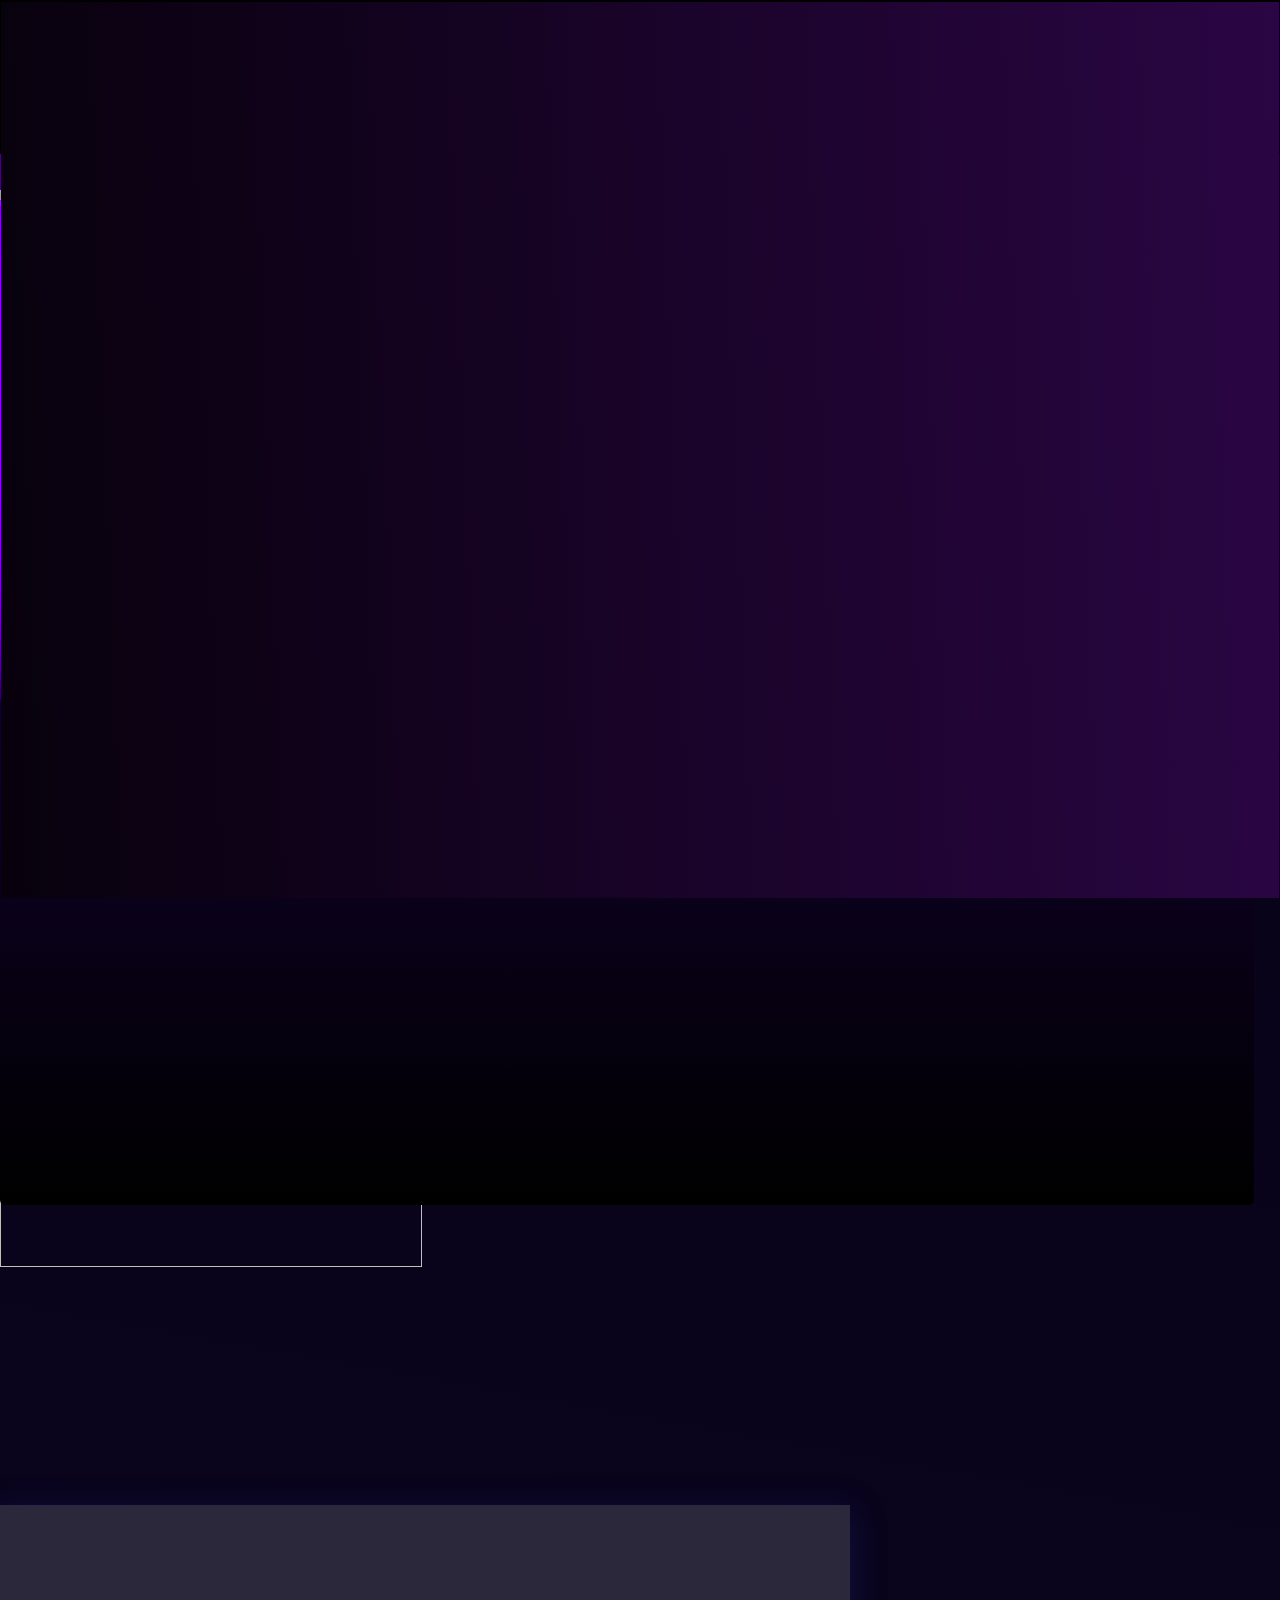
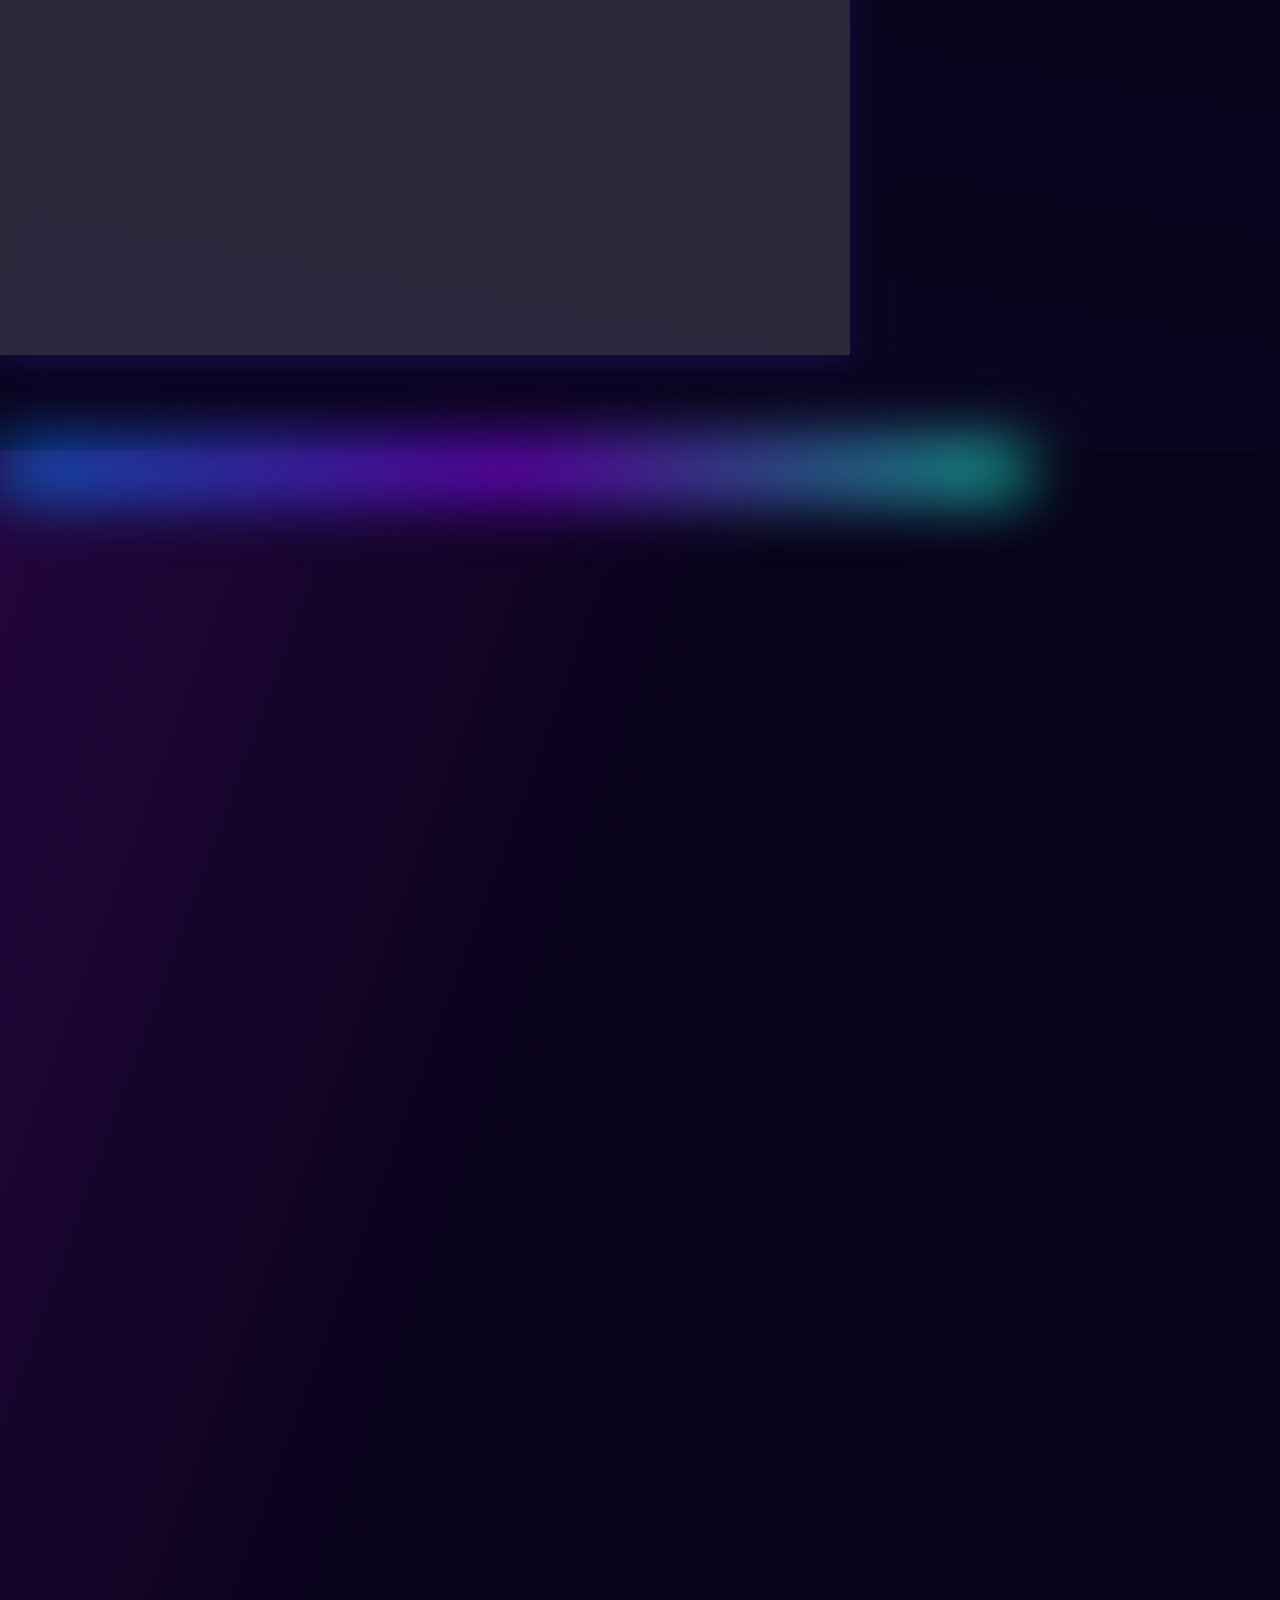
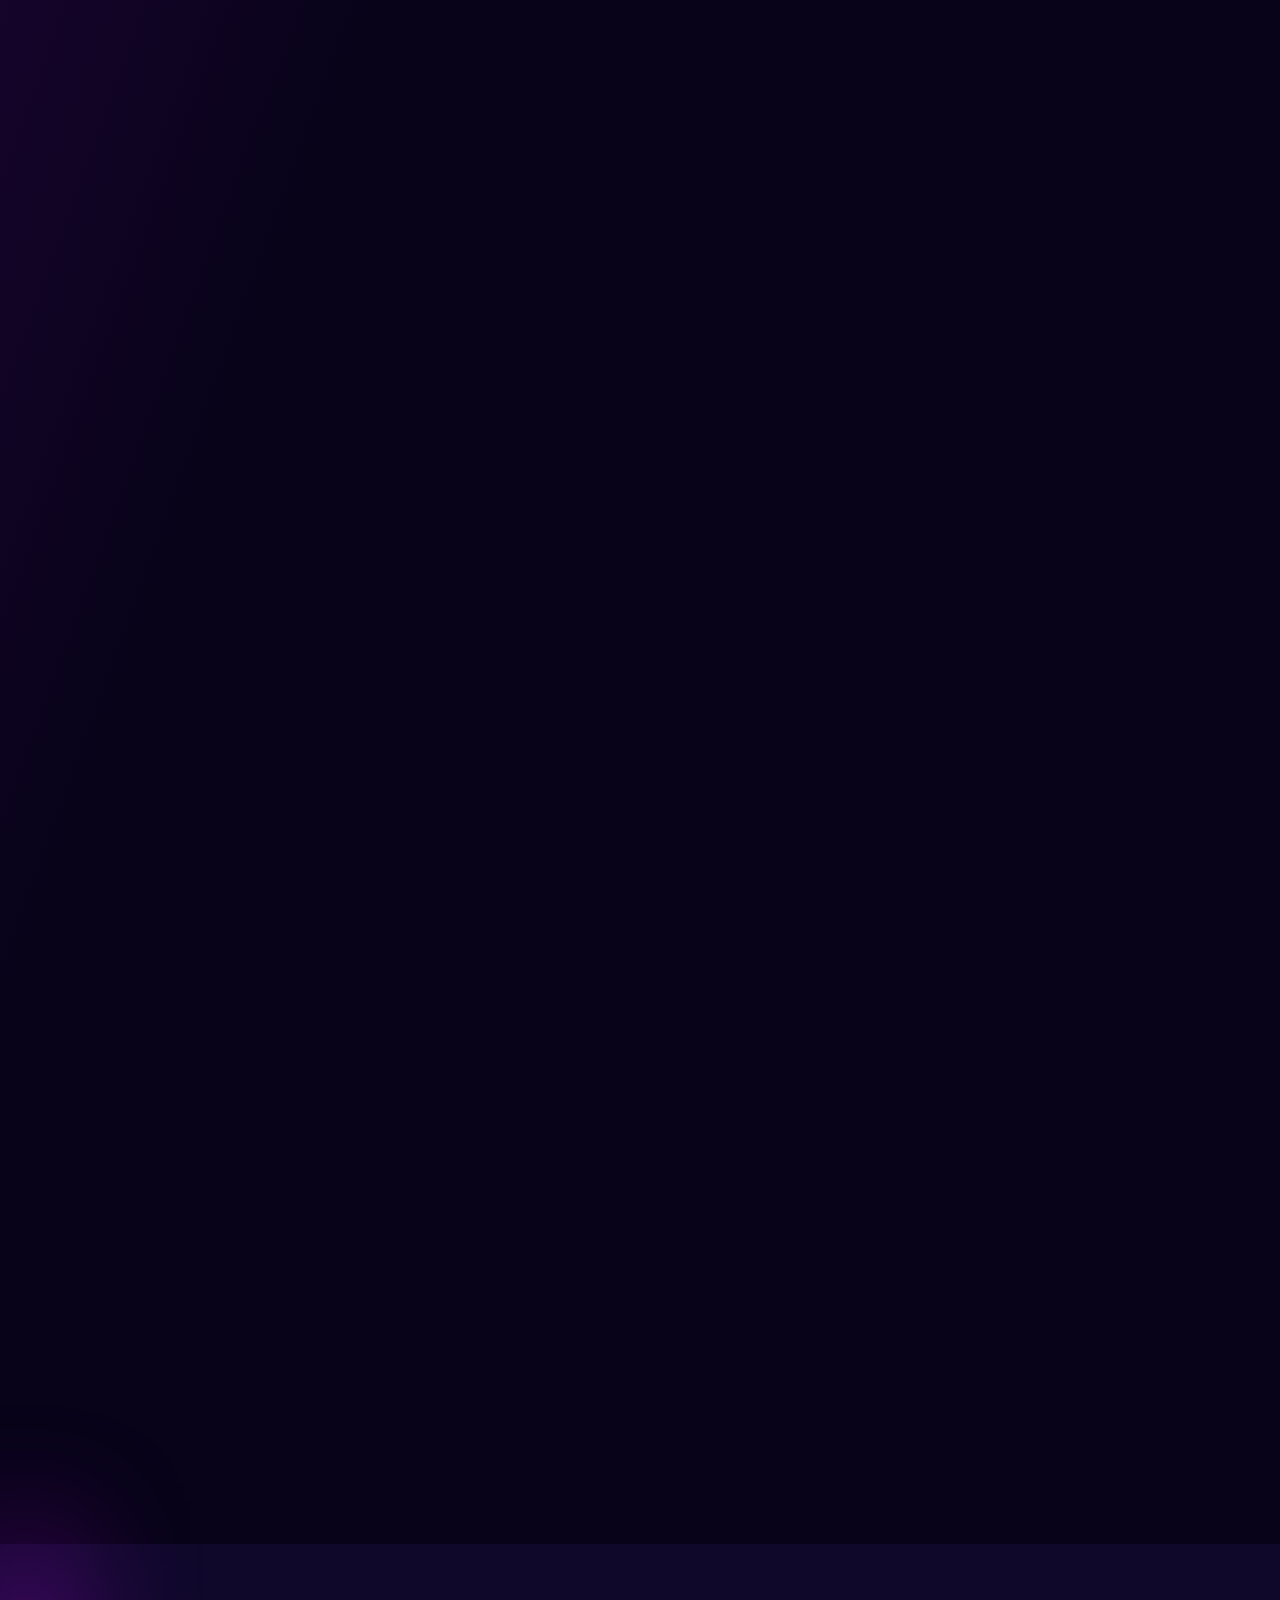
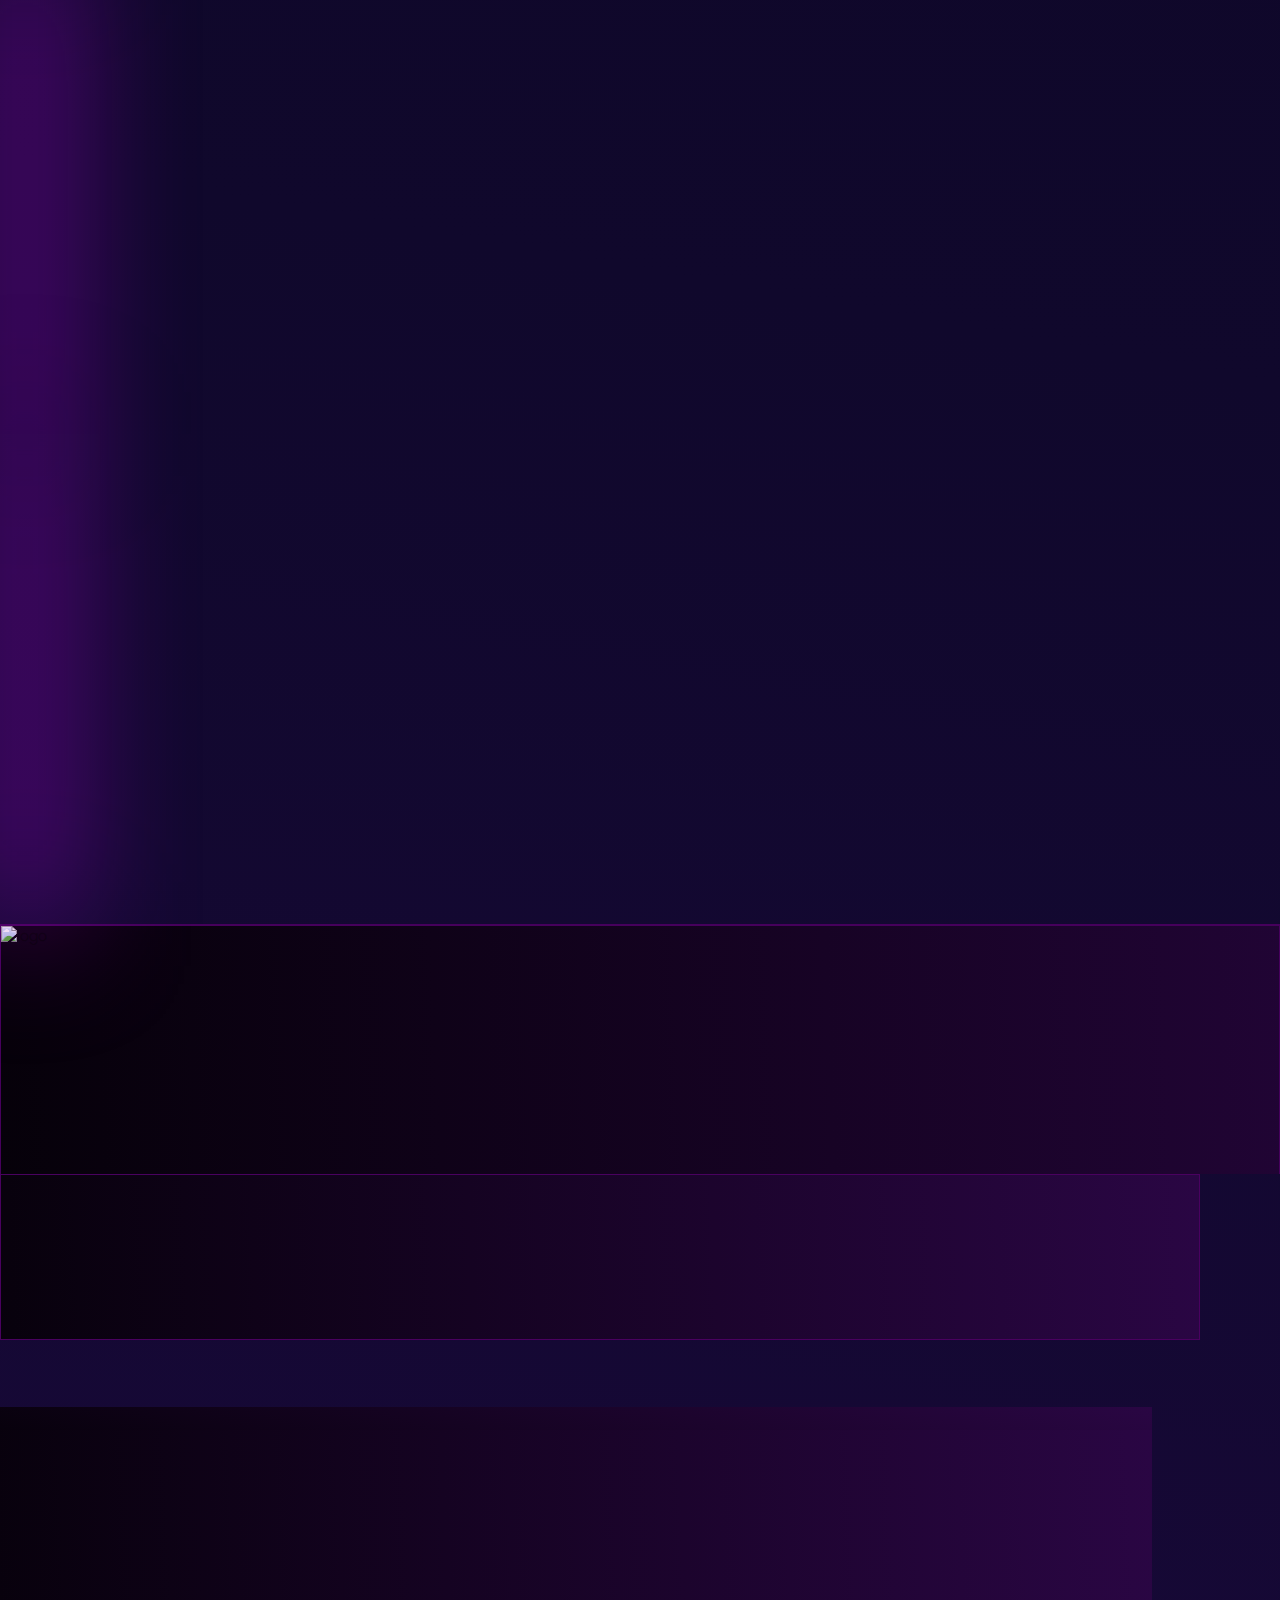
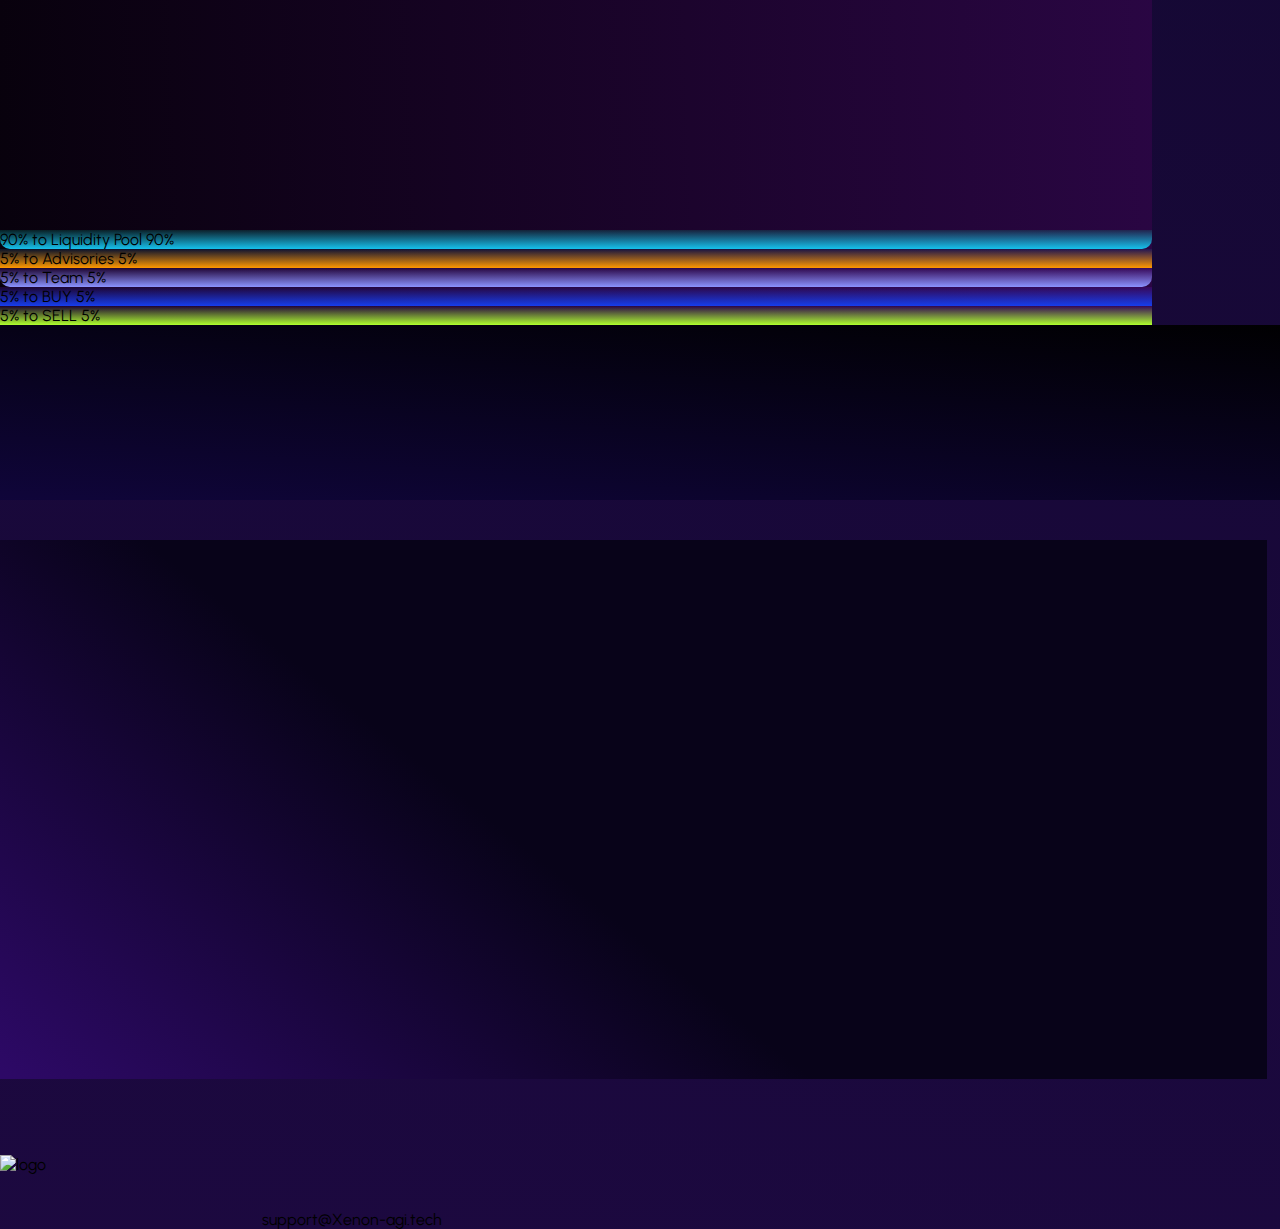
==== index.html @ 4095e254 "update" ====
<!DOCTYPE html>
<html lang="en">
<head>
    <meta charset="UTF-8">
    <meta name="viewport" content="width=device-width, initial-scale=1.0">
    <link rel="stylesheet" href="style.css">
    <link rel="icon" type="image/png" sizes="32x32" href="./images/logo.png"> 
    <link rel="preconnect" href="https://fonts.googleapis.com">


    <link rel="stylesheet" href="https://unpkg.com/aos@next/dist/aos.css" />
     <!-- <script src="https://cdnjs.cloudflare.com/ajax/libs/aos/2.3.4/aos.js" integrity="sha512-A7AYk1fGKX6S2SsHywmPkrnzTZHrgiVT7GcQkLGDe2ev0aWb8zejytzS8wjo7PGEXKqJOrjQ4oORtnimIRZBtw==" crossorigin="anonymous" referrerpolicy="no-referrer"></script> -->

    <!-- google fonts links -->
    <link rel="preconnect" href="https://fonts.gstatic.com" crossorigin> 
    <link href="https://fonts.googleapis.com/css2?family=Urbanist:ital,wght@0,100..900;1,100..900&display=swap" rel="stylesheet">
      <!-- chart js --> 
    <script src="https://cdn.jsdelivr.net/npm/chart.js"></script>  
    <script src="https://cdn.jsdelivr.net/npm/chartjs-plugin-datalabels"></script>

    <script src="https://cdn.tailwindcss.com"></script>
    <title> Xenon AGI</title>
</head>
<body>

    <div class="container_site w-full max-w-[100%] overflow-hidden relative h-auto">


    <!-- loading site -->
    <div class="loading fixed z-[9999] w-full h-full flex justify-center items-center">  

        <video autoplay loop muted playsinline >
            <source src="./videos/loader.mp4" type="video/mp4" class="object-cover w-full h-full absolute left-0 top-0 z-[9999]">
        </video>
        
    </div>

    <!-- navbar -->
    <nav class="px-6 relative flex items-center justify-between ">

        <div class="acceesibility h-full flex items-center gap-4">
            <div class="menu-btn flex lg:hidden ">
                <svg xmlns="http://www.w3.org/2000/svg" width="32" height="32" viewBox="0 0 15 15"><path fill="white" fill-rule="evenodd" d="M1.5 3a.5.5 0 0 0 0 1h12a.5.5 0 0 0 0-1zM1 7.5a.5.5 0 0 1 .5-.5h12a.5.5 0 0 1 0 1h-12a.5.5 0 0 1-.5-.5m0 4a.5.5 0 0 1 .5-.5h12a.5.5 0 0 1 0 1h-12a.5.5 0 0 1-.5-.5" clip-rule="evenodd"/></svg>
            </div>
            <div class="logo h-full lg:w-auto    flex justify-center items-center rounded-lg overflow-hidden gap-4">
                <img src="./images/logo.png" alt="logo" class="w-auto object-contain h-[30px] xl:h-[50px] ">
                <p class="logo-text text-[white] text-[1rem] xl:text-[1.5rem]">Xenon AGI</p>
            </div>
        </div>
     
        <ul class="flex flex-col justify-center gap-5 absolute px-4 py-6 duration-200 ease-in-out z-[999] lg:relative lg:bg-transparent lg:flex-row lg:top-0">
            <li><a href="#home">Home</a></li>
            <li><a href="#service">Service</a></li>
            <li><a href="#feature">Feature</a></li>
            <li><a href="#tokenomics">Tokenomics</a></li>
            <li><a href="#roadmap">Roadmap</a></li>
        </ul> 

        <a href="dapps.html" class="relative">
            <button class="app-btn relative flex items-center justify-center">
                <span class="z-10 font-bold">DApp</span>  
            </button>
        </a>
        
    </nav>

    <!-- home section -->
    <section id="home" class="home h-auto relative text-center classad pt-8 max-w-full"> 
        <div class="gradients absolute">
            <div id="gradients_home" class="  rotate-[10deg] lg:rotate-[20deg] w-[70%] lg:w-[50%] absolute left-[-40%] lg:left-[-20%] top-0 h-full "></div>
        </div>
        <div class="content relative w-full h-auto z-20">
    
            <div class="flex flex-col items-center gap-10 xl:gap-5 mb-10">
                <div class="title">
                    <h4 class="text-xl md:text-5xl font-normal animated1slow" data-aos="fade-up"
                    data-aos-duration="1000"
                    data-aos-delay="6500">Unlocking Seamless GPU-Power</h4>
                    <h2 class="font-bold tracking-wide text-4xl md:text-7xl xl:text-[6rem] animated1slow"
                    data-aos="fade-up"
                    data-aos-duration="1000"
                    data-aos-delay="200"
                    data-aos-delay="6500">Xenon AGI</h2>
                </div>
              
            </div>

            <div class="about relative w-full flex justify-center items-center xl:mt-32 lg:h-[60vw] xl:h-[50vw] 2xl:max-h-[1000px]"> 
                <div class="bg_video w-full max-w-[1900px] absolute l-[0] top-0 z-0">
                    <video class="video_service w-[100%] h-[600px] object-cover lg:h-auto xl:h-auto xl:w-full opacity-[25%]"   autoplay loop muted playsinline>
                        <source src="./videos/CSP(3).mp4" type="video/mp4" > 
                    </video>
                </div>
                
                <div class="bg_animation absolute w-full h-full max-w-[99%] left-[50%] top-[50%] translate-x-[-50%] translate-y-[-50%] flex justify-center items-center overflow-hidden"> 
                    <img src="./images/rotate_hero.png" alt="" class="absolute select-none greenRing h-full w-full object-contain opacity-[80%]"> 
                </div>

                <div class="content_about  overflow-hidden relative max-w-[90%] glass-effect rounded-lg flex items-center flex-col px-4 py-5 gap-5 lg:px-6 lg:mt-10 last:py-10 h-auto lg:h-[450px] lg:rounded-2xl ">
                    <p class="text-sm md:text-xl  font-semibold animated1"
                    data-aos="fade-down"
                    data-aos-duration="1000"
                    >
                     Welcome to XAGI Project, where innovation meets reliability in Artificial General Intelligence. Experience a seamless journey through our cutting-edge protocols, designed to elevate your GPU-digital experience to unprecedented heights.
                    </p>
                    <div class="relative flex max-w-full gap-5 flex-wrap items-center justify-center w-full">

                        <div class="glass-effect2 animated1  relative rounded-xl flex flex-col  items-center gap-3 py-4"
                        data-aos="fade-right"
                        data-aos-duration="1000" data-aos-delay="400">
                            <div class="bg w-full rounded-xl absolute z-10 h-full "></div>
                            <div class="borders absolute w-full h-full">
                                <span class="w-10 h-10 z-[1] absolute rounded-xl"></span>
                                <span class="w-10 h-10 z-[1] absolute rounded-xl"></span>
                                <span class="w-10 h-10 z-[1] absolute rounded-xl"></span>
                                <span class="w-10 h-10 z-[1] absolute rounded-xl"></span>
                               
                            </div> 
                            <div class="icon flex justify-center z-10">
                               <div class="w-[90%]">
                                <img src="./videos/ServerRentals.gif">
                               </div>
                             </div>
                             <p class="text-xs md:text-sm z-20">AI Server Rentals</p>
                        </div>

                        <div class="glass-effect2 animated1  relative rounded-xl flex flex-col items-center gap-3 py-4"
                        data-aos="fade-right"
                        data-aos-duration="1000"
                        data-aos-delay="300">
                            <div class="bg w-full rounded-xl absolute z-10 h-full "></div>
                            <div class="borders absolute w-full h-full">
                                <span class="w-10 h-10 z-[1] absolute rounded-xl"></span>
                                <span class="w-10 h-10 z-[1] absolute rounded-xl"></span>
                                <span class="w-10 h-10 z-[1] absolute rounded-xl"></span>
                                <span class="w-10 h-10 z-[1] absolute rounded-xl"></span>
                               
                            </div>
                            <div class="icon flex justify-center z-10">
                                <div class="w-[90%]">
                                    <img src="./videos/CloudComputing.gif"   >
                                </div>
                              </div>
                             <p class="text-xs md:text-sm z-20">AI Cloud Computing</p>
                        </div>

                        <div class="glass-effect2 animated1  relative rounded-xl flex flex-col items-center gap-3 py-4"
                        data-aos="fade-right"
                        data-aos-duration="1000"
                        data-aos-delay="200">
                            <div class="bg w-full rounded-xl absolute z-10 h-full "></div>
                            <div class="borders absolute w-full h-full">
                                <span class="w-10 h-10 z-[1] absolute rounded-xl"></span>
                                <span class="w-10 h-10 z-[1] absolute rounded-xl"></span>
                                <span class="w-10 h-10 z-[1] absolute rounded-xl"></span>
                                <span class="w-10 h-10 z-[1] absolute rounded-xl"></span>
                               
                            </div>
                            <div class="icon flex justify-center z-10">
                                <div class="w-[90%]">
                                    <img src="./videos/NetworkResources.gif" >
                                </div>
                              </div>
                             <p class="text-xs md:text-sm z-20">AI Network
                                Resources</p>
                        </div>

                        <div class="glass-effect2 animated1  relative rounded-xl flex flex-col items-center gap-3 py-4"
                        data-aos="fade-right"
                        data-aos-duration="1000"
                        data-aos-delay="100"
                       >
                            <div class="bg w-full rounded-xl absolute z-10 h-full "></div>
                            <div class="borders absolute w-full h-full">
                                <span class="w-10 h-10 z-[1] absolute rounded-xl"></span>
                                <span class="w-10 h-10 z-[1] absolute rounded-xl"></span>
                                <span class="w-10 h-10 z-[1] absolute rounded-xl"></span>
                                <span class="w-10 h-10 z-[1] absolute rounded-xl"></span>
                               
                            </div>
                            <div class="icon flex justify-center z-10">
                                <div class="w-[90%]">
                                    <img src="./videos/GPUcomputingPower.gif">
                                </div>
                              </div>
                             <p class="text-xs md:text-sm z-20">GPU computing
                                Power</p>
                        </div>

                    </div>
                    <p class="text-xs md:text-base  animated1 "
                    data-aos="fade-up"
                    data-aos-duration="1000">
                    Our meticulously crafted protocol sets new benchmarks for reliability, scalability, and performance in GPU-Rendering, Mining & Deep Learning sphere. Say goodbye to complexity and hello to seamless connectivity as we empower businesses and individuals alike to harness the full potential of the GPU. Welcome to a world where innovation meets Artificial Intelligence, where every interaction is optimized for efficiency and security.
                    </p>
                 
                </div>

            </div>

            <div class="flex flex-col  justify-center items-center gap-4 h-[400px] xl:mt-11">
                <p class="text-sm lg:text-lg opacity-90 w-[390px] lg:w-[490px] max-w-[80%] md:my-5 animated2"
                data-aos="fade-up"
                data-aos-duration="1000">
                Efficiency Elevated, Connectivity Simplified. Advancing Your GPU Experience with Artificial General Intelligence, One Protocol at a Time.
                    </p>
                <div class="address z-20 relative flex flex-col justify-center lg:flex-row  items-center gap-2 mb-5">
                    <div class="address_form rounded-xl relative flex flex-col items-start px-5 py-2 text-left cursor-pointer max-w-full overflow-hidden lg:px-7 lg:rounded-2xl animated3"
                    data-aos="fade-right"
                    data-aos-duration="700">
                        <p class="text-[.7rem] md:text-sm">Contact Address</p>
                        <span class="text-[.7rem] md:text-sm xl:text-xl" >0x000000000000000000000000000000000000dEaD</span>
                    </div>
                    <button class="address-btn  rounded-md bg-white p-3 hover_btn duration-200 lg:rounded-2xl animated4"
                    data-aos="fade-left"
                    data-aos-duration="1200">
                        <img src="./images/button1.png" alt="" class="w-7">
                    </button>
                </div>
                <div class="community flex items-center gap-5">
                    <a href="https://telegram.org/" target="_blank" class="text-white duration-200 rounded-lg hover_btn ease-in-out px-6 py-2 uppercase font-bold animated3"
                    data-aos="fade-right"
                    data-aos-duration="1200">community</a>
                    <a href="./dapps.html" class="text-white duration-200 rounded-lg hover_btn ease-in-out px-6 py-2 uppercase font-bold animated3" data-aos="fade-left"
                    data-aos-duration="1200">platform</a>
                </div>
            </div>

        </div>
    </section>
    
    <!-- service section -->
    <section id="service" class="services relative   w-full flex items-center flex-col gap-12 px-6 mx-auto py-[5rem] ">

        <div class="bg-[#8c03b517] blur_effect absolute rounded-[100%] lg:w-[550px]"></div>

        <div class="blur_effect2 absolute opacity-90 "></div>

        <div class="service relative max-w-[1400px] flex flex-col items-center justify-center lg:justify-between gap-6 w-full  lg:flex-row-reverse">
            <div class="video w-full lg:w-[400px] flex justify-center animated4"> 
                <video class="video_service w-full object-contain rounded-lg "   autoplay loop muted playsinline
                data-aos="fade-left"
                data-aos-duration="1300">
                    <source src="./videos/service.mp4" type="video/mp4"> 
                  </video>
            </div>
            <div class="about_service relative flex flex-col justify-center items-center lg:items-start gap-4 w-full lg:w-[50%] animated3">
                <div class="title_service flex items-center relative h-12 ">
                    <span class="h-full w-full absolute z-0 opacity-60"></span>
                    <h2 class="z-10 text-white  text-2xl font-bold tracking-wide text-center"
                    data-aos="fade-right"
                    data-aos-duration="1300">XAGI  Efficiency Optimization</h2>
                </div>
                <p class="text-center lg:text-left"
                data-aos="fade-right"
                data-aos-duration="1300"
                data-aos-delay="200"> 
                The Efficiency implemented by Xenon maximizes resource utilization, minimizing latency and ensuring swift data transmission for unparalleled efficiency.
                </p>
                <div class="items w-full text-white text-xs flex justify-between">
                    <div class="flex items-center gap-2"              data-aos="fade-right"
                    data-aos-duration="1300"
                    data-aos-delay="500"> 
                       <div class="icon">
                          <svg width="43" height="43" viewBox="0 0 43 43" fill="none" xmlns="http://www.w3.org/2000/svg" class="w-[30px]"><rect x="32" y="30" width="11" height="3" rx="1" fill="#336593"></rect><rect y="30" width="11" height="3" rx="1" fill="#336593"></rect><rect x="32" y="23" width="11" height="3" rx="1" fill="#336593"></rect><rect y="23" width="11" height="3" rx="1" fill="#336593"></rect><rect x="32" y="17" width="11" height="3" rx="1" fill="#336593"></rect><rect y="17" width="11" height="3" rx="1" fill="#336593"></rect><rect x="32" y="10" width="11" height="3" rx="1" fill="#336593"></rect><rect y="10" width="11" height="3" rx="1" fill="#336593"></rect><rect x="13" y="32" width="11" height="3" rx="1" transform="rotate(90 13 32)" fill="#336593"></rect><rect x="13" width="11" height="3" rx="1" transform="rotate(90 13 0)" fill="#336593"></rect><rect x="20" y="32" width="11" height="3" rx="1" transform="rotate(90 20 32)" fill="#336593"></rect><rect x="20" width="11" height="3" rx="1" transform="rotate(90 20 0)" fill="#336593"></rect><rect x="27" y="32" width="11" height="3" rx="1" transform="rotate(90 27 32)" fill="#336593"></rect><rect x="27" width="11" height="3" rx="1" transform="rotate(90 27 0)" fill="#336593"></rect><rect x="34" y="32" width="11" height="3" rx="1" transform="rotate(90 34 32)" fill="#336593"></rect><rect x="34" width="11" height="3" rx="1" transform="rotate(90 34 0)" fill="#336593"></rect><rect x="5" y="5" width="33" height="33" rx="3" fill="url(#paint0_linear_233_320)"></rect><rect x="8" y="8" width="12" height="12" rx="2" fill="url(#paint1_linear_233_320)"></rect><rect x="23" y="8" width="12" height="12" rx="2" fill="url(#paint2_linear_233_320)"></rect><rect x="8" y="23" width="12" height="12" rx="2" fill="url(#paint3_linear_233_320)"></rect><rect x="23" y="23" width="12" height="12" rx="2" fill="url(#paint4_linear_233_320)"></rect><defs><linearGradient id="paint0_linear_233_320" x1="21.5" y1="5" x2="21.5" y2="38" gradientUnits="userSpaceOnUse"><stop stop-color="#5D9DD8"></stop><stop offset="1" stop-color="#367FC2"></stop></linearGradient><linearGradient id="paint1_linear_233_320" x1="8.92308" y1="8.85714" x2="17.7853" y2="20.2189" gradientUnits="userSpaceOnUse"><stop stop-color="#17FFD5"></stop><stop offset="0.5" stop-color="#7EF3DE"></stop><stop offset="1" stop-color="#17FFD5"></stop></linearGradient><linearGradient id="paint2_linear_233_320" x1="23.9231" y1="8.85714" x2="32.7853" y2="20.2189" gradientUnits="userSpaceOnUse"><stop stop-color="#17FFD5"></stop><stop offset="0.5" stop-color="#7EF3DE"></stop><stop offset="1" stop-color="#17FFD5"></stop></linearGradient><linearGradient id="paint3_linear_233_320" x1="8.92308" y1="23.8571" x2="17.7853" y2="35.2189" gradientUnits="userSpaceOnUse"><stop stop-color="#17FFD5"></stop><stop offset="0.5" stop-color="#7EF3DE"></stop><stop offset="1" stop-color="#17FFD5"></stop></linearGradient><linearGradient id="paint4_linear_233_320" x1="23.9231" y1="23.8571" x2="32.7853" y2="35.2189" gradientUnits="userSpaceOnUse"><stop stop-color="#17FFD5"></stop><stop offset="0.5" stop-color="#7EF3DE"></stop><stop offset="1" stop-color="#17FFD5"></stop></linearGradient></defs></svg>
                       </div>
                        <span>Shared CPU</span>
                    </div>
                    <div class="flex items-center gap-2 "              data-aos="fade-right"
                    data-aos-duration="1300"
                    data-aos-delay="400"> 
                        <div class="icon">
                            <svg width="43" height="43" viewBox="0 0 43 43" fill="none" xmlns="http://www.w3.org/2000/svg" class="w-[30px]"><rect x="32" y="30" width="11" height="3" rx="1" fill="#336593"></rect><rect y="30" width="11" height="3" rx="1" fill="#336593"></rect><rect x="32" y="23" width="11" height="3" rx="1" fill="#336593"></rect><rect y="23" width="11" height="3" rx="1" fill="#336593"></rect><rect x="32" y="17" width="11" height="3" rx="1" fill="#336593"></rect><rect y="17" width="11" height="3" rx="1" fill="#336593"></rect><rect x="32" y="10" width="11" height="3" rx="1" fill="#336593"></rect><rect y="10" width="11" height="3" rx="1" fill="#336593"></rect><rect x="13" y="32" width="11" height="3" rx="1" transform="rotate(90 13 32)" fill="#336593"></rect><rect x="13" width="11" height="3" rx="1" transform="rotate(90 13 0)" fill="#336593"></rect><rect x="20" y="32" width="11" height="3" rx="1" transform="rotate(90 20 32)" fill="#336593"></rect><rect x="20" width="11" height="3" rx="1" transform="rotate(90 20 0)" fill="#336593"></rect><rect x="27" y="32" width="11" height="3" rx="1" transform="rotate(90 27 32)" fill="#336593"></rect><rect x="27" width="11" height="3" rx="1" transform="rotate(90 27 0)" fill="#336593"></rect><rect x="34" y="32" width="11" height="3" rx="1" transform="rotate(90 34 32)" fill="#336593"></rect><rect x="34" width="11" height="3" rx="1" transform="rotate(90 34 0)" fill="#336593"></rect><rect x="5" y="5" width="33" height="33" rx="3" fill="url(#paint0_linear_232_234)"></rect><rect x="8" y="8" width="27" height="27" rx="2" fill="url(#paint1_linear_232_234)"></rect><defs><linearGradient id="paint0_linear_232_234" x1="21.5" y1="5" x2="21.5" y2="38" gradientUnits="userSpaceOnUse"><stop stop-color="#5D9DD8"></stop><stop offset="1" stop-color="#367FC2"></stop></linearGradient><linearGradient id="paint1_linear_232_234" x1="10.0769" y1="9.92857" x2="30.0168" y2="35.4926" gradientUnits="userSpaceOnUse"><stop stop-color="#17FFD5"></stop><stop offset="0.5" stop-color="#7EF3DE"></stop><stop offset="1" stop-color="#17FFD5"></stop></linearGradient></defs></svg>
                        </div>
                         <span>Dedicated CPU</span>
                     </div>
                     <div class="flex items-center gap-2 "              data-aos="fade-right"
                     data-aos-duration="1300"
                     data-aos-delay="300"> 
                         <div class="icon">
                            <svg width="50" height="43" viewBox="0 0 50 43" fill="none" xmlns="http://www.w3.org/2000/svg" class="w-[30px]"><path d="M0 2C0 0.895431 0.895431 0 2 0H21.2917C22.3962 0 23.2917 0.895431 23.2917 2V43H0V2Z" fill="url(#paint0_linear_232_284)"></path><rect x="1.79175" y="20.6041" width="19.7083" height="5.375" rx="1" fill="#295A88"></rect><rect x="1.79175" y="14.3334" width="19.7083" height="5.375" rx="1" fill="#295A88"></rect><rect x="1.79175" y="8.0625" width="19.7083" height="5.375" rx="1" fill="#295A88"></rect><rect x="1.79175" y="1.79163" width="19.7083" height="5.375" rx="1" fill="#295A88"></rect><rect y="38.5209" width="23.2917" height="4.47917" fill="#295A88"></rect><rect x="2.6875" y="2.6875" width="13.4375" height="3.58333" rx="1" fill="#17FFD5"></rect><rect x="2.6875" y="8.95837" width="13.4375" height="3.58333" rx="1" fill="#17FFD5"></rect><rect x="7.16675" y="15.2291" width="13.4375" height="3.58333" rx="1" fill="#17FFD5"></rect><rect x="17.9167" y="2.6875" width="2.6875" height="3.58333" rx="1" fill="#17FFD5"></rect><rect x="17.9167" y="8.95837" width="2.6875" height="3.58333" rx="1" fill="#17FFD5"></rect><rect x="2.6875" y="15.2291" width="2.6875" height="3.58333" rx="1" fill="#17FFD5"></rect><rect x="7.16675" y="21.5" width="13.4375" height="3.58333" rx="1" fill="#17FFD5"></rect><rect x="2.6875" y="21.5" width="2.6875" height="3.58333" rx="1" fill="#17FFD5"></rect><path d="M26 2C26 0.895431 26.8954 0 28 0H47.2917C48.3962 0 49.2917 0.895431 49.2917 2V43H26V2Z" fill="url(#paint1_linear_232_284)"></path><rect x="27.7917" y="25.9791" width="19.7083" height="5.375" rx="1" fill="#295A88"></rect><rect x="27.7917" y="19.7084" width="19.7083" height="5.375" rx="1" fill="#295A88"></rect><rect x="27.7917" y="13.4375" width="19.7083" height="5.375" rx="1" fill="#295A88"></rect><rect x="27.7917" y="7.16663" width="19.7083" height="5.375" rx="1" fill="#295A88"></rect><rect x="26" y="38.5209" width="23.2917" height="4.47917" fill="#295A88"></rect><rect x="28.6875" y="8.0625" width="13.4375" height="3.58333" rx="1" fill="#17FFD5"></rect><rect x="28.6875" y="14.3334" width="13.4375" height="3.58333" rx="1" fill="#17FFD5"></rect><rect x="33.1667" y="20.6041" width="13.4375" height="3.58333" rx="1" fill="#17FFD5"></rect><rect x="43.9167" y="8.0625" width="2.6875" height="3.58333" rx="1" fill="#17FFD5"></rect><rect x="43.9167" y="14.3334" width="2.6875" height="3.58333" rx="1" fill="#17FFD5"></rect><rect x="28.6875" y="20.6041" width="2.6875" height="3.58333" rx="1" fill="#17FFD5"></rect><rect x="33.1667" y="26.875" width="13.4375" height="3.58333" rx="1" fill="#17FFD5"></rect><rect x="28.6875" y="26.875" width="2.6875" height="3.58333" rx="1" fill="#17FFD5"></rect><defs><linearGradient id="paint0_linear_232_284" x1="11.6458" y1="0" x2="11.6458" y2="43" gradientUnits="userSpaceOnUse"><stop stop-color="#5D9DD8"></stop><stop offset="1" stop-color="#3E74A7"></stop></linearGradient><linearGradient id="paint1_linear_232_284" x1="37.6458" y1="0" x2="37.6458" y2="43" gradientUnits="userSpaceOnUse"><stop stop-color="#5D9DD8"></stop><stop offset="1" stop-color="#3E74A7"></stop></linearGradient></defs></svg>
                         </div>
                         <span>Bare Metal</span>
                     </div>
                </div>
                <button class="text-white flex items-center justify-center gap-2 relative rounded-lg px-3 py-2"
                 data-aos="zoom-in"
                data-aos-delay="200"
                data-aos-duration="1000">
                    <img src="./images/button.png" class="absolute object-contain" alt="">
                    <img src="./images/star.svg" alt="" class="relative w-3 object-contain h-auto">
                    <span class="relative">Learn More</span>
                </button>
            </div>
        </div>

        <div class="service  relative max-w-[1400px] flex flex-col items-center justify-center lg:justify-between gap-6 w-full  lg:flex-row">
            <div class="video w-full lg:w-[400px] flex justify-center animated3"> 
                <video class="video_service w-full object-contain rounded-lg"   autoplay loop muted playsinline
data-aos="fade-right"
data-aos-duration="1300">
                    <source src="./videos/service2.mp4" type="video/mp4"
                    data-aos="fade-right"
                    data-aos-duration="1300"> 
                  </video>
            </div>
            <div class="about_service relative flex flex-col justify-center items-center lg:items-start gap-4 w-full lg:w-[50%]  animated4">
                <div class="title_service flex items-center relative h-12 ">
                    <span class="h-full w-full absolute z-0 opacity-60"></span>
                    <h2 class="z-10 text-white  text-2xl font-bold tracking-wide text-center"
                    data-aos="fade-left"
                    data-aos-duration="1300">XAGI Robust Security Measures</h2>
                </div>
                <p class="text-center lg:text-left" data-aos="fade-left"
                data-aos-duration="1300"
                data-aos-delay="200">With state-of-the-art encryption protocols and multi-layered security measures,  Xenon ensures the highest level of data protection, safeguarding your information against cyber threats.</p>
                <div class="items w-full text-white text-xs flex flex-col"> 
                    <div class="flex justify-between">
                        <div class="flex items-center gap-2"
                        data-aos="fade-left"
                        data-aos-duration="1300"
                        data-aos-delay="300"
                        > 
                            <div class="icon">
                                <svg width="59" height="42" viewBox="0 0 59 42" fill="none" xmlns="http://www.w3.org/2000/svg" class="w-[30px]"><path fill-rule="evenodd" clip-rule="evenodd" d="M8.97826 0H2C0.895431 0 0 0.895431 0 2V39.0435C0 40.148 0.89543 41.0435 2 41.0435H57C58.1046 41.0435 59 40.148 59 39.0435V35.913H55.1522V29.5H59V26.9348H55.1522V20.5217H59V2C59 0.895431 58.1046 0 57 0H30.7826V3.8478H8.97826V0Z" fill="#3981C4"></path><rect x="7.69556" y="7.69556" width="16.6739" height="16.6739" fill="#76B6F1"></rect><rect x="11.5435" y="11.5435" width="8.97826" height="8.97826" fill="#6DF5DD"></rect><rect x="8.19556" y="8.19556" width="15.6739" height="15.6739" stroke="#17FFD5"></rect><rect x="32.0652" y="12.8262" width="19.2391" height="7.69565" fill="#6DF5DD"></rect><rect x="2.56519" y="2.56519" width="3.84783" height="3.84783" fill="#336593"></rect><rect x="14.1086" y="33.3479" width="5.13043" height="3.84783" fill="#336593"></rect><rect x="2.56519" y="7.69556" width="3.84783" height="2.56522" fill="#336593"></rect><rect x="2.56519" y="12.8262" width="3.84783" height="2.56522" fill="#336593"></rect><rect x="2.56519" y="16.6738" width="3.84783" height="2.56522" fill="#336593"></rect><rect x="7.69556" y="26.9348" width="3.84783" height="3.84783" fill="#336593"></rect><rect x="12.8262" y="26.9348" width="3.84783" height="3.84783" fill="#336593"></rect><rect x="17.9565" y="26.9348" width="3.84783" height="3.84783" fill="#336593"></rect><rect x="2.56519" y="21.8044" width="3.84783" height="2.56522" fill="#336593"></rect><rect x="21.8044" y="33.3479" width="3.84783" height="3.84783" fill="#336593"></rect><rect x="32.0652" y="5.13037" width="2.56522" height="2.56522" fill="#336593"></rect><rect x="32.0652" y="10.261" width="1.28261" height="1.28261" fill="#336593"></rect><rect x="32.0652" y="21.8044" width="1.28261" height="1.28261" fill="#336593"></rect><rect x="34.6304" y="10.261" width="1.28261" height="1.28261" fill="#336593"></rect><rect x="34.6304" y="21.8044" width="1.28261" height="1.28261" fill="#336593"></rect><rect x="44.8914" y="10.261" width="1.28261" height="1.28261" fill="#336593"></rect><rect x="44.8914" y="21.8044" width="1.28261" height="1.28261" fill="#336593"></rect><rect x="37.1956" y="10.261" width="1.28261" height="1.28261" fill="#336593"></rect><rect x="37.1956" y="21.8044" width="1.28261" height="1.28261" fill="#336593"></rect><rect x="47.4565" y="10.261" width="1.28261" height="1.28261" fill="#336593"></rect><rect x="47.4565" y="21.8044" width="1.28261" height="1.28261" fill="#336593"></rect><rect x="39.761" y="10.261" width="1.28261" height="1.28261" fill="#336593"></rect><rect x="39.761" y="21.8044" width="1.28261" height="1.28261" fill="#336593"></rect><rect x="50.0217" y="10.261" width="1.28261" height="1.28261" fill="#336593"></rect><rect x="50.0217" y="21.8044" width="1.28261" height="1.28261" fill="#336593"></rect><rect x="42.3262" y="10.261" width="1.28261" height="1.28261" fill="#336593"></rect><rect x="42.3262" y="21.8044" width="1.28261" height="1.28261" fill="#336593"></rect><rect x="34.6304" y="26.9348" width="2.56522" height="2.56522" fill="#336593"></rect><rect x="34.6304" y="30.7827" width="2.56522" height="2.56522" fill="#336593"></rect><rect x="37.1956" y="5.13037" width="2.56522" height="2.56522" fill="#336593"></rect><rect x="39.761" y="26.9348" width="2.56522" height="2.56522" fill="#336593"></rect><rect x="39.761" y="30.7827" width="2.56522" height="2.56522" fill="#336593"></rect><rect x="42.3262" y="5.13037" width="2.56522" height="2.56522" fill="#336593"></rect><rect x="47.4565" y="5.13037" width="2.56522" height="2.56522" fill="#336593"></rect><rect x="44.8914" y="26.9348" width="2.56522" height="2.56522" fill="#336593"></rect><rect x="44.8914" y="30.7827" width="2.56522" height="2.56522" fill="#336593"></rect><circle cx="55.1522" cy="8.97817" r="1.28261" fill="#336593"></circle><circle cx="55.1522" cy="12.8261" r="1.28261" fill="#336593"></circle><circle cx="55.1522" cy="16.674" r="1.28261" fill="#336593"></circle></svg>
                            </div>
                             <span>NVIDIA GH200</span>
                         </div>
                         <div class="flex items-center gap-2"
                         data-aos="fade-left"
                         data-aos-duration="1300"
                         data-aos-delay="400"
                         > 
                             <div class="icon">
                                <svg width="56" height="30" viewBox="0 0 56 30" fill="none" xmlns="http://www.w3.org/2000/svg" class="w-[30px]"><path d="M0 5H53V29H2C0.895429 29 0 28.1046 0 27V5Z" fill="#4187C8"></path><path d="M13 1C13 0.447715 13.4477 0 14 0H38C38.5523 0 39 0.447715 39 1V5H13V1Z" fill="#336593"></path><rect y="5" width="53" height="1" fill="#336593"></rect><path d="M3 1C3 0.447715 3.44772 0 4 0H8C8.55228 0 9 0.447715 9 1V5H3V1Z" fill="#336593"></path><rect x="52" width="1" height="5" fill="#336593"></rect><rect x="34" y="16" width="1" height="2" transform="rotate(90 34 16)" fill="#336593"></rect><rect x="34" y="14" width="1" height="2" transform="rotate(90 34 14)" fill="#336593"></rect><rect x="34" y="12" width="1" height="2" transform="rotate(90 34 12)" fill="#336593"></rect><rect x="34" y="18" width="1" height="2" transform="rotate(90 34 18)" fill="#336593"></rect><rect x="34" y="20" width="1" height="2" transform="rotate(90 34 20)" fill="#336593"></rect><rect x="34" y="22" width="1" height="2" transform="rotate(90 34 22)" fill="#336593"></rect><rect x="19" y="16" width="1" height="2" transform="rotate(90 19 16)" fill="#336593"></rect><rect x="19" y="14" width="1" height="2" transform="rotate(90 19 14)" fill="#336593"></rect><rect x="19" y="12" width="1" height="2" transform="rotate(90 19 12)" fill="#336593"></rect><rect x="19" y="18" width="1" height="2" transform="rotate(90 19 18)" fill="#336593"></rect><rect x="19" y="20" width="1" height="2" transform="rotate(90 19 20)" fill="#336593"></rect><rect x="19" y="22" width="1" height="2" transform="rotate(90 19 22)" fill="#336593"></rect><rect x="27" y="11" width="1" height="2" transform="rotate(-180 27 11)" fill="#336593"></rect><rect x="29" y="11" width="1" height="2" transform="rotate(-180 29 11)" fill="#336593"></rect><rect x="31" y="11" width="1" height="2" transform="rotate(-180 31 11)" fill="#336593"></rect><rect x="25" y="11" width="1" height="2" transform="rotate(-180 25 11)" fill="#336593"></rect><rect x="23" y="11" width="1" height="2" transform="rotate(-180 23 11)" fill="#336593"></rect><rect x="21" y="11" width="1" height="2" transform="rotate(-180 21 11)" fill="#336593"></rect><rect x="27" y="26" width="1" height="2" transform="rotate(-180 27 26)" fill="#336593"></rect><rect x="29" y="26" width="1" height="2" transform="rotate(-180 29 26)" fill="#336593"></rect><rect x="31" y="26" width="1" height="2" transform="rotate(-180 31 26)" fill="#336593"></rect><rect x="25" y="26" width="1" height="2" transform="rotate(-180 25 26)" fill="#336593"></rect><rect x="23" y="26" width="1" height="2" transform="rotate(-180 23 26)" fill="#336593"></rect><rect x="21" y="26" width="1" height="2" transform="rotate(-180 21 26)" fill="#336593"></rect><rect x="53" width="3" height="30" fill="#73B0E9"></rect><rect x="19" y="11" width="13" height="13" rx="1" fill="#17FFD5"></rect><rect x="21" y="13" width="9" height="9" rx="1" fill="#93FFEB"></rect><rect x="2" y="9" width="3" height="3" fill="#336593"></rect><rect x="12" y="12" width="2" height="2" fill="#336593"></rect><rect x="37" y="12" width="2" height="2" fill="#336593"></rect><rect x="49" y="8" width="2" height="2" fill="#336593"></rect><rect x="42" y="12" width="1" height="1" fill="#336593"></rect><rect x="45" y="12" width="1" height="1" fill="#336593"></rect><rect x="49" y="20" width="2" height="2" fill="#336593"></rect><rect x="42" y="18" width="1" height="1" fill="#336593"></rect><rect x="45" y="18" width="1" height="1" fill="#336593"></rect><rect x="2" y="15" width="3" height="3" fill="#336593"></rect><rect x="12" y="16" width="2" height="3" fill="#336593"></rect><rect x="37" y="16" width="2" height="3" fill="#336593"></rect><rect x="49" y="12" width="2" height="2" fill="#336593"></rect><rect x="42" y="14" width="1" height="1" fill="#336593"></rect><rect x="45" y="14" width="1" height="1" fill="#336593"></rect><rect x="49" y="24" width="2" height="2" fill="#336593"></rect><rect x="42" y="20" width="1" height="1" fill="#336593"></rect><rect x="45" y="20" width="1" height="1" fill="#336593"></rect><rect x="42" y="22" width="1" height="1" fill="#336593"></rect><rect x="45" y="22" width="1" height="1" fill="#336593"></rect><rect x="2" y="21" width="3" height="3" fill="#336593"></rect><rect x="12" y="21" width="2" height="2" fill="#336593"></rect><rect x="37" y="21" width="2" height="2" fill="#336593"></rect><rect x="49" y="16" width="2" height="2" fill="#336593"></rect><rect x="42" y="16" width="1" height="1" fill="#336593"></rect><rect x="45" y="16" width="1" height="1" fill="#336593"></rect></svg>
                             </div>
                              <span>NVIDIA A16</span>
                          </div> 
                         <div class="flex items-center gap-2"
                         data-aos="fade-left"
                         data-aos-delay="500"
                         data-aos-duration="1300"
                         > 
                            <div class="icon">
                                <svg width="56" height="30" viewBox="0 0 56 30" fill="none" xmlns="http://www.w3.org/2000/svg" class="w-[30px]"><path d="M0 5H53V29H2C0.895429 29 0 28.1046 0 27V5Z" fill="#4187C8"></path><path d="M13 1C13 0.447715 13.4477 0 14 0H38C38.5523 0 39 0.447715 39 1V5H13V1Z" fill="#336593"></path><rect y="5" width="53" height="1" fill="#336593"></rect><path d="M3 1C3 0.447715 3.44772 0 4 0H8C8.55228 0 9 0.447715 9 1V5H3V1Z" fill="#336593"></path><rect x="52" width="1" height="5" fill="#336593"></rect><rect x="34" y="16" width="1" height="2" transform="rotate(90 34 16)" fill="#336593"></rect><rect x="34" y="14" width="1" height="2" transform="rotate(90 34 14)" fill="#336593"></rect><rect x="34" y="12" width="1" height="2" transform="rotate(90 34 12)" fill="#336593"></rect><rect x="34" y="18" width="1" height="2" transform="rotate(90 34 18)" fill="#336593"></rect><rect x="34" y="20" width="1" height="2" transform="rotate(90 34 20)" fill="#336593"></rect><rect x="34" y="22" width="1" height="2" transform="rotate(90 34 22)" fill="#336593"></rect><rect x="19" y="16" width="1" height="2" transform="rotate(90 19 16)" fill="#336593"></rect><rect x="19" y="14" width="1" height="2" transform="rotate(90 19 14)" fill="#336593"></rect><rect x="19" y="12" width="1" height="2" transform="rotate(90 19 12)" fill="#336593"></rect><rect x="19" y="18" width="1" height="2" transform="rotate(90 19 18)" fill="#336593"></rect><rect x="19" y="20" width="1" height="2" transform="rotate(90 19 20)" fill="#336593"></rect><rect x="19" y="22" width="1" height="2" transform="rotate(90 19 22)" fill="#336593"></rect><rect x="27" y="11" width="1" height="2" transform="rotate(-180 27 11)" fill="#336593"></rect><rect x="29" y="11" width="1" height="2" transform="rotate(-180 29 11)" fill="#336593"></rect><rect x="31" y="11" width="1" height="2" transform="rotate(-180 31 11)" fill="#336593"></rect><rect x="25" y="11" width="1" height="2" transform="rotate(-180 25 11)" fill="#336593"></rect><rect x="23" y="11" width="1" height="2" transform="rotate(-180 23 11)" fill="#336593"></rect><rect x="21" y="11" width="1" height="2" transform="rotate(-180 21 11)" fill="#336593"></rect><rect x="27" y="26" width="1" height="2" transform="rotate(-180 27 26)" fill="#336593"></rect><rect x="29" y="26" width="1" height="2" transform="rotate(-180 29 26)" fill="#336593"></rect><rect x="31" y="26" width="1" height="2" transform="rotate(-180 31 26)" fill="#336593"></rect><rect x="25" y="26" width="1" height="2" transform="rotate(-180 25 26)" fill="#336593"></rect><rect x="23" y="26" width="1" height="2" transform="rotate(-180 23 26)" fill="#336593"></rect><rect x="21" y="26" width="1" height="2" transform="rotate(-180 21 26)" fill="#336593"></rect><rect x="53" width="3" height="30" fill="#73B0E9"></rect><rect x="19" y="11" width="13" height="13" rx="1" fill="#17FFD5"></rect><rect x="21" y="13" width="9" height="9" rx="1" fill="#93FFEB"></rect><rect x="2" y="9" width="3" height="3" fill="#336593"></rect><rect x="12" y="12" width="2" height="2" fill="#336593"></rect><rect x="37" y="12" width="2" height="2" fill="#336593"></rect><rect x="49" y="8" width="2" height="2" fill="#336593"></rect><rect x="42" y="12" width="1" height="1" fill="#336593"></rect><rect x="45" y="12" width="1" height="1" fill="#336593"></rect><rect x="49" y="20" width="2" height="2" fill="#336593"></rect><rect x="42" y="18" width="1" height="1" fill="#336593"></rect><rect x="45" y="18" width="1" height="1" fill="#336593"></rect><rect x="2" y="15" width="3" height="3" fill="#336593"></rect><rect x="12" y="16" width="2" height="3" fill="#336593"></rect><rect x="37" y="16" width="2" height="3" fill="#336593"></rect><rect x="49" y="12" width="2" height="2" fill="#336593"></rect><rect x="42" y="14" width="1" height="1" fill="#336593"></rect><rect x="45" y="14" width="1" height="1" fill="#336593"></rect><rect x="49" y="24" width="2" height="2" fill="#336593"></rect><rect x="42" y="20" width="1" height="1" fill="#336593"></rect><rect x="45" y="20" width="1" height="1" fill="#336593"></rect><rect x="42" y="22" width="1" height="1" fill="#336593"></rect><rect x="45" y="22" width="1" height="1" fill="#336593"></rect><rect x="2" y="21" width="3" height="3" fill="#336593"></rect><rect x="12" y="21" width="2" height="2" fill="#336593"></rect><rect x="37" y="21" width="2" height="2" fill="#336593"></rect><rect x="49" y="16" width="2" height="2" fill="#336593"></rect><rect x="42" y="16" width="1" height="1" fill="#336593"></rect><rect x="45" y="16" width="1" height="1" fill="#336593"></rect></svg>
                             </div>
                              <span>NVIDIA A40</span>
                          </div> 
                    </div>   
                </div>
                <button class="text-white flex items-center justify-center gap-2 relative rounded-lg px-3 py-2"
                data-aos="zoom-in"
data-aos-delay="200"
data-aos-duration="1000"
                >
                    <img src="./images/button.png" class="absolute object-contain" alt="">
                    <img src="./images/star.svg" alt="" class="relative w-3 object-contain h-auto">
                    <span class="relative">Learn More</span>
                </button>
            </div>
        </div>

        <div class="service   relative max-w-[1400px] flex flex-col items-center justify-center lg:justify-between gap-6 w-full  lg:flex-row-reverse">
            <div class="video w-full lg:w-[400px] flex justify-center animated4"> 
                <video class="video_service w-full object-contain rounded-lg "   autoplay loop muted playsinline data-aos="fade-left"
                data-aos-duration="1300">
                    <source src="./videos/service3.mp4" type="video/mp4"> 
                  </video>
            </div>
            <div class="about_service relative flex flex-col justify-center items-center lg:items-start gap-4 w-full lg:w-[50%]   animated3">
                <div class="title_service flex items-center relative h-12 ">
                    <span class="h-full w-full absolute z-0 opacity-60"></span>
                    <h2 class="z-10 text-white  text-2xl font-bold tracking-wide text-center"
                    data-aos="fade-right"
                    data-aos-duration="1300">XAGI  Scalability on Demand</h2>
                </div>
                <p class="text-center lg:text-left"
                data-aos="fade-right" 
                data-aos-duration="1300"
                data-aos-delay="200">Seamlessly scale your operations with the flexibility offered by our GPU systems. Whether your needs grow rapidly or fluctuate seasonally, our protocol adapts to accommodate your requirements with ease & reasonable prices.</p>
                <div class="items w-full text-white text-xs flex justify-between">
                    <div class="flex items-center gap-2 "
                    data-aos="fade-right"
                    data-aos-duration="1300"
                    data-aos-delay="500"> 
                        <div class="icon">
                            <svg width="39" height="44" viewBox="0 0 39 44" fill="none" xmlns="http://www.w3.org/2000/svg" class="w-[30px]"><path d="M19.5 11.2744C30.2696 11.2744 39 8.75052 39 5.63719C39 2.52386 30.2696 0 19.5 0C8.73045 0 0 2.52386 0 5.63719C0 8.75052 8.73045 11.2744 19.5 11.2744Z" fill="#5D9DD8"></path><path d="M0 7.90698C0 10.7006 8.72173 12.9455 19.5 12.9455C30.2783 12.9455 39 10.6757 39 7.90698V17.161C39 19.9546 30.2783 22.1995 19.5 22.1995C8.72173 22.1995 0 19.9546 0 17.161V7.90698Z" fill="#336593"></path><path d="M23.5635 19.6552C23.2909 19.6552 23.0927 19.4557 23.0679 19.1813C23.0431 18.9069 23.2661 18.6825 23.5387 18.6575C26.0908 18.5079 28.4694 18.2584 30.6251 17.8593C30.8977 17.8094 31.1454 17.984 31.195 18.2584C31.2445 18.5328 31.0711 18.7822 30.7985 18.8321C28.6181 19.2312 26.1899 19.5056 23.5883 19.6552H23.5635Z" fill="#17FFD5"></path><path d="M0 18.8074C0 21.601 8.72173 23.8459 19.5 23.8459C30.2783 23.8459 39 21.5761 39 18.8074V28.0613C39 30.855 30.2783 33.0999 19.5 33.0999C8.72173 33.0999 0 30.855 0 28.0613V18.8074Z" fill="#336593"></path><path d="M31.9384 26.1905C31.7154 26.1905 31.4924 26.0408 31.4428 25.7914C31.3932 25.517 31.5667 25.2676 31.8145 25.1928C34.094 24.6939 35.9276 24.0703 37.0921 23.3968C37.3399 23.2472 37.6372 23.347 37.7611 23.5714C37.885 23.7959 37.8107 24.1202 37.5877 24.2449C36.324 24.9932 34.3913 25.6417 32.0127 26.1656C32.0127 26.1905 31.9879 26.1905 31.9384 26.1905Z" fill="#17FFD5"></path><path d="M31.9384 29.4331C31.7154 29.4331 31.4924 29.2835 31.4428 29.0341C31.3932 28.7597 31.5667 28.5102 31.8145 28.4354C33.3011 28.1112 34.5648 27.737 35.6302 27.3379C35.878 27.2381 36.1753 27.3629 36.2744 27.6123C36.3735 27.8617 36.2497 28.161 36.0019 28.2608C34.9117 28.6848 33.5737 29.0839 32.0375 29.4082C32.0127 29.4331 31.9879 29.4331 31.9384 29.4331Z" fill="#17FFD5"></path><path d="M0 29.6826C0 32.4763 8.72173 34.7212 19.5 34.7212C30.2783 34.7212 39 32.4513 39 29.6826V38.9366C39 41.7302 30.2783 43.9751 19.5 43.9751C8.72173 43.9751 0 41.7552 0 38.9615V29.6826Z" fill="#336593"></path><path d="M34.2675 18.5828C34.7601 18.5828 35.1595 18.1808 35.1595 17.6848C35.1595 17.1889 34.7601 16.7869 34.2675 16.7869C33.7748 16.7869 33.3755 17.1889 33.3755 17.6848C33.3755 18.1808 33.7748 18.5828 34.2675 18.5828Z" fill="#17FFD5"></path><path d="M27.1316 15.789C26.8838 15.789 26.6608 15.5895 26.636 15.34C26.6112 15.0657 26.8094 14.8162 27.082 14.7913C28.3209 14.6416 29.5102 14.492 30.6252 14.2924C30.8978 14.2425 31.1455 14.4171 31.1951 14.6915C31.2446 14.9659 31.0712 15.2153 30.7986 15.2652C29.6589 15.4648 28.4448 15.6394 27.1811 15.789C27.1811 15.789 27.1563 15.789 27.1316 15.789Z" fill="#17FFD5"></path><path d="M34.2675 15.0408C34.7601 15.0408 35.1595 14.6388 35.1595 14.1428C35.1595 13.6469 34.7601 13.2449 34.2675 13.2449C33.7748 13.2449 33.3755 13.6469 33.3755 14.1428C33.3755 14.6388 33.7748 15.0408 34.2675 15.0408Z" fill="#17FFD5"></path><path d="M33.6976 36.9162C33.4746 36.9162 33.2764 36.7665 33.2268 36.542C33.1525 36.2676 33.3012 35.9933 33.5737 35.9184C35.0852 35.4944 36.2745 35.0454 37.1417 34.5216C37.3895 34.3719 37.6868 34.4717 37.8107 34.6962C37.9594 34.9456 37.8602 35.245 37.6373 35.3697C36.6957 35.9184 35.432 36.4173 33.8463 36.8663C33.7719 36.9162 33.7472 36.9162 33.6976 36.9162Z" fill="#17FFD5"></path><path d="M31.9384 40.6826C31.7154 40.6826 31.4924 40.5329 31.4428 40.2835C31.3932 40.0091 31.5667 39.7597 31.8145 39.6848C32.6321 39.5102 33.4002 39.3107 34.094 39.1111C34.3666 39.0363 34.6391 39.186 34.7135 39.4354C34.7878 39.6848 34.6391 39.9841 34.3913 40.059C33.6728 40.2835 32.8799 40.483 32.0375 40.6576C32.0127 40.6826 31.9879 40.6826 31.9384 40.6826Z" fill="#17FFD5"></path></svg>
                        </div>
                        <span>Block Storage</span>
                    </div>
                    <div class="flex items-center gap-2 "
                    data-aos="fade-right"
                    data-aos-duration="1300"
                    data-aos-delay="400"> 
                        <div class="icon">
                            <svg width="39" height="34" viewBox="0 0 39 34" fill="none" xmlns="http://www.w3.org/2000/svg" class="w-[30px]"><path d="M19.5 11.2744C30.2696 11.2744 39 8.75052 39 5.63719C39 2.52386 30.2696 0 19.5 0C8.73045 0 0 2.52386 0 5.63719C0 8.75052 8.73045 11.2744 19.5 11.2744Z" fill="#5D9DD8"></path><path d="M0 7.90698C0 10.7006 8.72173 12.9455 19.5 12.9455C30.2783 12.9455 39 10.6757 39 7.90698V17.161C39 19.9546 30.2783 22.1995 19.5 22.1995C8.72173 22.1995 0 19.9546 0 17.161V7.90698Z" fill="#336593"></path><path d="M23.5636 19.6552C23.291 19.6552 23.0928 19.4557 23.068 19.1813C23.0433 18.9069 23.2663 18.6825 23.5388 18.6575C26.0909 18.5079 28.4696 18.2584 30.6252 17.8593C30.8978 17.8094 31.1456 17.984 31.1951 18.2584C31.2447 18.5328 31.0712 18.7822 30.7987 18.8321C28.6182 19.2312 26.19 19.5056 23.5884 19.6552H23.5636Z" fill="#17FFD5"></path><path d="M0 18.8074C0 21.601 8.72173 23.8459 19.5 23.8459C30.2783 23.8459 39 21.5761 39 18.8074V28.0613C39 30.855 30.2783 33.0999 19.5 33.0999C8.72173 33.0999 0 30.855 0 28.0613V18.8074Z" fill="#336593"></path><path d="M31.9384 26.1905C31.7154 26.1905 31.4924 26.0408 31.4428 25.7914C31.3932 25.517 31.5667 25.2676 31.8145 25.1928C34.094 24.6939 35.9276 24.0703 37.0921 23.3968C37.3399 23.2472 37.6372 23.347 37.7611 23.5714C37.885 23.7959 37.8107 24.1202 37.5877 24.2449C36.324 24.9932 34.3913 25.6417 32.0127 26.1656C32.0127 26.1905 31.9879 26.1905 31.9384 26.1905Z" fill="#17FFD5"></path><path d="M31.9384 29.4331C31.7154 29.4331 31.4924 29.2835 31.4428 29.0341C31.3932 28.7597 31.5667 28.5102 31.8145 28.4354C33.3011 28.1112 34.5648 27.737 35.6302 27.3379C35.878 27.2381 36.1753 27.3629 36.2744 27.6123C36.3735 27.8617 36.2497 28.161 36.0019 28.2608C34.9117 28.6848 33.5737 29.0839 32.0375 29.4082C32.0127 29.4331 31.9879 29.4331 31.9384 29.4331Z" fill="#17FFD5"></path><path d="M34.2675 18.5828C34.7601 18.5828 35.1595 18.1808 35.1595 17.6848C35.1595 17.1889 34.7601 16.7869 34.2675 16.7869C33.7748 16.7869 33.3755 17.1889 33.3755 17.6848C33.3755 18.1808 33.7748 18.5828 34.2675 18.5828Z" fill="#17FFD5"></path><path d="M27.1314 15.789C26.8837 15.789 26.6607 15.5895 26.6359 15.34C26.6111 15.0657 26.8093 14.8162 27.0819 14.7913C28.3208 14.6416 29.5101 14.492 30.6251 14.2924C30.8976 14.2425 31.1454 14.4171 31.195 14.6915C31.2445 14.9659 31.0711 15.2153 30.7985 15.2652C29.6588 15.4648 28.4446 15.6394 27.181 15.789C27.181 15.789 27.1562 15.789 27.1314 15.789Z" fill="#17FFD5"></path><path d="M34.2675 15.0408C34.7601 15.0408 35.1595 14.6388 35.1595 14.1428C35.1595 13.6469 34.7601 13.2449 34.2675 13.2449C33.7748 13.2449 33.3755 13.6469 33.3755 14.1428C33.3755 14.6388 33.7748 15.0408 34.2675 15.0408Z" fill="#17FFD5"></path></svg>
                        </div>
                         <span>Object Storage</span>
                     </div>
                     <div class="flex items-center gap-2 "
                     data-aos="fade-right"
                     data-aos-duration="1300"
                     data-aos-delay="300"> 
                         <div class="icon">
                            <svg width="39" height="23" viewBox="0 0 39 23" fill="none" xmlns="http://www.w3.org/2000/svg" class="w-[30px]"><path d="M19.5 11.2744C30.2696 11.2744 39 8.75052 39 5.63719C39 2.52386 30.2696 0 19.5 0C8.73045 0 0 2.52386 0 5.63719C0 8.75052 8.73045 11.2744 19.5 11.2744Z" fill="#5D9DD8"></path><path d="M0 7.90698C0 10.7006 8.72173 12.9455 19.5 12.9455C30.2783 12.9455 39 10.6757 39 7.90698V17.161C39 19.9546 30.2783 22.1995 19.5 22.1995C8.72173 22.1995 0 19.9546 0 17.161V7.90698Z" fill="#336593"></path><path d="M23.5636 19.6552C23.291 19.6552 23.0928 19.4557 23.068 19.1813C23.0433 18.9069 23.2663 18.6825 23.5388 18.6575C26.0909 18.5079 28.4696 18.2584 30.6252 17.8593C30.8978 17.8094 31.1456 17.984 31.1951 18.2584C31.2447 18.5328 31.0712 18.7822 30.7987 18.8321C28.6182 19.2312 26.19 19.5056 23.5884 19.6552H23.5636Z" fill="#17FFD5"></path><path d="M34.2675 18.5828C34.7601 18.5828 35.1595 18.1808 35.1595 17.6848C35.1595 17.1889 34.7601 16.7869 34.2675 16.7869C33.7748 16.7869 33.3755 17.1889 33.3755 17.6848C33.3755 18.1808 33.7748 18.5828 34.2675 18.5828Z" fill="#17FFD5"></path><path d="M27.1314 15.789C26.8837 15.789 26.6607 15.5895 26.6359 15.34C26.6111 15.0657 26.8093 14.8162 27.0819 14.7913C28.3208 14.6416 29.5101 14.492 30.6251 14.2924C30.8976 14.2425 31.1454 14.4171 31.195 14.6915C31.2445 14.9659 31.0711 15.2153 30.7985 15.2652C29.6588 15.4648 28.4446 15.6394 27.181 15.789C27.181 15.789 27.1562 15.789 27.1314 15.789Z" fill="#17FFD5"></path><path d="M34.2675 15.0408C34.7601 15.0408 35.1595 14.6388 35.1595 14.1428C35.1595 13.6469 34.7601 13.2449 34.2675 13.2449C33.7748 13.2449 33.3755 13.6469 33.3755 14.1428C33.3755 14.6388 33.7748 15.0408 34.2675 15.0408Z" fill="#17FFD5"></path></svg>
                         </div>
                         <span>Managed Database</span>
                     </div>
                </div>
                <button class="text-white flex items-center justify-center gap-2 relative rounded-lg px-3 py-2"
                data-aos="zoom-in"
data-aos-delay="200"
data-aos-duration="1000">
                    <img src="./images/button.png" class="absolute object-contain" alt="">
                    <img src="./images/star.svg" alt="" class="relative w-3 object-contain h-auto">
                    <span class="relative">Learn More</span>
                </button>
            </div>
        </div>

        <div class="service   relative max-w-[1400px] flex flex-col items-center justify-center lg:justify-between gap-6 w-full  lg:flex-row">
            <div class="video w-full lg:w-[400px] flex justify-center" 
           > 
                <video class="video_service w-full max-h-[600px] object-contain rounded-lg animated3"   autoplay loop muted playsinline
                data-aos="fade-right"
                data-aos-duration="1300">
                    <source src="./videos/service4.mp4" type="video/mp4"> 
                  </video>
            </div>
            <div class="about_service relative flex flex-col justify-center items-center lg:items-start gap-4 w-full lg:w-[50%]  animated4 animated3">
                <div class="title_service flex items-center relative h-12 ">
                    <span class="h-full w-full absolute z-0 opacity-60"></span>
                    <h2 class="z-10 text-white  text-2xl font-bold tracking-wide text-center"
                    data-aos="fade-left"
                    data-aos-duration="1300">XAGI  Interoperability</h2>
                </div>
                <p class="text-center lg:text-left"
                data-aos="fade-left"
                data-aos-duration="1300"
                data-aos-delay="200">Break down barriers between different GPU platforms and services with our interoperable GPU systems. Enjoy seamless integration across diverse environments, streamlining workflows and enhancing collaboration.</p> 
                <button class="text-white flex items-center justify-center gap-2 relative rounded-lg px-3 py-2"
                data-aos="zoom-in"
data-aos-delay="200"
data-aos-duration="1000">
                    <img src="./images/button.png" class="absolute object-contain" alt="">
                    <img src="./images/star.svg" alt="" class="relative w-3 object-contain h-auto">
                    <span class="relative">Learn More</span>
                </button>
            </div>
        </div>

        <div class="service   relative max-w-[1400px] flex flex-col items-center justify-center lg:justify-between gap-6 w-full  lg:flex-row-reverse">

            <div class="video w-full lg:w-[400px] flex justify-center animated4 "> 
                <video class="video_service w-full object-contain rounded-lg "   autoplay loop muted playsinline
                data-aos="fade-left"
                data-aos-duration="1300">
                    <source src="./videos/service5.mp4" type="video/mp4"> 
                  </video>
            </div>

            <div class="about_service relative flex flex-col justify-center items-center lg:items-start gap-4 w-full lg:w-[50%] animated3 ">
                <div class="title_service flex items-center relative h-12 ">
                    <span class="h-full w-full absolute z-0 opacity-60"></span>
                    <h2 class="z-10 text-white  text-2xl font-bold tracking-wide text-center"
                    data-aos="fade-right"
                    data-aos-duration="1300">XAGI  User-Centric Design</h2>
                </div>
                <p class="text-center lg:text-left"
                data-aos="fade-right"
                data-aos-duration="1300"
                data-aos-delay="200">Designed with user experience in mind, our Xenon GPU systems offers intuitive interfaces and streamlined processes, empowering users to leverage the full potential of AI computing without unnecessary complexity.</p>
                <div class="items w-full text-white text-xs flex justify-between">
                    <div class="flex items-center gap-2 "
                    data-aos="fade-right"
                    data-aos-duration="1300"
                    data-aos-delay="500"> 
                       <div class="icon">
                        <svg width="77" height="46" viewBox="0 0 77 46" fill="none" xmlns="http://www.w3.org/2000/svg" class="w-[35px] lg:w-[50px]"><rect x="48.1205" y="0.790527" width="28.132" height="44.4189" rx="1" fill="#336593"></rect><rect x="50.3414" y="3.01172" width="23.6901" height="39.977" rx="1" fill="#5D9DD8"></rect><rect x="54.043" y="7.45361" width="16.2869" height="5.1822" rx="1" fill="#97CDFF"></rect><rect x="54.043" y="28.1821" width="16.2869" height="5.1822" rx="1" fill="#97CDFF"></rect><rect x="54.043" y="18.5581" width="4.44189" height="2.96126" rx="1" fill="#17FFD5"></rect><rect x="70.33" y="26.7017" width="4.44189" height="2.96126" rx="1" transform="rotate(-180 70.33 26.7017)" fill="#17FFD5"></rect><rect x="59.9655" y="18.5581" width="10.3644" height="2.96126" rx="1" fill="#17FFD5"></rect><rect x="64.4073" y="26.7017" width="10.3644" height="2.96126" rx="1" transform="rotate(-180 64.4073 26.7017)" fill="#17FFD5"></rect><rect y="0.790527" width="28.132" height="44.4189" rx="1" fill="#336593"></rect><rect x="2.22095" y="3.01172" width="23.6901" height="39.977" rx="1" fill="#5D9DD8"></rect><rect x="5.92249" y="7.45361" width="16.2869" height="5.1822" rx="1" fill="#97CDFF"></rect><rect x="5.92249" y="28.1821" width="16.2869" height="5.1822" rx="1" fill="#97CDFF"></rect><rect x="5.92249" y="18.5581" width="4.44189" height="2.96126" rx="1" fill="#17FFD5"></rect><rect x="22.2095" y="26.7017" width="4.44189" height="2.96126" rx="1" transform="rotate(-180 22.2095 26.7017)" fill="#17FFD5"></rect><rect x="11.8451" y="18.5581" width="10.3644" height="2.96126" rx="1" fill="#17FFD5"></rect><rect x="16.287" y="26.7017" width="10.3644" height="2.96126" rx="1" transform="rotate(-180 16.287 26.7017)" fill="#17FFD5"></rect><path d="M45.126 14.7071C45.5166 14.3166 45.5166 13.6834 45.126 13.2929L38.7621 6.92893C38.3716 6.53841 37.7384 6.53841 37.3479 6.92893C36.9573 7.31946 36.9573 7.95262 37.3479 8.34315L43.0047 14L37.3479 19.6569C36.9573 20.0474 36.9573 20.6805 37.3479 21.0711C37.7384 21.4616 38.3716 21.4616 38.7621 21.0711L45.126 14.7071ZM31.0933 15H44.4189V13H31.0933V15Z" fill="#17FFD5"></path><path d="M30.3862 31.2929C29.9956 31.6834 29.9956 32.3166 30.3862 32.7071L36.7501 39.0711C37.1407 39.4616 37.7738 39.4616 38.1643 39.0711C38.5549 38.6805 38.5549 38.0474 38.1643 37.6569L32.5075 32L38.1643 26.3431C38.5549 25.9526 38.5549 25.3195 38.1643 24.9289C37.7738 24.5384 37.1407 24.5384 36.7501 24.9289L30.3862 31.2929ZM44.4189 31L31.0933 31L31.0933 33L44.4189 33L44.4189 31Z" fill="#17FFD5"></path></svg>
                       </div>
                        <span>Direct Connect</span>
                    </div>
                    <div class="flex items-center gap-2 "
                    data-aos="fade-right"
                    data-aos-duration="1300"
                    data-aos-delay="400"> 
                        <div class="icon">
                            <svg width="52" height="46" viewBox="0 0 52 46" fill="none" xmlns="http://www.w3.org/2000/svg" class="w-[30px]"><path d="M13.0461 22.689L19.2856 22.689" stroke="#17FFD5" stroke-width="2"></path><path d="M31.7642 22.689L38.0036 22.689" stroke="#17FFD5" stroke-width="2"></path><path d="M44.2429 13.0459L44.2429 16.4492" stroke="#17FFD5" stroke-width="2"></path><path d="M44.2429 28.9282L44.2429 32.3316" stroke="#17FFD5" stroke-width="2"></path><path d="M6.80688 13.0459L6.80688 16.4492" stroke="#17FFD5" stroke-width="2"></path><path d="M6.80688 28.9282L6.80688 32.3316" stroke="#17FFD5" stroke-width="2"></path><circle cx="6.80668" cy="6.8062" r="5.10502" fill="#336593"></circle><circle cx="44.2435" cy="6.8062" r="5.10502" fill="#336593"></circle><circle cx="6.80668" cy="38.5713" r="5.10502" fill="#336593"></circle><circle cx="44.2435" cy="38.5713" r="5.10502" fill="#336593"></circle><circle cx="6.8067" cy="38.5713" r="6.3067" stroke="#17FFD5"></circle><circle cx="44.2435" cy="38.5713" r="6.3067" stroke="#17FFD5"></circle><circle cx="6.8067" cy="22.689" r="6.3067" stroke="#17FFD5"></circle><circle cx="25.525" cy="22.689" r="6.3067" stroke="#17FFD5"></circle><circle cx="44.2435" cy="22.689" r="6.3067" stroke="#17FFD5"></circle><circle cx="6.8067" cy="6.8067" r="6.3067" stroke="#17FFD5"></circle><circle cx="44.2435" cy="6.8067" r="6.3067" stroke="#17FFD5"></circle><circle cx="6.80668" cy="22.6885" r="5.10502" fill="#336593"></circle><circle cx="25.5252" cy="22.6885" r="5.10502" fill="#336593"></circle><circle cx="44.2435" cy="22.6885" r="5.10502" fill="#336593"></circle><circle cx="6.80651" cy="22.6888" r="3.97057" fill="#5D9DD8"></circle><circle cx="25.5248" cy="22.6888" r="3.97057" fill="#5D9DD8"></circle><circle cx="44.2435" cy="22.6888" r="3.97057" fill="#5D9DD8"></circle><circle cx="6.80651" cy="6.807" r="3.97057" fill="#5D9DD8"></circle><circle cx="44.2435" cy="6.807" r="3.97057" fill="#5D9DD8"></circle><circle cx="6.80651" cy="38.5707" r="3.97057" fill="#5D9DD8"></circle><circle cx="44.2435" cy="38.5707" r="3.97057" fill="#5D9DD8"></circle></svg>
                        </div>
                         <span>Load Balancers</span>
                     </div>
                     <div class="flex items-center gap-2 "
                     data-aos="fade-right"
                     data-aos-duration="1300"
                     data-aos-delay="300"> 
                         <div class="icon">
                            <svg width="56" height="56" viewBox="0 0 56 56" fill="none" xmlns="http://www.w3.org/2000/svg" class="w-[30px]"><path d="M28.0005 13.0669L28.0005 10.3634" stroke="#17FFD5" stroke-width="2"></path><circle cx="28.0007" cy="5.40716" r="4.05524" transform="rotate(-180 28.0007 5.40716)" fill="#336593"></circle><circle cx="28.0005" cy="5.40697" r="4.90699" transform="rotate(-180 28.0005 5.40697)" stroke="#17FFD5"></circle><circle cx="28.0005" cy="5.40696" r="3.15408" transform="rotate(-180 28.0005 5.40696)" fill="#5D9DD8"></circle><path d="M28.0005 42.9341L28.0005 45.6376" stroke="#17FFD5" stroke-width="2"></path><circle cx="28.0003" cy="50.5938" r="4.05524" fill="#336593"></circle><circle cx="28.0005" cy="50.594" r="4.90699" stroke="#17FFD5"></circle><circle cx="28.0005" cy="50.594" r="3.15408" fill="#5D9DD8"></circle><path d="M42.9341 28L45.6376 28" stroke="#17FFD5" stroke-width="2"></path><circle cx="50.5941" cy="27.9999" r="4.05524" transform="rotate(-90 50.5941 27.9999)" fill="#336593"></circle><circle cx="50.594" cy="28.0002" r="4.90699" transform="rotate(-90 50.594 28.0002)" stroke="#17FFD5"></circle><circle cx="50.594" cy="28.0002" r="3.15408" transform="rotate(-90 50.594 28.0002)" fill="#5D9DD8"></circle><path d="M13.0669 28.0005L10.3634 28.0005" stroke="#17FFD5" stroke-width="2"></path><circle cx="5.40692" cy="28.0006" r="4.05524" transform="rotate(90 5.40692 28.0006)" fill="#336593"></circle><circle cx="5.40697" cy="28.0003" r="4.90699" transform="rotate(90 5.40697 28.0003)" stroke="#17FFD5"></circle><circle cx="5.40696" cy="28.0003" r="3.15408" transform="rotate(90 5.40696 28.0003)" fill="#5D9DD8"></circle><path d="M38.5601 38.5596L40.4717 40.4712" stroke="#17FFD5" stroke-width="2"></path><circle cx="43.9764" cy="43.9761" r="4.05524" transform="rotate(-45 43.9764 43.9761)" fill="#336593"></circle><circle cx="43.9765" cy="43.9761" r="4.90699" transform="rotate(-45 43.9765 43.9761)" stroke="#17FFD5"></circle><circle cx="43.9764" cy="43.9761" r="3.15408" transform="rotate(-45 43.9764 43.9761)" fill="#5D9DD8"></circle><path d="M17.4409 17.4404L15.5293 15.5288" stroke="#17FFD5" stroke-width="2"></path><circle cx="12.0243" cy="12.0239" r="4.05524" transform="rotate(135 12.0243 12.0239)" fill="#336593"></circle><circle cx="12.0245" cy="12.0239" r="4.90699" transform="rotate(135 12.0245 12.0239)" stroke="#17FFD5"></circle><circle cx="12.0246" cy="12.0239" r="3.15408" transform="rotate(135 12.0246 12.0239)" fill="#5D9DD8"></circle><path d="M17.4409 38.5596L15.5293 40.4712" stroke="#17FFD5" stroke-width="2"></path><circle cx="12.0244" cy="43.9757" r="4.05524" transform="rotate(45 12.0244 43.9757)" fill="#336593"></circle><circle cx="12.0244" cy="43.9757" r="4.90699" transform="rotate(45 12.0244 43.9757)" stroke="#17FFD5"></circle><circle cx="12.0244" cy="43.9762" r="3.15408" transform="rotate(45 12.0244 43.9762)" fill="#5D9DD8"></circle><path d="M38.5601 17.4404L40.4717 15.5288" stroke="#17FFD5" stroke-width="2"></path><circle cx="43.9763" cy="12.0238" r="4.05524" transform="rotate(-135 43.9763 12.0238)" fill="#336593"></circle><circle cx="43.9766" cy="12.0238" r="4.90699" transform="rotate(-135 43.9766 12.0238)" stroke="#17FFD5"></circle><circle cx="43.9763" cy="12.0238" r="3.15408" transform="rotate(-135 43.9763 12.0238)" fill="#5D9DD8"></circle><circle cx="28.0004" cy="28.0007" r="15.5558" fill="#336593"></circle><circle cx="28.0006" cy="28.0003" r="11.4447" fill="#5D9DD8" stroke="#17FFD5" stroke-width="2"></circle></svg>
                         </div>
                         <span>CDN</span>
                     </div>
                </div>
                <button class="text-white flex items-center justify-center gap-2 relative rounded-lg px-3 py-2"
                data-aos="zoom-in"
                data-aos-delay="200"
                data-aos-duration="1000">
                    <img src="./images/button.png" class="absolute object-contain" alt="">
                    <img src="./images/star.svg" alt="" class="relative w-3 object-contain h-auto">
                    <span class="relative">Learn More</span>
                </button>
            </div>
        </div>

    </section>

    <!-- features section -->
    <section id="feature" class="overflow-hidden  relative w-full flex flex-col py-[5rem] gap-10 lg:gap-44 items-center"> 

        <div class="blur_feature absolute w-full">
            <div class="blur_effect_feature absolute _1"></div>
            <div class="blur_effect_feature absolute _2"></div>
        </div>

        <div class="feature_container relative flex justify-center w-full px-5 md:px-12 lg:px-40">
           
            <div class="feature relative w-full max-w-[1200px] h-auto flex flex-col items-center rounded-3xl py-4 px-3 lg:px-5 "> 
             

              <div class="border_gradient">
                <div class="bg_border"></div>
                <div class="close_border">

                    <div class="bg_feature absolute">

                    </div>
                </div>
              </div>

               <div class="w-full  flex flex-col items-center z-[999]">

                <div class="logo w-44 ">
                    <img src="./images/logo.png" alt="logo" class="w-full max-w-[100%]">
                </div>

                <span class="w-full text-2xl md:text-3xl text-center text-white font-bold my-8 animated3"
                data-aos="fade-up"
                data-aos-duration="1300" >Feature Of XAGI </span>

                <div class="features_container w-full flex flex-col items-center justify-center lg:flex-row flex-wrap lg:w-[80%] xl:w-[90%] gap-4">

                    <div class="w-full flex justify-center"       data-aos="fade-up"
                    data-aos-duration="1300" >
                        <div class="feature_available flex items-center lg:justify-center gap-4 rounded-xl lg:rounded-2xl px-5 animated2">
                            <span class="rotate_animation w-4 h-4 rounded-full">
                                <img src="./images/network_7927823.png" class="w-full object-contain" alt="">
                            </span>
                            <p class="text-left lg:text-center text-white text-[11px] lg:text-sm font-medium "> Smart GPU-Powered AI Services</p>
                        </div>
                    </div>
                

                    <div class="feature_available flex items-center lg:justify-center gap-4 rounded-xl lg:rounded-2xl  pl-5 lg:px-5 animated3"
                    data-aos="fade-up"
                    data-aos-duration="1300" >
                        <span class="rotate_animation w-4 h-4 rounded-full">
                            <img src="./images/network_7927823.png" class="w-full object-contain" alt="">
                        </span>
                        <p class="text-left lg:text-center text-white text-[11px] lg:text-sm font-medium ">AI-Powered Marketplace For GPU / Digital Assets </p>
                    </div>

                    <div class="feature_available flex items-center lg:justify-center gap-4 rounded-xl lg:rounded-2xl pl-5 lg:px-5 animated4"       data-aos="fade-up"
                    data-aos-duration="1300" >
                        <span class="rotate_animation w-4 h-4 rounded-full">
                            <img src="./images/network_7927823.png" class="w-full object-contain" alt="">
                        </span>
                        <p class="text-left lg:text-center text-white text-[11px] lg:text-sm font-medium ">Decentralized AI Research and Development Funding</p>
                    </div>

                    <div class="feature_available flex items-center lg:justify-center gap-4 rounded-xl lg:rounded-2xl px-5 animated3"       data-aos="fade-up"
                    data-aos-duration="1300" >
                        <span class="rotate_animation w-4 h-4 rounded-full">
                            <img src="./images/network_7927823.png" class="w-full object-contain" alt="">
                        </span>
                        <p class="text-left lg:text-center text-white text-[11px] lg:text-sm font-medium ">Credentials and Certifications
                        </p>
                    </div>

                    <div class="feature_available flex items-center lg:justify-center gap-4 rounded-xl lg:rounded-2xl px-5 animated4"       data-aos="fade-up"
                    data-aos-duration="1300" >
                        <span class="rotate_animation w-4 h-4 rounded-full">
                            <img src="./images/network_7927823.png" class="w-full object-contain" alt="">
                        </span>
                        <p class="text-left lg:text-center text-white text-[11px] lg:text-sm font-medium ">AI-Powered Data Privacy and Security</p>
                    </div>

                </div>

               </div>

            </div>

       </div>

        <div class="key_feature relative w-full px-5 flex md:px-12 justify-center lg:px-40  max-w-[1450px] ">

            <div class="key_feature_container relative w-full rounded-xl py-4 ">

                <div class="border_gradient">
                    <div class="bg_border" style="animation-delay: -1s;"></div>
                    <div class="close_border h-[99%]">
     
                    </div>
                  </div>

                <!-- content container -->
              <div class="w-full relative z-[999]">
                <!-- <div class="key_bg_blur  absolute z-0"></div> -->
                <h2 class="text-white relative text-center font-bold my-9 text-base sm:text-lg md:text-4xl z-20 "      
                 data-aos="fade-up"
                data-aos-duration="1300" >
                    3 GOLDEN KEY OF $XAGI</h2>
                <div class="flex flex-col items-center justify-center flex-wrap lg:flex-row text-white text-xs lg:text-base w-full px-5 gap-5">

                    <div class="w-full flex justify-center animated1"
                    data-aos="fade-up"
                    data-aos-duration="1300">
                        <div class="feature_key flex items-center gap-3 rounded-2xl px-5 w-full lg:justify-center lg:w-[360px]">
                            <div class="icon">
                                <img src="./images/key.png" alt="key" class="w-[20px] h-auto object-contain">
                            </div>
                            <p>Decentralized Governance Model</p>
                        </div>
                    </div>
                    <div class="feature_key flex items-center gap-3 rounded-2xl px-5 w-full lg:justify-center lg:w-[360px] animated3"
                    data-aos="fade-up"
                    data-aos-duration="1300">
                            <div class="icon">
                                <img src="./images/key.png" alt="key" class="w-[20px] h-auto object-contain">
                            </div>
                        <p>Immutable Audit Trails
                        </p>
                    </div>
                    <div class="feature_key flex items-center gap-3 rounded-2xl px-5 w-full lg:justify-center lg:w-[360px] animated4"
                    data-aos="fade-up"
                    data-aos-duration="1300">
                            <div class="icon">
                                <img src="./images/key.png" alt="key" class="w-[20px] h-auto object-contain">
                            </div>
                        <p>Tokenized Incentive Mechanisms</p>
                    </div>
                </div>
              </div>

            </div>

        </div>

    </section>

    <!-- tokenomics -->
    <section id="tokenomics" class="tokenomics relative max-w-[100%] my-12 lg:my-32 w-full lg:h-auto">

        <div class="bg absolute w-full h-[1200px] sm:h-[600px] lg:h-auto">
            <div class="bg-[#4D07C4] blur1 absolute blur-2xl z-[-99] rounded-[50%] ml-[-5%] w-[100px] h-full"></div>
            <div class="bg-[#4D07C4] blur2 absolute blur-2xl z-[-99] rounded-[50%]  w-[100px] h-full"></div>
        </div>

        <div class="about_tokenomics   relative flex flex-col items-center gap-6 px-7">

            <div class="font-bold text-[40px] lg:text-[64px] relative w-full text-center flex justify-center ">
                <div class="bg-[#4D07C4] blur-2xl z-[-99] rounded-[50%] top-0 ml-[-5%] w-[60%] h-[80px] absolute"></div>
                <h2 class="text-white animated3"
                data-aos="fade-up"
                data-aos-duration="1300">Tokenomics</h2>
            </div>
            <p class="text-[#ffffffc2] w-full md:w-[70%] text-center text-xs md:text-base xl:text-lg animated2"
            data-aos="fade-up"
            data-aos-duration="1300"
            data-aos-delay="200">
                The Xenon GPU platform is driven by the $XAGI  token, an intrinsic utility token pivotal to the ecosystem's functionality. Engineered with a focus on encouraging sustained ownership, fostering platform growth, and implementing a deflationary strategy, $XAGI  tokenomics aim to bolster the project's sustainability and vitality over time.
            </p>

            <div class="flex flex-col gap-4 lg:flex-row-reverse justify-center items-center lg:h-[830px] xl:w-[70%] 2xl:w-[1000px]">
            
                <div class="suply relative w-full max-w-[99%] xl:w-[50%] z-30 h-full rounded-[20px] animated4  flex justify-center items-center">

                    <div class="border_gradient z-0 border-[1px] border-[#8e04b8]">
                        <div class="bg_border" style="animation-delay: -1s;"></div>
                        <div class="close_border w-[99%]">
         
                        </div>
                      </div>
                    
                   <div class="w-full relative z-[99]  pt-4 h-full  ">
                    <div class="title w-[90%] text-white text-center py-1 text-base md:text-[20px] font-bold rounded-[20px] mx-auto"
                    ><h3 data-aos="fade-down" data-aos-duration="1000">Total Supply 10.000.000 $XAGI </h3></div>
                    <div class="chart w-full flex justify-center">
                        <canvas id="myPieChart">
                        </canvas>
                    </div>

                    <div class="charts flex text-white relative lg:absolute bottom-0">

                        <div class="flex  items-center w-full justify-between flex-wrap gap-3">

                        <div class="left_rounded min-h-[168px] blue_bg justify-between flex-1 md:w-[30%] p-6 flex flex-col font-bold text-center items-center">
                            <span>90% to Liquidity Pool </span>
                            <span class="text-5xl">90%</span>
                        </div>
                        
                        <div class="center_rounded min-h-[168px] orange_bg justify-between flex-1 md:w-[30%]  p-6 flex flex-col font-bold text-center items-center">
                            <span>5% to Advisories </span>
                            <span class="text-5xl">5%</span>
                        </div>

                        <div class="right_rounded min-h-[168px] purple_bg justify-between flex-1 md:w-[30%] p-6 flex flex-col font-bold text-center items-center">
                            <span class="w-[50%]">5% to Team</span>
                            <span class="text-5xl">5%</span>
                        </div>



                        <div class=" min-h-[168px] blueNenon_bg justify-between flex-1 md:w-[50%] p-6 flex flex-col font-bold text-center items-center rounded-bl-xl">
                            <span class="w-[50%]">5% to BUY</span>
                            <span class="text-5xl">5%</span>
                        </div>

                        <div class=" min-h-[168px] green_bg justify-between flex-1 md:w-[50%] p-6 flex flex-col font-bold text-center items-center rounded-b-xl md:rounded-br-xl">
                            <span class="w-[50%]">5% to SELL</span>
                            <span class="text-5xl">5%</span>
                        </div>

                    </div>
                    </div>

                   </div>


                </div>
      
                <div class="texation  max-w-[99%] relative w-full h-auto  lg:h-full rounded-[20px] text-center border-[1.5px] border-[#8A03B5] flex flex-col items-center  p-4 gap-[40px] xl:w-[50%] md:min-w-[60%] xl:min-w-[40%] animated3">

                    <div class="border_gradient">
                        <div class="bg_border" style="animation-delay: -2s;"></div>
                        <div class="close_border">
         
                        </div>
                      </div>

                   <div class="flex flex-col items-center w-full h-full relative z-[99]">
                    <h3 class="font-bold text-white text-[30px]"
                    data-aos="fade-down" data-aos-duration="1000">Details</h3>

                    <div class="texation-token_container flex flex-col justify-between relative w-full xl:w-[90%] h-[500px] lg:h-full  py-[2rem] lg:gap-4 xl:py-[4rem]">
                 
                        <div class="texation-container relative h-[45px] md:h-[50px] xl:h-[55px] rounded-[15px] md:rounded-[20px] xl:rounded-[25px] w-full"
                        data-aos="fade-right" data-aos-duration="1000">
                            <div class="w-full h-full flex items-center relative text-white">
                                <p class="w-[50%] relative">Token Name</p>
                                <div class="texation-result w-[50%] relative h-full flex items-center justify-center rounded-[13px] md:rounded-[15px] xl:rounded-[20px]">XENON AGI
                                </div>
                            </div>
                        </div>
                 
                        <div class="texation-container relative h-[45px] md:h-[50px] xl:h-[55px] rounded-[15px] md:rounded-[20px] xl:rounded-[25px] w-full"
                        data-aos="fade-right" data-aos-duration="1000">
                            <div class="w-full h-full flex items-center relative text-white">
                                <p class="w-[50%] relative">Token Symbol </p>
                                <div class="texation-result w-[50%] relative h-full flex items-center justify-center rounded-[13px] md:rounded-[15px] xl:rounded-[20px]">$AGI
                                </div>
                            </div>
                        </div>
                 
                        <div class="texation-container relative h-[45px] md:h-[50px] xl:h-[55px] rounded-[15px] md:rounded-[20px] xl:rounded-[25px] w-full"
                        data-aos="fade-right" data-aos-duration="1000">
                            <div class="w-full h-full flex items-center relative text-white">
                                <p class="w-[50%] relative">Total supply</p>
                                <div class="texation-result w-[50%] relative h-full flex items-center justify-center rounded-[13px] md:rounded-[15px] xl:rounded-[20px]">10.000.000
                                </div>
                            </div>
                        </div>
                 
                        <div class="texation-container relative h-[45px] md:h-[50px] xl:h-[55px] rounded-[15px] md:rounded-[20px] xl:rounded-[25px] w-full"
                        data-aos="fade-right" data-aos-duration="1000">
                            <div class="w-full h-full flex items-center relative text-white">
                                <p class="w-[50%] relative">Chain </p>
                                <div class="texation-result w-[50%] relative h-full flex items-center justify-center rounded-[13px] md:rounded-[15px] xl:rounded-[20px]">Ethereum
                                </div>
                            </div>
                        </div>
                  

                    </div>
                   </div>

                </div>
           
            </div>

        </div>

    </section>

    <!-- roadmap -->
    <section id="roadmap" class="roadmap relative flex justify-center items-center flex-col  px-5">

        <div class="roadmap_container rounded-[20px] border-[1px] border-[#8A03B5] mt-[2rem] py-[1.5rem] 2xl:max-w-[1500px]">

            

            <div class="roadmap-wrap relative w-full h-auto md:h-[1000px] lg:h-[800px] xl:h-[60vw] 2xl:h-[900px]">

                <h2 class="roadmap_title relative text-[2rem] text-white text-center md:text-left md:pl-[2rem]"
                data-aos="fade-up" data-aos-duration="1000">ROADMAP</h2>
                <div class="roadmaps-container">

                    <div class="roadmap-image relative md:left-0 md:mt-[10rem] lg:mt-0 w-full h-auto">
                        <img src="./images/Roadmap.svg" alt="" class="w-full h-auto object-cover relative">
                    </div>

                    <div class="roadmap-steps-container h-auto flex items-center flex-col gap-[1.3rem]">

                        <div class="step relative w-full md:absolute md:left-[1rem] md:top-[46vw] lg:top-[26vw] md:w-[14vw] 2xl:w-[250px] 2xl:top-[400px]"
                        data-aos="fade-up" data-aos-duration="1000">
                            <h3 class="text-[#ffffffee] text-[1.25rem] text-center md:text-left">Phase 1</h3>
                            <h4 class="my-[1rem] text-[#ffffffee] text-center md:text-left w-full text-[.9rem]">Foundation (Months 1-3)</h4>
                            <div class="phase-text relative w-full text-center md:text-left px-[1.85rem] md:px-0 flex items-center flex-col gap-[.3rem] md:gap-[.7rem]">
                                <p class="md:w-full text-[#ffffffab] text-[.7rem]">Establish Core Team: Assemble a dedicated team of developers, designers, and project managers.</p>
                                <p class="md:w-full text-[#ffffffab] text-[.7rem]">Research and Development: Conduct thorough market research and begin development of the  Xenon AGI (XAGI ).                </p>
                                <p class="md:w-full text-[#ffffffab] text-[.7rem]">Tokenomics Design: Define the tokenomics model, ensuring incentives for long-term holding and ecosystem support.</p>
                                <p class="md:w-full text-[#ffffffab] text-[.7rem]">ommunity Building: Initiate outreach efforts to build an engaged community around the XAGI  project.</p> 
                            </div>
                        </div>

                        <div class="step relative w-full md:absolute md:left-[36vw] md:top-[61vw] lg:top-[40vw]  md:w-[23vw] 2xl:w-[350px] 2xl:top-[600px] 2xl:left-[580px]"
                        data-aos="fade-up" data-aos-duration="1000">
                            <h3 class="text-[#ffffffee] text-[1.25rem] text-center md:text-left">Phase 2</h3>
                            <h4 class="my-[1rem] text-[#ffffffee] text-center md:text-left w-full text-[.9rem]">Prototype Development (Months 4-6)</h4>
                            <div class="phase-text relative w-full text-center md:text-left px-[1.85rem] md:px-0 flex items-center flex-col gap-[.3rem] md:gap-[.7rem] text-[#ffffffab]">
                                <p class="text-[.7rem]">Prototype Development: Develop and test the initial version of the  Xenon AGI, focusing on key functionalities.</p>
                                <p class="text-[.7rem]">Security Audits: Conduct comprehensive security audits to identify and address any vulnerabilities. </p>
                                <p class="text-[.7rem]">Partnership Building: Forge strategic partnerships with key industry players to enhance the ecosystem's credibility and reach.</p>
                                <p class="text-[.7rem]">Whitepaper Release: Publish a detailed whitepaper outlining the XAGI  protocol's technical specifications and use cases.</p>
                            </div>
                        </div>

                        <div class="step relative w-full md:absolute md:left-[28vw] md:top-[.3rem] md:w-[30vw] xl:w-[28vw] 2xl:left-[500px] 2xl:w-[320px]"
                        data-aos="fade-up" data-aos-duration="1000">
                            <h3 class="text-[#ffffffee] text-[1.25rem] text-center md:text-left">Phase 3</h3>
                            <h4 class="my-[1rem] text-[#ffffffee] text-center md:text-left w-full text-[.9rem]">Beta Testing and Optimization (Months 7-9)</h4>
                            <div class="phase-text relative w-full text-center md:text-left px-[1.85rem] md:px-0 flex items-center flex-col gap-[.3rem] md:gap-[.7rem]">
                                <p class="text-[#ffffffc7] text-[.7rem]"> Beta Testing: Launch the XAGI  protocol in beta mode, inviting community members and developers to provide feedback and identify bugs.</p>
                                <p class="text-[#ffffffc7] text-[.7rem]">Optimization: Continuously refine and optimize the XAGI  protocol based on feedback from beta testers and internal testing.</p>
                                <p class="text-[#ffffffc7] text-[.7rem]">Marketing Campaign: Launch a targeted marketing campaign to raise awareness about the XAGI  project and attract early adopters.</p>
                                <p class="text-[#ffffffc7] text-[.7rem]">Regulatory Compliance: Ensure compliance with relevant regulations and obtain necessary licenses or certifications.</p> 
                            </div>
                        </div>

                        <div class="step relative w-full md:absolute md:right-[.5rem] md:top-[39vw] md:w-[16vw] lg:top-[20vw] lg:w-[17vw] 2xl:top-[300px] 2xl:w-[270px] "
                        data-aos="fade-up" data-aos-duration="1000">
                            <h3 class="text-[#ffffffee] text-[1.25rem] text-center md:text-left">Phase 4</h3>
                            <h4 class="my-[1rem] text-[#ffffffee] text-center md:text-left w-full text-[.9rem]">Mainnet Launch and Expansion (Months 10-12)</h4>
                            <div class="phase-text relative w-full text-center md:text-left px-[1.85rem] md:px-0 flex items-center flex-col gap-[.3rem] md:gap-[.7rem]">
                                <p class="text-[#ffffffc7] text-[.7rem]">Mainnet Launch: Deploy the fully functional XAGI  protocol on the mainnet, marking the official launch of the platform.</p>
                                <p class="text-[#ffffffc7] text-[.7rem]"> Developer Support: Provide comprehensive documentation, tools, and support to enable developers to build on the XAGI  protocol.</p>
                                <p class="text-[#ffffffc7] text-[.7rem]">Ecosystem Growth: Focus on expanding the XAGI  ecosystem by onboarding new users, dApps, and enterprises.</p>
                                <p class="text-[#ffffffc7] text-[.7rem]">Community Governance: Implement decentralized governance mechanisms, allowing $XAGI  token holders to participate in decision-making processes.</p>
                                <p class="text-[#ffffffc7] text-[.7rem]">Continued Development: Commit to ongoing development and innovation to ensure the long-term success and sustainability of the XAGI  platform.</p>
                            </div>
                        </div>

                    </div>

                </div>

            </div>

        </div>

    </section>

    <!-- footer section -->
    <section class="footer text-white w-full  mt-10 px-5 flex flex-col lg:flex-row lg:justify-between lg:px-40 py-10">
 
        <div class="links w-full flex justify-between lg:justify-start gap-4">
            <div class="flex flex-col w-auto items-start ">
                <span class="text-[24px] font-bold"
                data-aos="fade-right" data-aos-duration="1000">Services</span>
                <div class="flex items-start flex-col gap-1 mt-4 2xl:text-[1.15rem]">
                    <a class="w-fit hover:border-b-white border border-transparent duration-150" href="/"
                    data-aos="fade-right" data-aos-duration="1000">Efficiency Optimization</a><a class="w-fit hover:border-b-white border border-transparent duration-150" href="/"
                    data-aos="fade-right" data-aos-duration="1000">Robust Security Measures</a><a class="w-fit hover:border-b-white border border-transparent duration-150" href="/"
                    data-aos="fade-right" data-aos-duration="1000">Scalability on Demand</a><a class="w-fit hover:border-b-white border border-transparent duration-150" href="/"
                    data-aos="fade-right" data-aos-duration="1000">Interoperability</a><a class="w-fit hover:border-b-white border border-transparent duration-150" href="/"
                    data-aos="fade-right" data-aos-duration="1000"> User-Centric Design</a>
                </div>
            </div>
            <div class="flex flex-col items-start"><span class="text-[24px] font-bold"
                data-aos="fade-left" data-aos-duration="1000">Link</span>
                <div class="flex items-start flex-col gap-1 mt-4 2xl:text-[1.15rem]">
                <a class="w-fit hover:border-b-white border border-transparent duration-150" href="/#"
                data-aos="fade-left" data-aos-duration="1000">Telegram</a>
                <a class="w-fit hover:border-b-white border border-transparent duration-150" href="/#"
                data-aos="fade-left" data-aos-duration="1000">Twitter</a>
                <a class="w-fit hover:border-b-white border border-transparent duration-150" href="/#"
                data-aos="fade-left" data-aos-duration="1000">Etherscan </a>
                <a class="w-fit hover:border-b-white border border-transparent duration-150" href="/#"
                data-aos="fade-left" data-aos-duration="1000"> Dextools</a>
                </div>
            </div>
        </div> 
        <div class="flex flex-col items-end gap-2 w-full"> 
            <img src="./images/logo.png" alt="logo" class="w-10 object-contain">
            <span class="font-semibold"
            data-aos="fade-right" data-aos-duration="1000">Managed by <span class="font-black"
                data-aos="fade-right" data-aos-duration="1000"
                >XAGI </span></span>
            <div class="social_media flex items-center gap-3">
                <a class="w-fit hover:bg-blue-950 hover:scale-90 hover:text-black rounded-full p-1 duration-150" href="/" data-aos="fade-right" data-aos-duration="1000">
                    <svg xmlns="http://www.w3.org/2000/svg" width="32" height="32" viewBox="0 0 512 512"><path fill="white" d="M389.2 48h70.6L305.6 224.2L487 464H345L233.7 318.6L106.5 464H35.8l164.9-188.5L26.8 48h145.6l100.5 132.9zm-24.8 373.8h39.1L151.1 88h-42z"/></svg>
                </a>
                <a class="w-fit hover:bg-blue-950 hover:scale-90 hover:text-black rounded-full p-1 duration-150" href="/" data-aos="fade-right" data-aos-duration="1000">
                    <svg xmlns="http://www.w3.org/2000/svg" width="32" height="32" viewBox="0 0 24 24"><path d="M9.78 18.65l.28-4.23l7.68-6.92c.34-.31-.07-.46-.52-.19L7.74 13.3L3.64 12c-.88-.25-.89-.86.2-1.3l15.97-6.16c.73-.33 1.43.18 1.15 1.3l-2.72 12.81c-.19.91-.74 1.13-1.5.71L12.6 16.3l-1.99 1.93c-.23.23-.42.42-.83.42z" fill="white"/></svg>
                </a>
            </div>
            <span class="text-sm"
            data-aos="fade-right" data-aos-duration="1000">© 2024 - $XAGI  . All rights reserved.</span>
            <span class="text-sm" >support@Xenon-agi.tech
            </span>
        </div>

    </section>

    </div>

    <script src="https://cdnjs.cloudflare.com/ajax/libs/scrollReveal.js/2.0.0/scrollReveal.js" integrity="sha512-C5vaj0THdudBZn7DvfkEb/Bt12RDCn2oPOyWN1bsH6NPSw4xJ1eA8NE5QsgURl6cCAd7pvvqtrums8iGcoJU6g==" crossorigin="anonymous" referrerpolicy="no-referrer"></script>
    
    <!-- particle js -->
    <script src="https://cdn.jsdelivr.net/particles.js/2.0.0/particles.min.js"></script>

    
    <!-- aos js scroll animation -->
    <script src="https://unpkg.com/aos@next/dist/aos.js"></script>

    <!-- scripts -->
    <script src="./js/index.js"></script>
</body>
</html>
---- style.css ----
*{
    margin: 0;
    padding: 0;
    box-sizing: border-box;
    border: none;
    outline: none;
}

:root{
    --primary-clr:#0D1833;
    --white-clr:white;

    
    --borderClr:#9500ff;
}

html{
    scroll-behavior: smooth;
}

/* components styling */
video{
    max-width: 100%;
}

.hover_btn:hover{ 
    transform: scale(.95);
    scale: .95;
}

/* loading */
.loading{
    left: 0;
    top: 0; 
    background-color: #000000;
}

.loading img{
    border: 1px solid #16ecc5a4;
}

.loading.show{
    display: none;
}

/* body */
body{ 
    font-family: "Urbanist", sans-serif;
    /* background-color: #17042c;  */
    background: linear-gradient(10.07deg, #14052c -10.81%, #200946 -10.8%, #10082C 33.97%, #080319 89.54%);

    max-width: 100%;
    overflow-x: hidden;
}

/* navbar */
nav{    
    width: 100%;
    height: 60px; 
    background-color: transparent;
    background: linear-gradient(105.61deg, #470A73 -10.25%, #080319 71.57%);

}

nav ul{   
    top: 100%;
    left: 1.5rem;    
    border-radius: 10px;

    z-index: 999;
 
    opacity: 0;
    transform: scale(0); 
    background: linear-gradient(50deg, #7A32F6 0%, #DA0DEC 100%);
}


nav ul.active{ 
    opacity: 1;
    transform: scale(1);
}

nav ul li{ 
    list-style: none;
}

li a{ 
    color: white;
    text-decoration: none;
}

.app-btn{  
    background: #c503d3c5;
     
    height: 40px;
    width: 80px; 

    border-radius: 5px;
}

.app-btn::before{
    content: "";
    position: absolute;

    background:linear-gradient(180deg,#1c0249,#000);


    width: 98%;
    height: 96%;

    display: flex;
    align-items: center;
    justify-content: center;
    border-radius: 5px;
}

.app-btn span{
    background: -webkit-linear-gradient(180deg,#4D07C4,#8A03B5);
    -webkit-background-clip: text;
    -webkit-text-fill-color: transparent; 
}

/* home section */
.home{
    width: 100%; 
    max-width: 100%;

    color: var(--white-clr); 
}

.home .gradients{
    top: 0;
    left: 0;
    width: 100%;
    height: 100%;

    background: linear-gradient(105.61deg, #470A73 -10.25%, #080319 39.92%);

}

.logo-text{
    text-shadow: 0px 2px 6px #ffffff;
}
 
.home  .title  h2{ 
    width: 100%;  
    background: linear-gradient(90deg, #7A32F6 0%, #DA0DEC 100%);
    -webkit-background-clip: text;
    -webkit-text-fill-color: transparent;
    line-height: 1;
}
 

.home p{ 
    color: var(--white-clr);  
}

.content_about{
    width: 90%;
}

.content_about p{
    width: 95%;
}
 
.address{
    width: 100%; 
}

.address_form{ 
    background: linear-gradient(84.45deg, #15074F -37.48%, #000000 103.17%);
}

.address_form span{
    font-weight: 700;
}

.address_form p{
    letter-spacing: .4px;
}

.community a:nth-child(1){
    background: linear-gradient(267.82deg, #CF01DD -21.42%, #5907BD 122.59%);
}

.community a:nth-child(2){
    border: 1px solid #CF01DD;
    background-color: transparent;
    background-attachment: var(--primary-clr);
}
  

.glass-effect{
    backdrop-filter: blur(7px);
    box-shadow: 0 8px 32px 0 #1f26875e; 
    background: #b3b3b334; 

    width: 95%; 
    max-width: 940px; 
    /* border: 1px solid #CF01DD;  */
}

.glass-effect2{
    border: 1px solid #ffffff41; 
    cursor: pointer;
    width: 46%;
}

.glass-effect .bg{
    left: 0;
    top: 0; 
    
    background: linear-gradient(267.82deg, #75027e -21.42%, #33046d 122.59%); 
} 

.glass-effect2 .borders span{
    background-color: #DA0DEC; 
    transform: scale(0);
    transition: all .3s ease-in-out;
}

.glass-effect2 .borders span:nth-child(1){ 
    left: -3px;
    top: -18px;
}

.glass-effect2 .borders span:nth-child(2){ 
    left: -3px;
    bottom: 13px;
}

.glass-effect2 .borders span:nth-child(3){ 
    right: -3px;
    top: -18px;
}

.glass-effect2 .borders span:nth-child(4){ 
    right: -3px;
    bottom: 13px;
}

.glass-effect2:hover .borders span{
    transform: scale(1);
    transition: all .24s ease-in-out;
}

/* home blur effect & animation */
.blur_effect{
    width: 50px;
    height: 500px;
    background-color: #0084fff7;
}

.blur_effect.center{
    left: 48%;
    top: -10%;
}

.blur_effect.horizontal{
    width:77%;
    height: 50px;
    top: 50%;
    left: 10%;   
}

.blur_effect._2{
    left: 0;
    height: 400px;
    top: 0;
}

.blur_effect._3{
    right: 0;
    height: 400px;
    top: 0; 
    left: auto;
}

.bg_animation{
    top: 30%;
    width: 300px;
    height: 300px; 
}

.bg_animation img:first-child{
    animation: rotate 22s infinite linear;
}

.bg_animation img:last-child{
    animation: rotate2 19s infinite linear;
    height: 80%;
    width: 80%;
}

@keyframes rotate {
    0%{
        transform: rotate(0deg); 
    } 
    100%{
        transform: rotate(360deg); 
    }
}

@keyframes rotate2 {
    0%{
        transform: rotate(-0deg); 
    } 
    100%{
        transform: rotate(-360deg); 
    }
}


/* service section */
.services{
    /* width: 1400px;  */
    background: linear-gradient(110.04deg, #31074F -16.76%, #080319 35.79%);

}

.title_service span{
    background-image: linear-gradient(90deg,#0085ff,#8f00ff 50%,#17ffd5);
    width: 90%; 
    filter: blur(2rem);
}
 
.service p{
    color: #ffffffb0;
}

.service button{
    width: 130px;
}
.service button img:first-child{
    left: 0;
    top: 0;
    width: 100%; 
}

.blur_effect{
    filter: blur(4rem);
    height: 100%;
}

.blur_effect2{
    background-image: linear-gradient(90deg,#0085ff,#8f00ff 50%,#17ffd5); 
    filter: blur(2rem);

    left: 10%;
    bottom: 13.5%;

    width: 80%;
    height: 40px;
}
 

/* feature section */
.feature{
    background: rgb(50,71,92);
    background: linear-gradient(267.82deg, #26053d -21.42%, #000000 122.59%);


    background-size: cover; 

    border-width:  2px 1px 0px 1px;
    border-style: solid;
    border-color:  #46005c;
}

.bg_feature{
    filter: blur(4rem); 
    top: 20%;
    width: 30%;
    height: 100px;

    background-color: #8A03B5;
}

.feature .feature_available{
    background: rgb(50,71,92);
    background: linear-gradient(-267.82deg, #1a0529 -21.42%, #000000 122.59%);


    border-width:  1.2px 1.2px 0 0.1px;
    border-style: solid;
    border-color:  #1D0537;

    height: 35px;
    width: 100%;
}
    

.blur_effect_feature{
    width: 50px;
    height: 490px;
    background-color: #8A03B5;
    filter: blur(4rem);
 
    top: 0;
}

.blur_effect_feature._1{
    left: 0%;
}

.blur_effect_feature._2{
    right: 0;
}


.key_feature_container{
    background: linear-gradient(267.82deg, #31074F -21.42%, #000000 122.59%);
    border: 1px solid #49015f;
}

.border_gradient{
    position: absolute;
    width: 100%;
    height: 100%; 
    left: 0;
    top: 0;
    border-radius:inherit ;
    -webkit-border-radius:inherit ;
    -moz-border-radius:inherit ;
    -ms-border-radius:inherit ;
    -o-border-radius:inherit ;

    overflow: hidden;

    display: flex;
    justify-content: center;
    align-items: center;
}

.bg_border{
    width: 100vw ;
    min-width: 1000px;
    height: 500px;
    position: absolute;
    /* background: linear-gradient(90deg, var(--borderClr) -9.86%, rgba(115, 115, 115, 0) 42.54%); */
    animation: rotate_border 4s infinite linear;
    -webkit-animation: rotate_border 4s infinite linear;
    background: conic-gradient(
        from -55deg at 60% 60%,
        transparent 309deg,
        var(--borderClr) 335deg,
        transparent 351deg
      );
}

.close_border{
    position: absolute;
    width: 99.9%;
    height: 99.5%;
    border-radius: inherit;
    background: linear-gradient(267.82deg, #31074F -21.42%, #000000 122.59%);
    
    -webkit-border-radius: inherit;
    -moz-border-radius: inherit;
    -ms-border-radius: inherit;
    -o-border-radius: inherit;

    display: flex;
    justify-content: center;
    align-items: center;
}

@keyframes rotate_border {
    100%{
        transform: rotate(360deg);
        -webkit-transform: rotate(360deg);
        -moz-transform: rotate(360deg);
        -ms-transform: rotate(360deg);
        -o-transform: rotate(360deg);
    }
}
 
/* key */
.key_bg_blur{
    filter: blur(3rem);
    background-color: #8A03B5;
    
    width: 50%;
    height: 60px;

    left: 25%;
    top: 10%;
}

.feature_key{
    height: 40px;
    background: linear-gradient(267.82deg, #31074F -21.42%, #000000 122.59%);
}

.rotate_animation{
    animation: rotate_animation 3.5s infinite linear; 
}

@keyframes rotate_animation {
    0%{
        transform: rotate(0deg); 
    } 
    100%{
        transform: rotate(360deg); 
    }
}

/* takenomics */
.suply{
    background: linear-gradient(267.82deg, #31074F -21.42%, #000000 122.59%);
}


.tokenomics .bg{
    max-width: 100%;     

    left: 0;
    top: 30%;
}

.blur2{
    right: 0%;
}

.texation-container{
    box-shadow: 0px 0px 14.5px 2px #9204CC;
    background: linear-gradient(85.45deg, #0B0112 11.02%, #9C03CF 96.16%);
}

.texation-container .texation-result{
    background: linear-gradient(319.64deg, #3C006A -5.62%, #B90AD9 105.69%);

}

.suply{
    width: 90%;
}

.suply .title{
    background: linear-gradient(197.82deg, #31074F -21.42%, #000000 122.59%); 
}

.chart{
    height: 400px;
}

.chart canvas {
    max-width: 370px;
    max-height: 370px;
}


.center_rounded{
    border-radius: 0 0 0px 20px;
}

.right_rounded{
    border-radius: 0 0 20px 0px;
}

.blue_bg{
    background: linear-gradient(180deg,rgba(7,157,130,.198),#16c1ec);
}

.orange_bg{
    background: linear-gradient(180deg,#07529833,#FF9800);
}

.purple_bg{
    background: linear-gradient(180deg,#6c11b433,#8B93FF);
}

.green_bg{
    background: linear-gradient(180deg,#6c11b433,#afff2e);
}

.blueNenon_bg{
    background: linear-gradient(180deg,#6c11b433,#163dec);
}

.texation{
    background: linear-gradient(4.45deg, #15074F -37.48%, #000000 103.17%);
}


/* roadmap */
.roadmap_container{
    background: linear-gradient(38.88deg, #330A73 -6.34%, #080319 41.98%);

    backdrop-filter: blur(3px);
    
    max-width: 99%;
    width: 99%;
}

.roadmap .blur_filter{
    left: 30%;
}

.roadmap .line{
    height: 100%;
    background-color: var(--primary-clr);
    left: 10%;
    width: 1px;
 
    gap: 25%;
}

.roadmap .line span{
    background-color: #4D07C4;
    filter: blur(.1rem);
}

.phase{
    background-color: var(--primary-clr);
    width: 90%;
}

@media screen and (min-width:360px){
    .right_rounded{
        border-radius: 0 0 20px 20px ;
    }

    .center_rounded{
        border-radius: 0 0 0px 0px;
    }
}

@media screen and (min-width:498px){
    .left_rounded{
        border-radius: 0 0 0 20px;
    }
    .right_rounded{
        border-radius: 0 0 20px 0 ;
    }
}

@media screen and (min-width:640px){
    /* home */
    .glass-effect2{
        width: 40%;
    }
}

@media screen and (min-width:1024px) {
    /* navbar */
    nav{ 
        height: 80px; 
    }
     
 

    nav ul{ 
        gap: 2rem;
        opacity: 1;
        transform: scale(1);
        background: transparent;
    }

    ul li a{
        color: var(--white-clr);
    }

    .app-btn{
        width: 100px;
        height: 50px;
    }

    /* home */  
    .glass-effect2{
        width: 170px; 
    }
 

    .home .about{
        /* height: 700px; */
    }

    .content_about{
        height: 450px;
        width: 850px;
    }

    .bg_animation{
        top: 10%;
        width: 660px;
        height: 660px;
    }

    /* service */
    .service{ 
        padding: 0 4rem;
    }

 

    .service .video{
        width: 400px; 
    }

    .about_service{
        width: 40%; 
    }

    .title_service span{
        display: none;
    }

    /* feature section */
    .features_container {  
        width: 80%;
    }

    .feature .feature_available{
        width: 45%;
        height: 42px;
    }

    .key_feature_container{
        width: 1200px;
    }

    .feature_key{
        height: 45px; 
        width: 320px;
    }

    /* tokenomic */ 
    .tokenomics{
        height: 800px;
    }

    .tokenomics .bg{ 
        top: 0%;
    }

    .right_rounded,
    .left_rounded{
        border-radius: 0 0 10px 10px;
    } 

    .blur2{
        width: 40px; 
        right: 2%;
    }

    /* roadmap */
    .roadmap{
        /* height: 1100px;  */
        height: auto; 
    }

    .roadmap_container{
        /* max-width: 1300px; */
    }

    .roadmap .line{ 
        background: rgb(184,187,195);
        background: linear-gradient(83deg, rgba(184,187,195,0) 0%, rgba(23,33,59,0.6587009803921569) 12%, rgba(17,27,54,1) 30%, rgba(13,24,51,1) 49%, rgba(15,26,52,1) 70%, rgba(28,38,64,0.8547794117647058) 85%, rgba(255,255,255,0) 100%);

        max-width: 100%;
        height: 2px;
        width: 95%;
        
        transform: rotate(10deg);

        top: 10%;
        left: 2rem;
        gap: 26%;
    }

    .roadmap .line span{
        filter: blur(.5rem);
    }

    .phase{
        width: 250px; 
    }

    .phase._1{ 
        margin-top: 6rem;
    }

    .phase._2{ 
        margin-top: 9rem;
    }

    .phase._3{ 
        margin-top: 12rem;
    }

    .phase._4{
        margin-top: 15rem;
    }
    

}

@media screen and (min-width:1280px) {
    /* service section */ 
   .service{ 
        padding: 0 6rem;
    }

    .service .video{
        width: 500px; 
    }

    /* features */
    .features_container {  
        width: 90%;
    }

    .feature .feature_available{
        width: 405px; 
    }
}


/* dapps page */
.active_filter_container .active_filter{
    display: block;
}

.choise_container.active{
    transform: scale(1);
    -webkit-transform: scale(1);
    -moz-transform: scale(1);
    -ms-transform: scale(1);
    -o-transform: scale(1);
}

.title_dapps{ 
    width: 100%;  
    background: linear-gradient(90deg, #f0e8fd 0%, #ffffff 80%);
    /* background: linear-gradient(90deg, #7A32F6 0%, #DA0DEC 80%); */
    -webkit-background-clip: text;
    -webkit-text-fill-color: transparent; 
}

.choise_container_btn,
.choise_container{
    background: linear-gradient(60deg, #7A32F6 0%, #0094FF 80%);
    /* background: linear-gradient(60deg, #7A32F6 0%, #0094FF 80%); */
}

.choise_btn{
    background: linear-gradient(160deg, #471d91 0%, #0094FF 80%);

    
}

 

.rotate_img{
    animation: rotate_img 20s infinite linear;
    -webkit-animation: rotate_img 20s infinite linear;
}

.gradient_bgImg{
    background: linear-gradient(1.07deg, #000000 12.31%, rgba(115, 115, 115, 0) 32.65%);
    /* background-color: red; */
}

.dappsSVG svg path{
    transition: fill .3s ease-in-out;
    fill: #091F3B;
}

.dappsSVG svg path.active{
    fill: white;
}
 
  
  #text {
    fill: none;
    stroke: #ffffff;
    stroke-width: 1;
    stroke-dasharray: 500;
    stroke-dashoffset: 500;
    transition: .5s ease-in-out;
    
    animation: draw 10s forwards , fillWhite 3s 4s forwards;
    -webkit-animation: draw 10s forwards , fillWhite 3s 4s forwards;
    
    -webkit-transition: .5s ease-in-out;
    -moz-transition: .5s ease-in-out;
    -ms-transition: .5s ease-in-out;
    -o-transition: .5s ease-in-out;

    user-select: none;
}
 
@keyframes draw {
    to {
      stroke-dashoffset: 0;  
    }
}


@keyframes fillWhite {
    to {
      fill: white;  
    }
}

@media screen and (max-width:720px) {
    #text{
        animation: draw 15s forwards , fillWhite 3s 3s forwards;
        -webkit-animation: draw 15s forwards , fillWhite 3s 3s forwards;
}
}

.gpu-card{
    transition: .2s ease-in;
    -webkit-transition: .2s ease-in;
    -moz-transition: .2s ease-in;
    -ms-transition: .2s ease-in;
    -o-transition: .2s ease-in;
    color: #afff2e;
    cursor: pointer;
}

.gpu-card:hover{
    transform: scale(0.95);
    -webkit-transform: scale(0.95);
    -moz-transform: scale(0.95);
    -ms-transform: scale(0.95);
    -o-transform: scale(0.95);
}
  

@keyframes rotate_img {
    100%{
        transform: rotate(360deg);
        -webkit-transform: rotate(360deg);
        -moz-transform: rotate(360deg);
        -ms-transform: rotate(360deg);
        -o-transform: rotate(360deg);
}
}
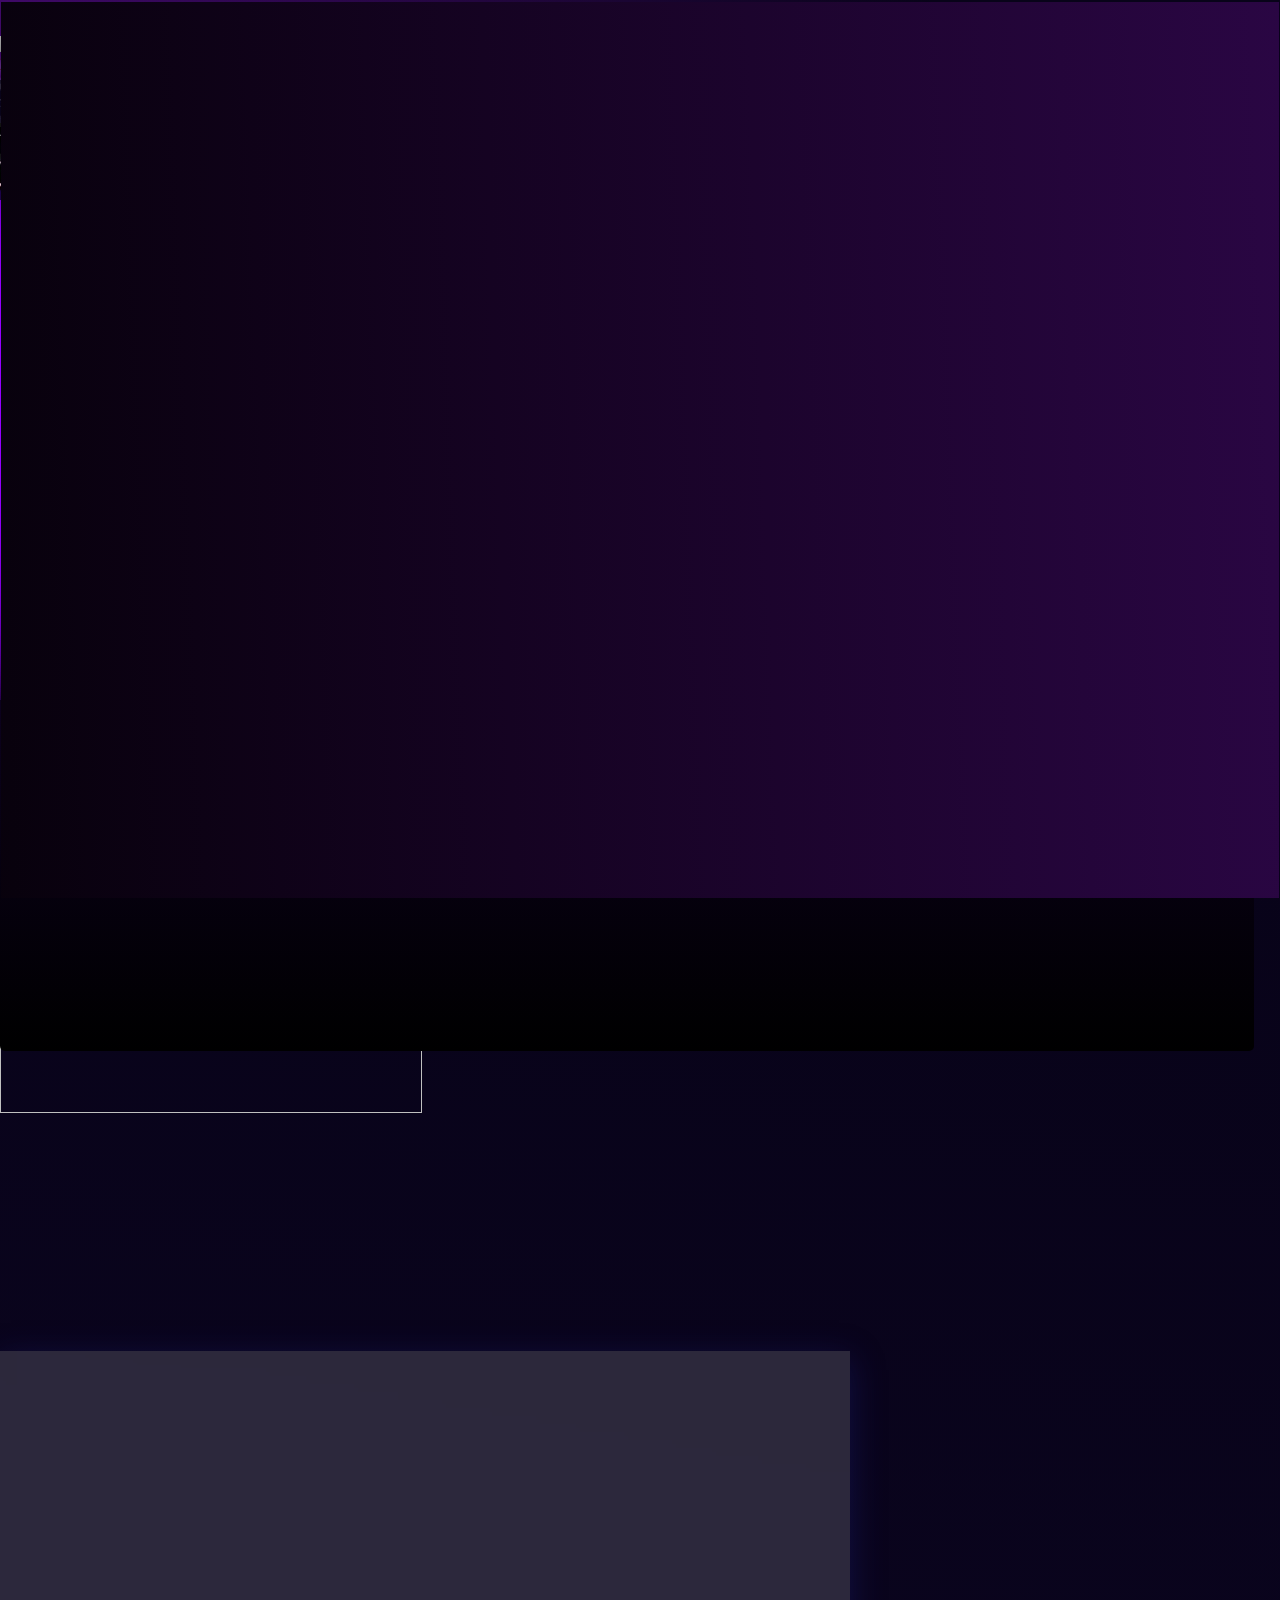
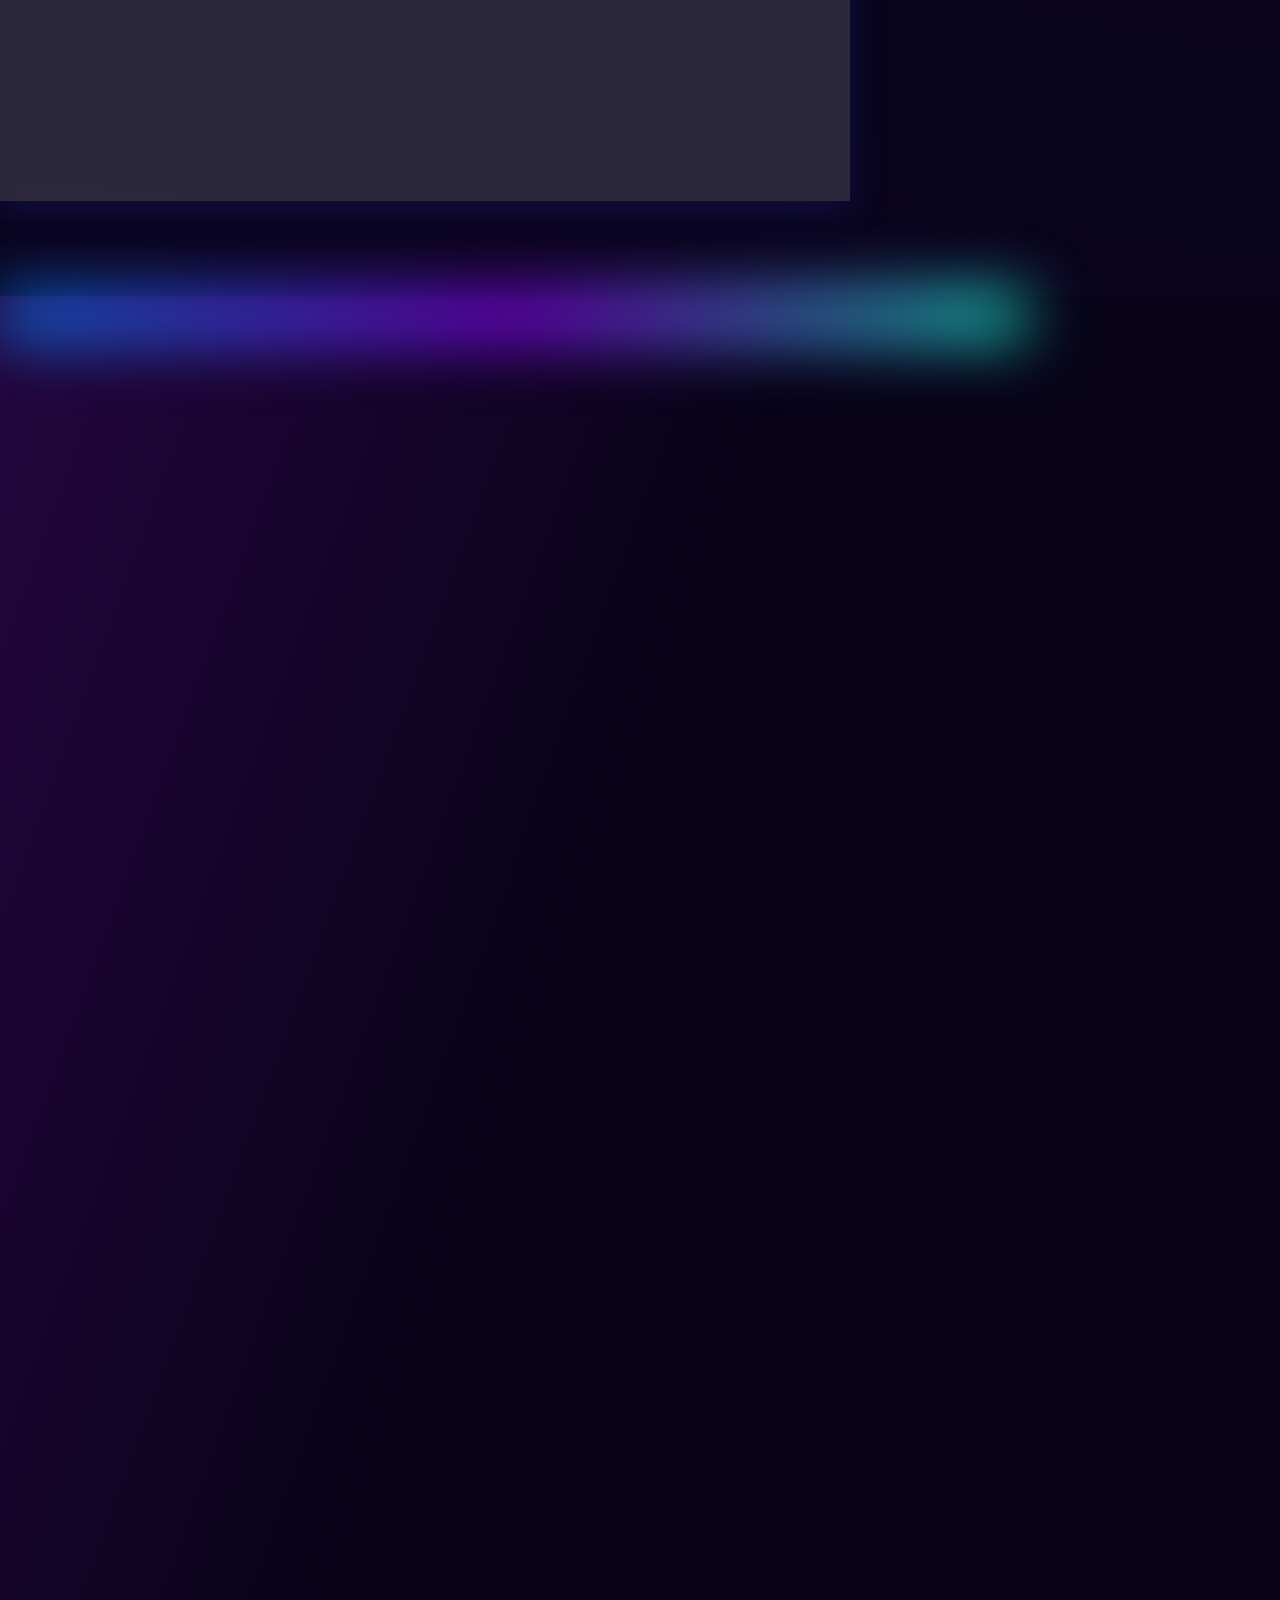
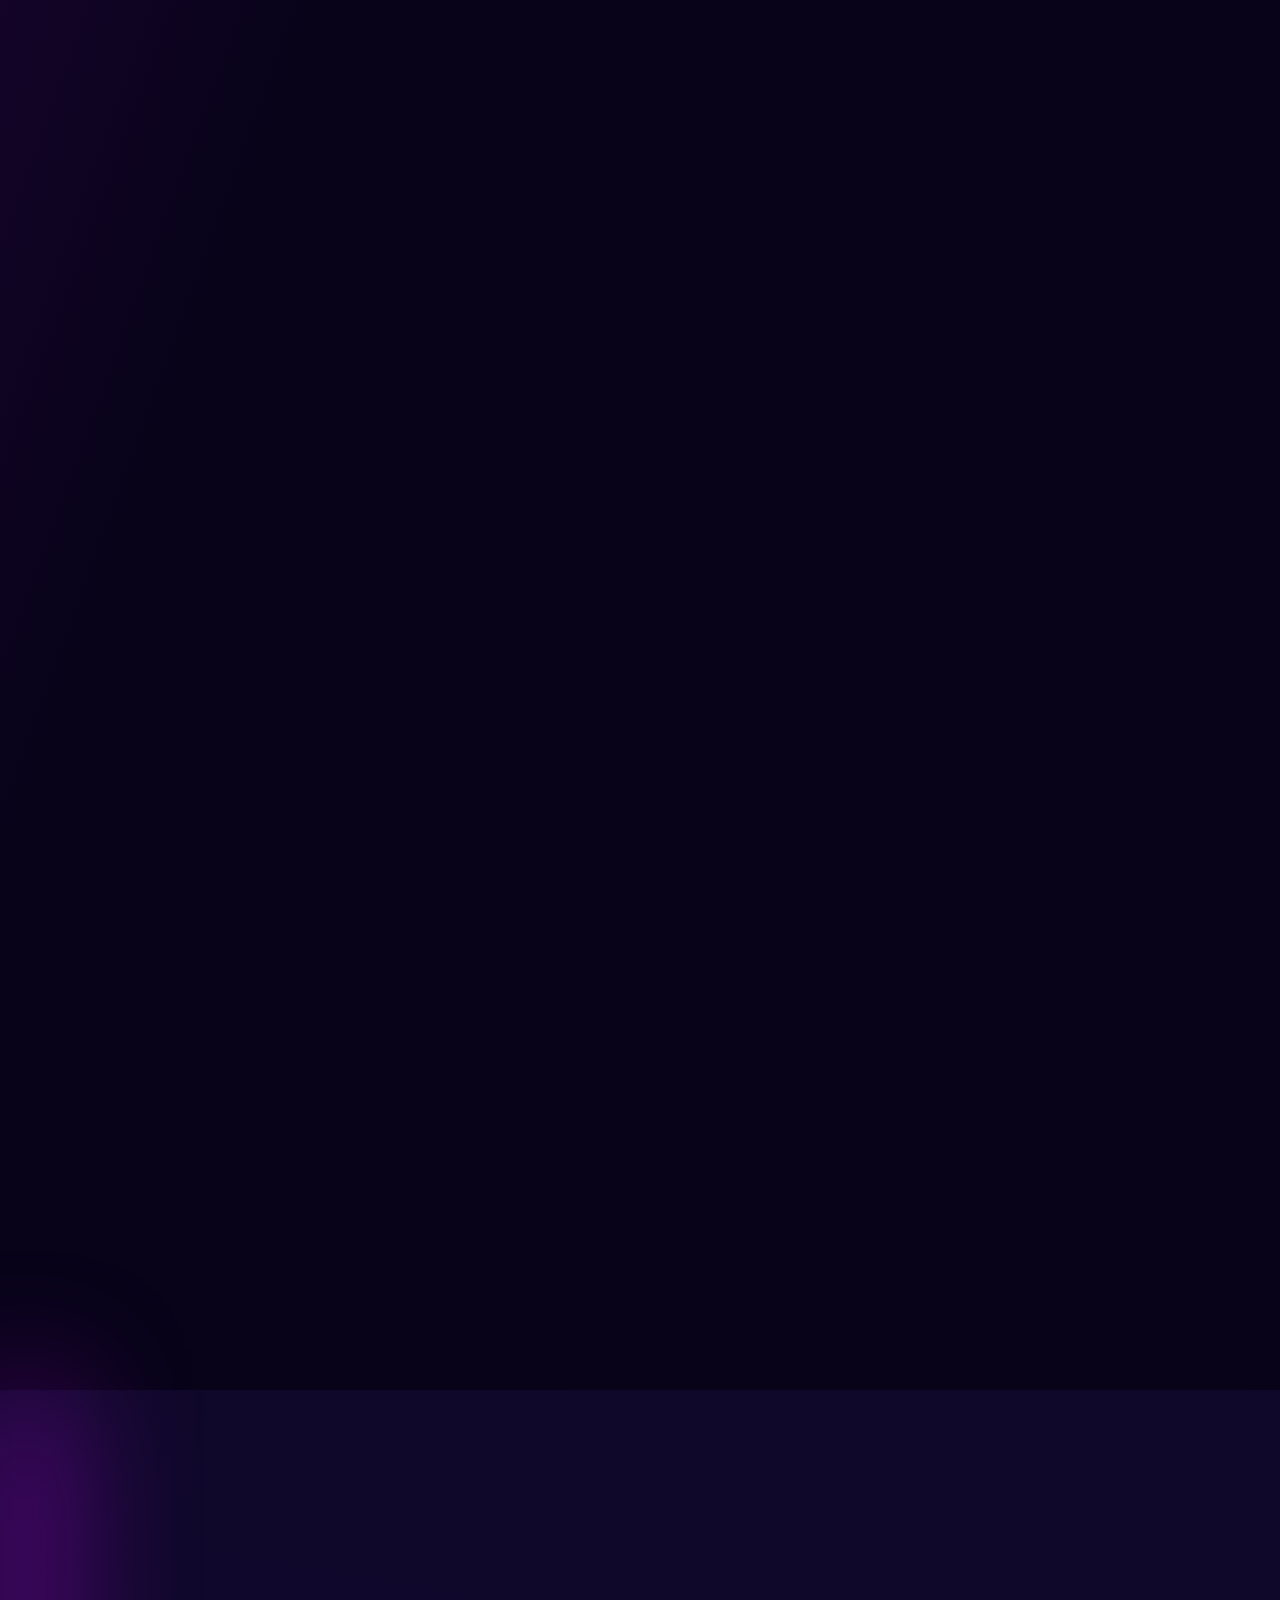
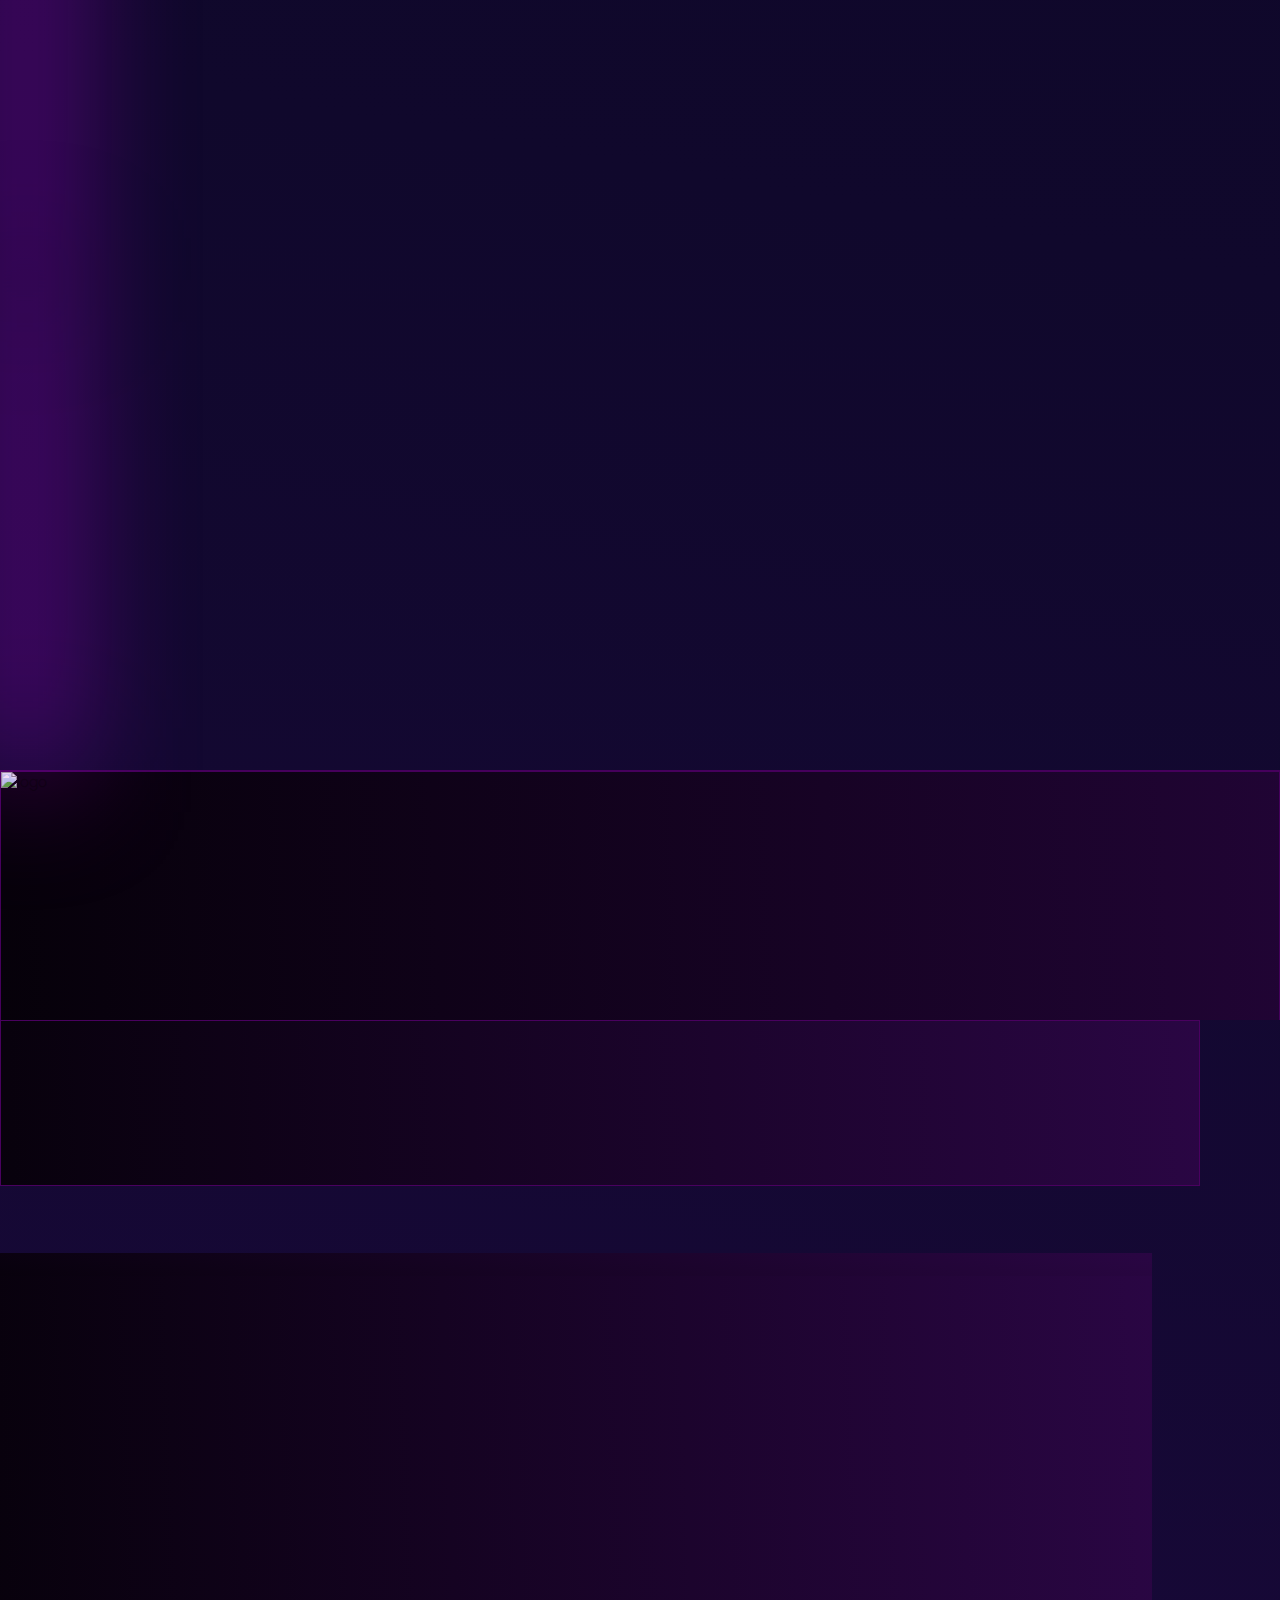
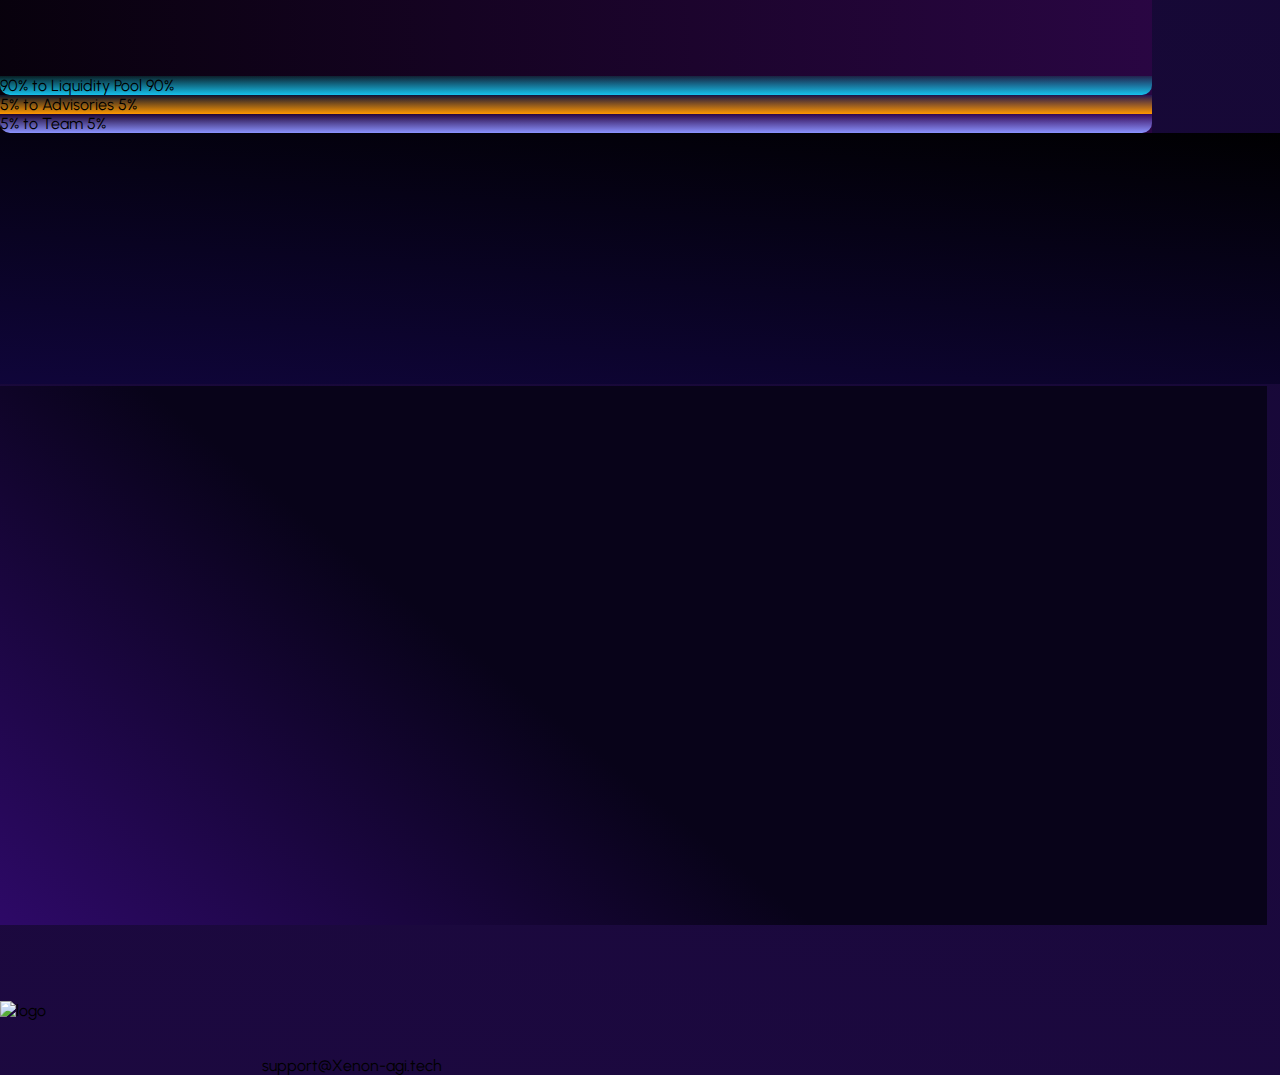
==== commit 8ea4f7f6: "update" ====
--- a/index.html
+++ b/index.html
@@ -679,7 +679,7 @@
                 The Xenon GPU platform is driven by the $XAGI  token, an intrinsic utility token pivotal to the ecosystem's functionality. Engineered with a focus on encouraging sustained ownership, fostering platform growth, and implementing a deflationary strategy, $XAGI  tokenomics aim to bolster the project's sustainability and vitality over time.
             </p>
 
-            <div class="flex flex-col gap-4 lg:flex-row-reverse justify-center items-center lg:h-[830px] xl:w-[70%] 2xl:w-[1000px]">
+            <div class="flex flex-col gap-4 lg:flex-row-reverse justify-center items-center lg:h-[630px] xl:w-[70%] 2xl:w-[1000px]">
             
                 <div class="suply relative w-full max-w-[99%] xl:w-[50%] z-30 h-full rounded-[20px] animated4  flex justify-center items-center">
 
@@ -718,16 +718,7 @@
                         </div>
 
 
-
-                        <div class=" min-h-[168px] blueNenon_bg justify-between flex-1 md:w-[50%] p-6 flex flex-col font-bold text-center items-center rounded-bl-xl">
-                            <span class="w-[50%]">5% to BUY</span>
-                            <span class="text-5xl">5%</span>
-                        </div>
-
-                        <div class=" min-h-[168px] green_bg justify-between flex-1 md:w-[50%] p-6 flex flex-col font-bold text-center items-center rounded-b-xl md:rounded-br-xl">
-                            <span class="w-[50%]">5% to SELL</span>
-                            <span class="text-5xl">5%</span>
-                        </div>
+ 
 
                     </div>
                     </div>
@@ -750,7 +741,7 @@
                     <h3 class="font-bold text-white text-[30px]"
                     data-aos="fade-down" data-aos-duration="1000">Details</h3>
 
-                    <div class="texation-token_container flex flex-col justify-between relative w-full xl:w-[90%] h-[500px] lg:h-full  py-[2rem] lg:gap-4 xl:py-[4rem]">
+                    <div class="texation-token_container flex flex-col justify-between relative w-full xl:w-[90%] h-[500px] lg:h-full  py-[2rem] lg:gap-4 xl:py-[1rem]">
                  
                         <div class="texation-container relative h-[45px] md:h-[50px] xl:h-[55px] rounded-[15px] md:rounded-[20px] xl:rounded-[25px] w-full"
                         data-aos="fade-right" data-aos-duration="1000">
@@ -769,6 +760,28 @@
                                 </div>
                             </div>
                         </div>
+
+                        <div class="texation-container relative h-[45px] md:h-[50px] xl:h-[55px] rounded-[15px] md:rounded-[20px] xl:rounded-[25px] w-full"
+                        data-aos="fade-right" data-aos-duration="1000">
+                            <div class="w-full h-full flex items-center relative text-white">
+                                <p class="w-[50%] relative"> Buy Tax  </p>
+                                <div class="texation-result w-[50%] relative h-full flex items-center justify-center rounded-[13px] md:rounded-[15px] xl:rounded-[20px]">5%
+                                </div>
+                            </div>
+                        </div>
+
+                        <div class="texation-container relative h-[45px] md:h-[50px] xl:h-[55px] rounded-[15px] md:rounded-[20px] xl:rounded-[25px] w-full"
+                        data-aos="fade-right" data-aos-duration="1000">
+                            <div class="w-full h-full flex items-center relative text-white">
+                                <p class="w-[50%] relative"> Sell Tax  </p>
+                                <div class="texation-result w-[50%] relative h-full flex items-center justify-center rounded-[13px] md:rounded-[15px] xl:rounded-[20px]">5%
+                                </div>
+                            </div>
+                        </div>
+
+
+
+
                  
                         <div class="texation-container relative h-[45px] md:h-[50px] xl:h-[55px] rounded-[15px] md:rounded-[20px] xl:rounded-[25px] w-full"
                         data-aos="fade-right" data-aos-duration="1000">
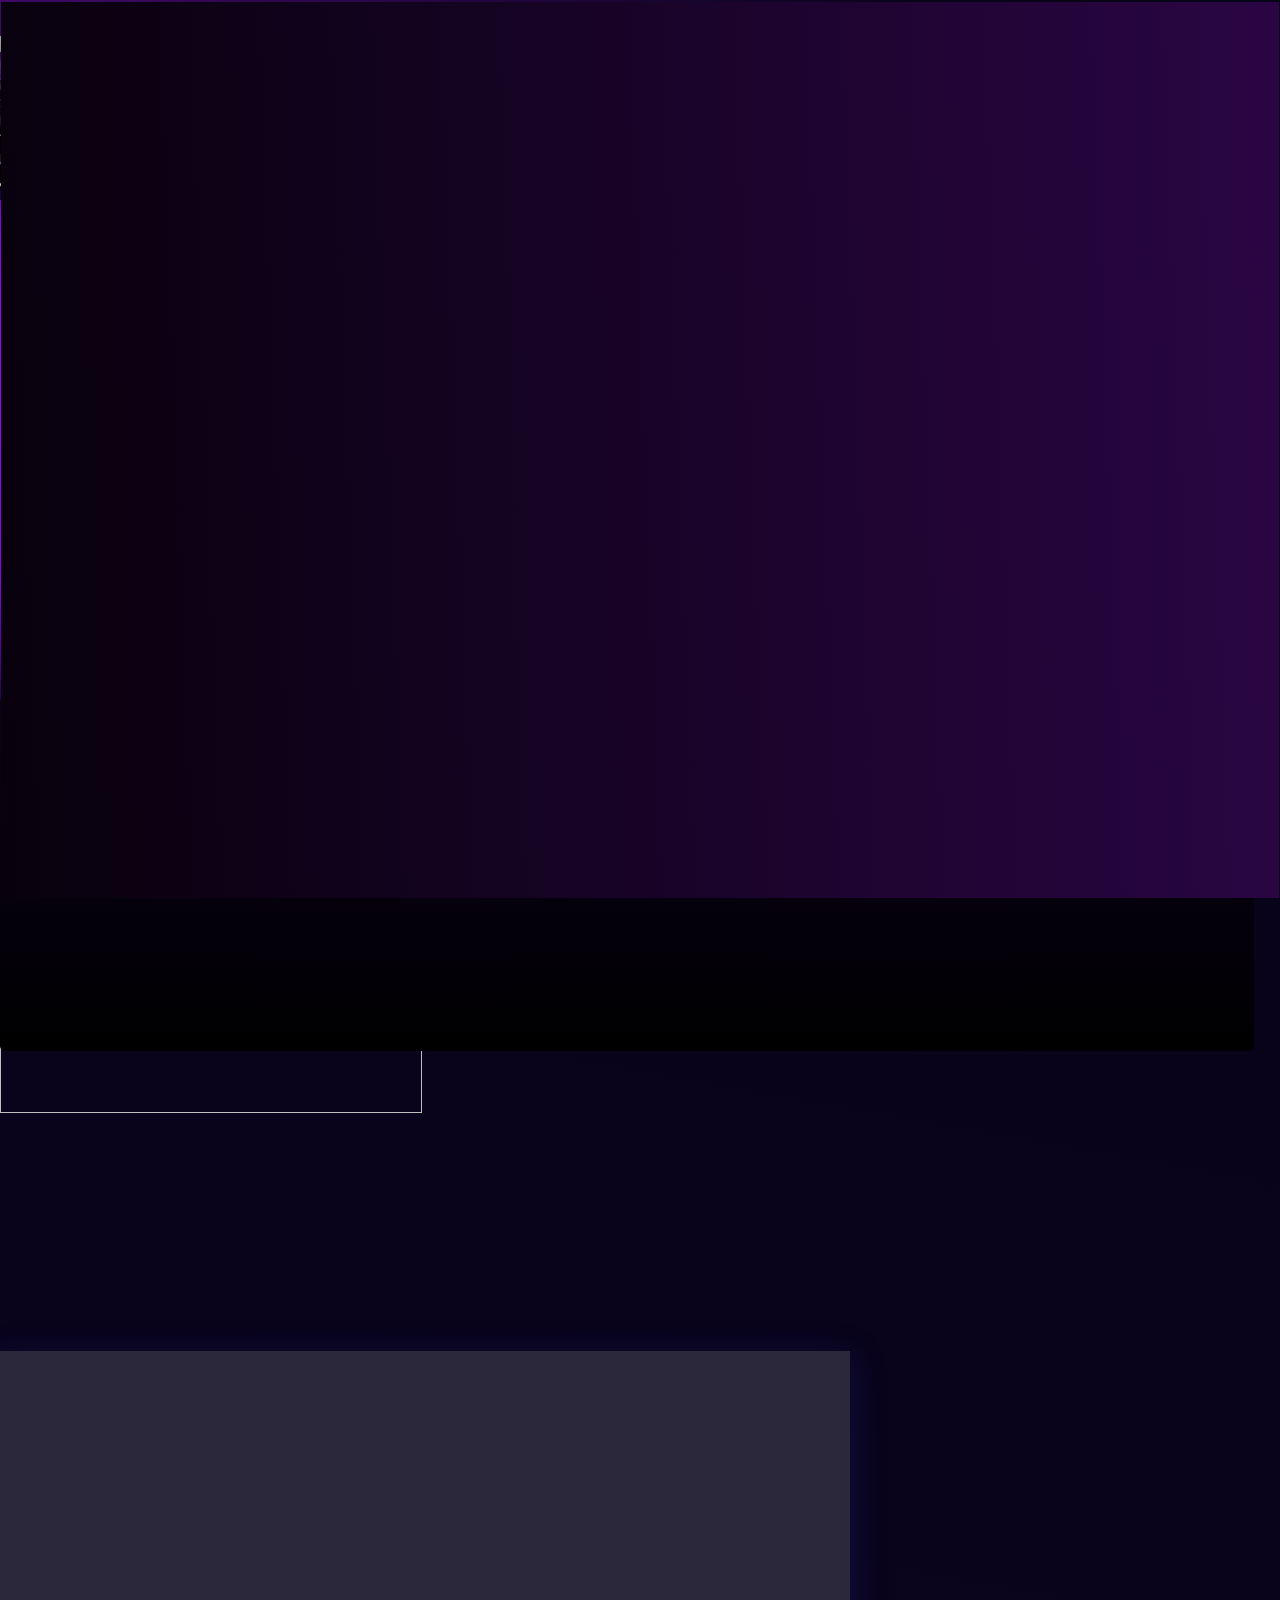
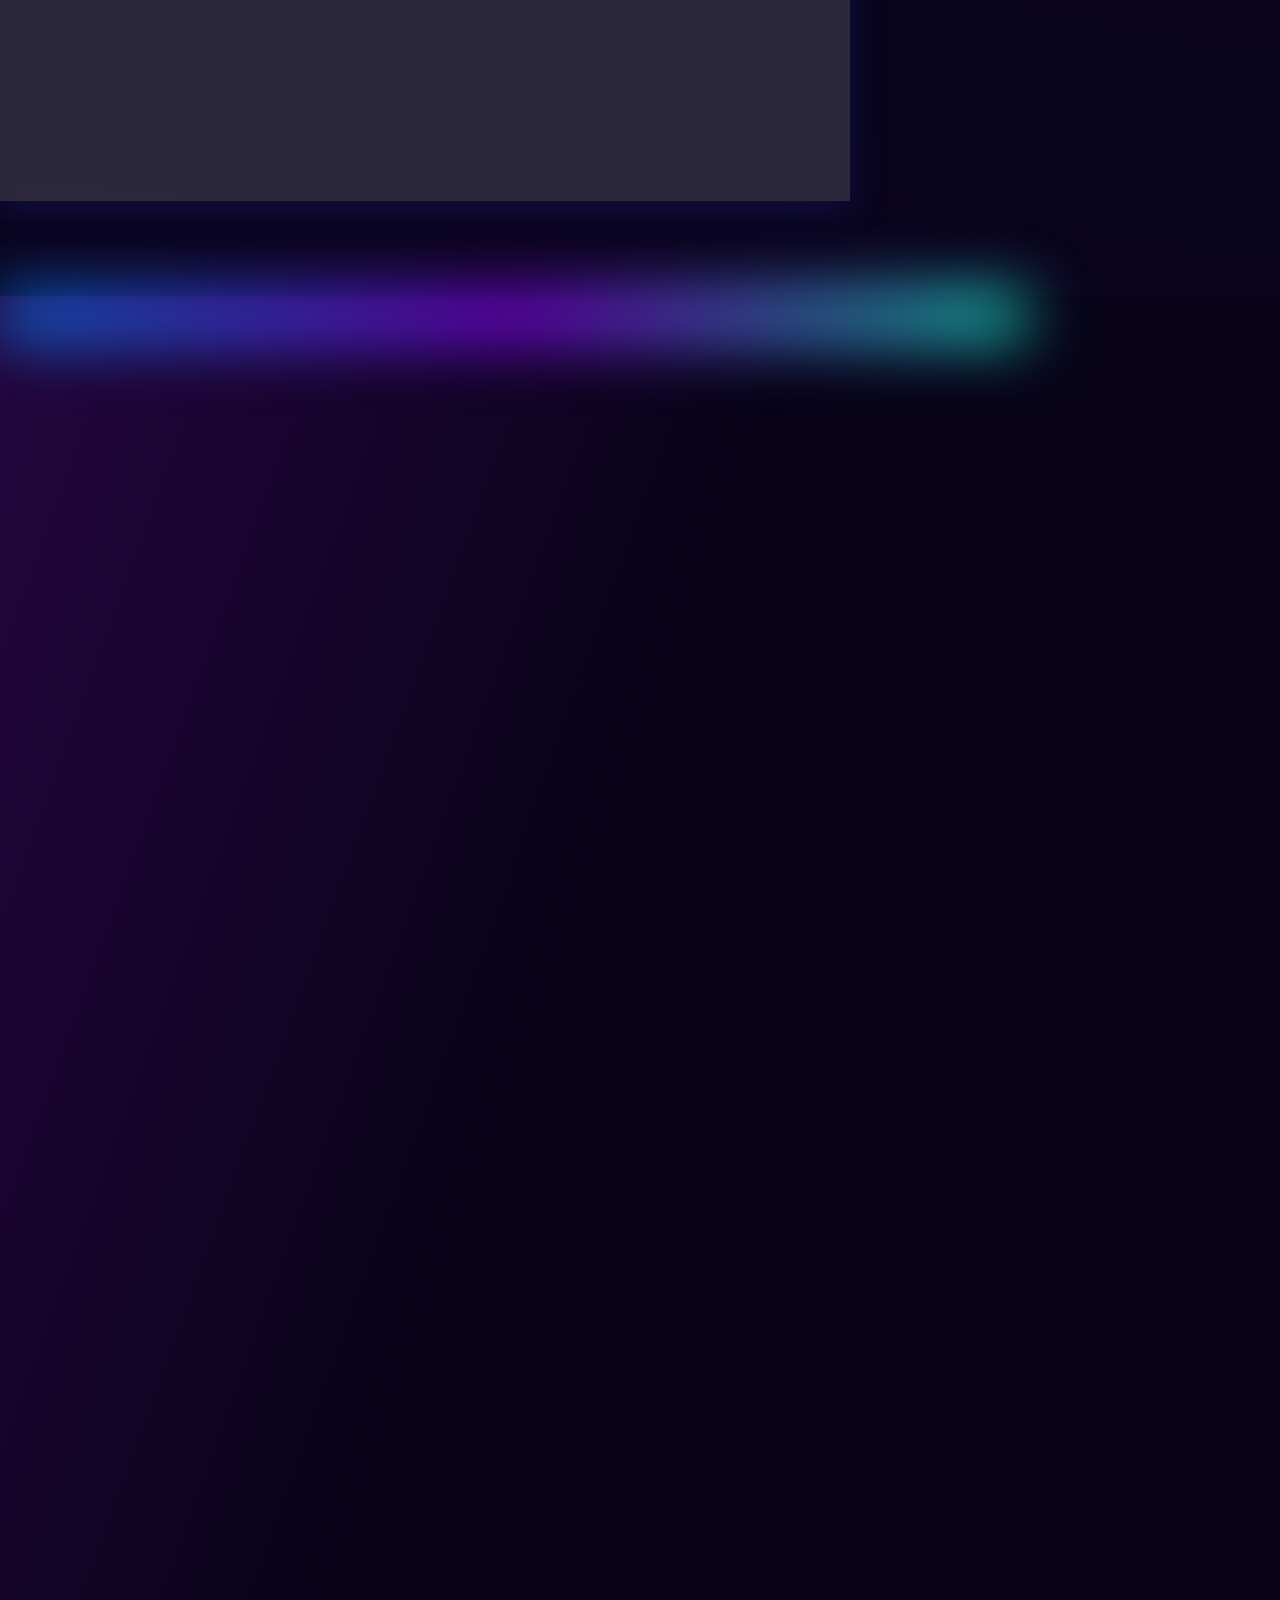
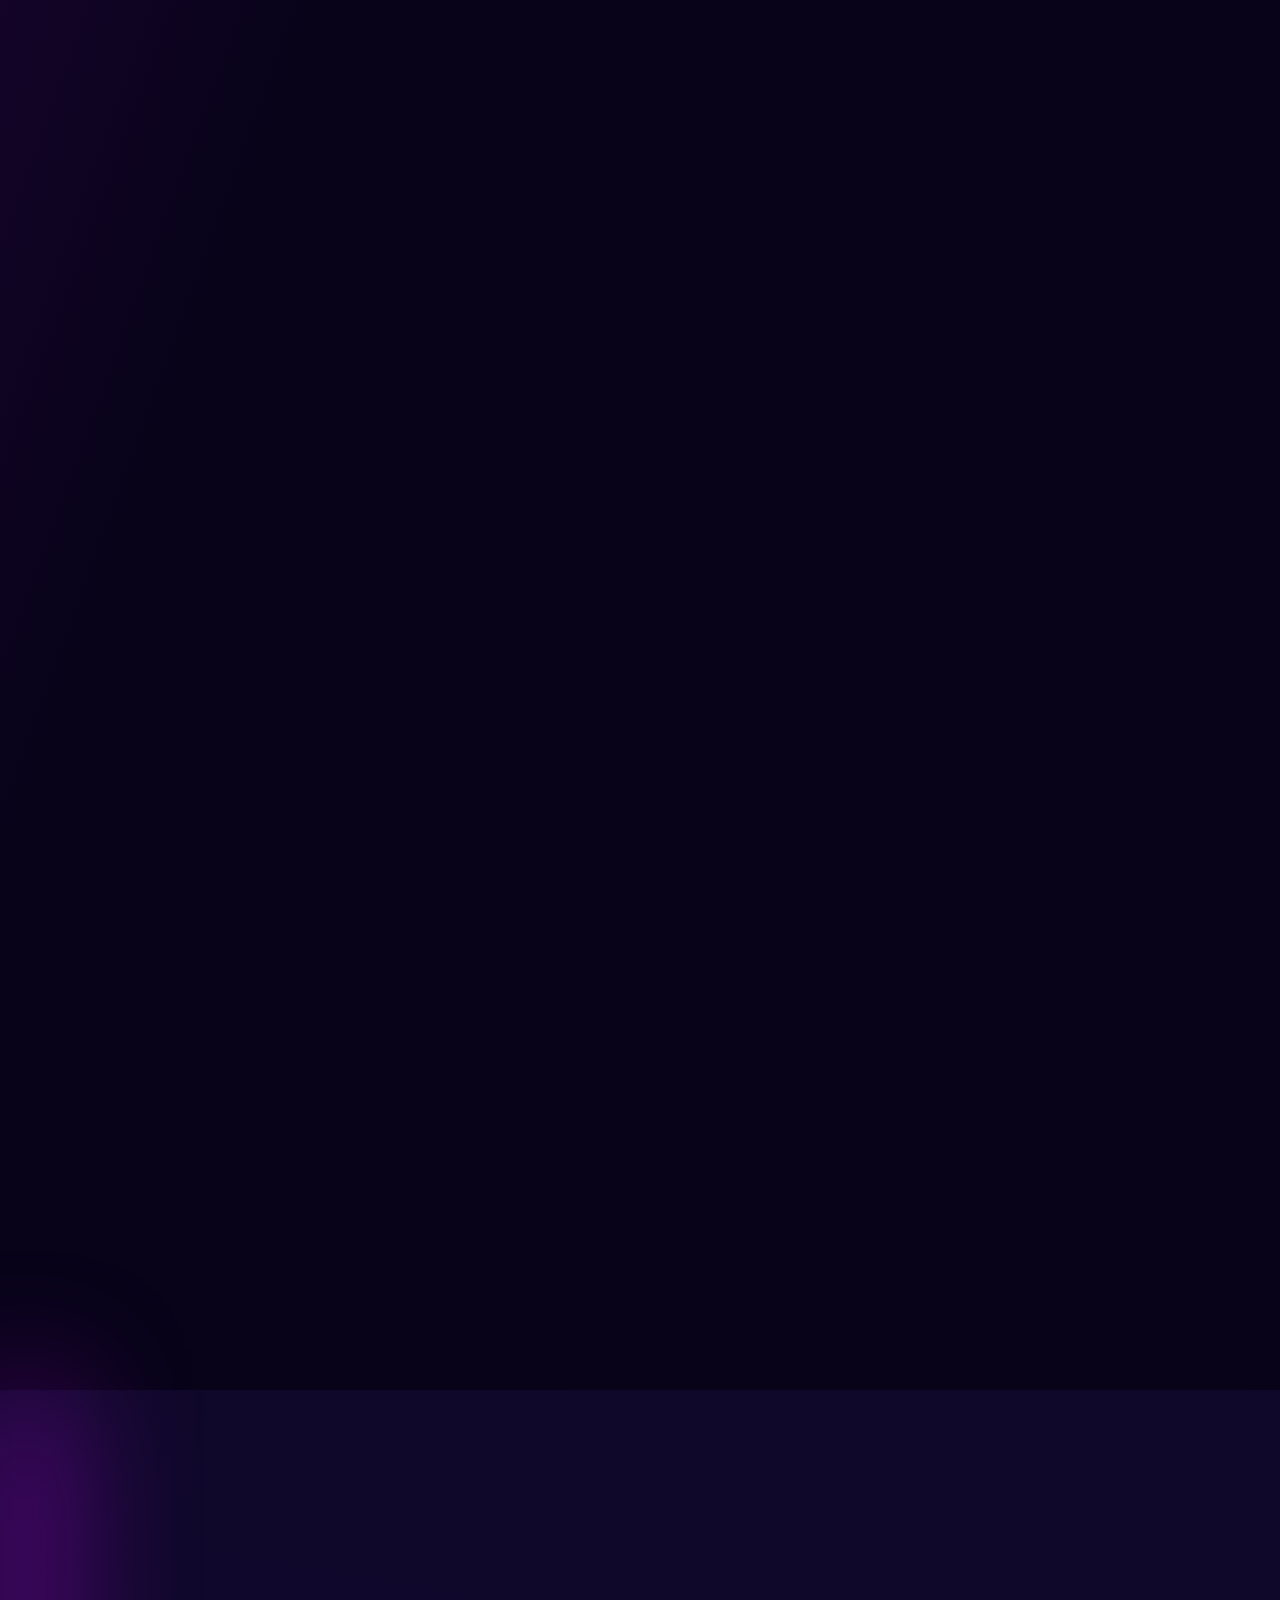
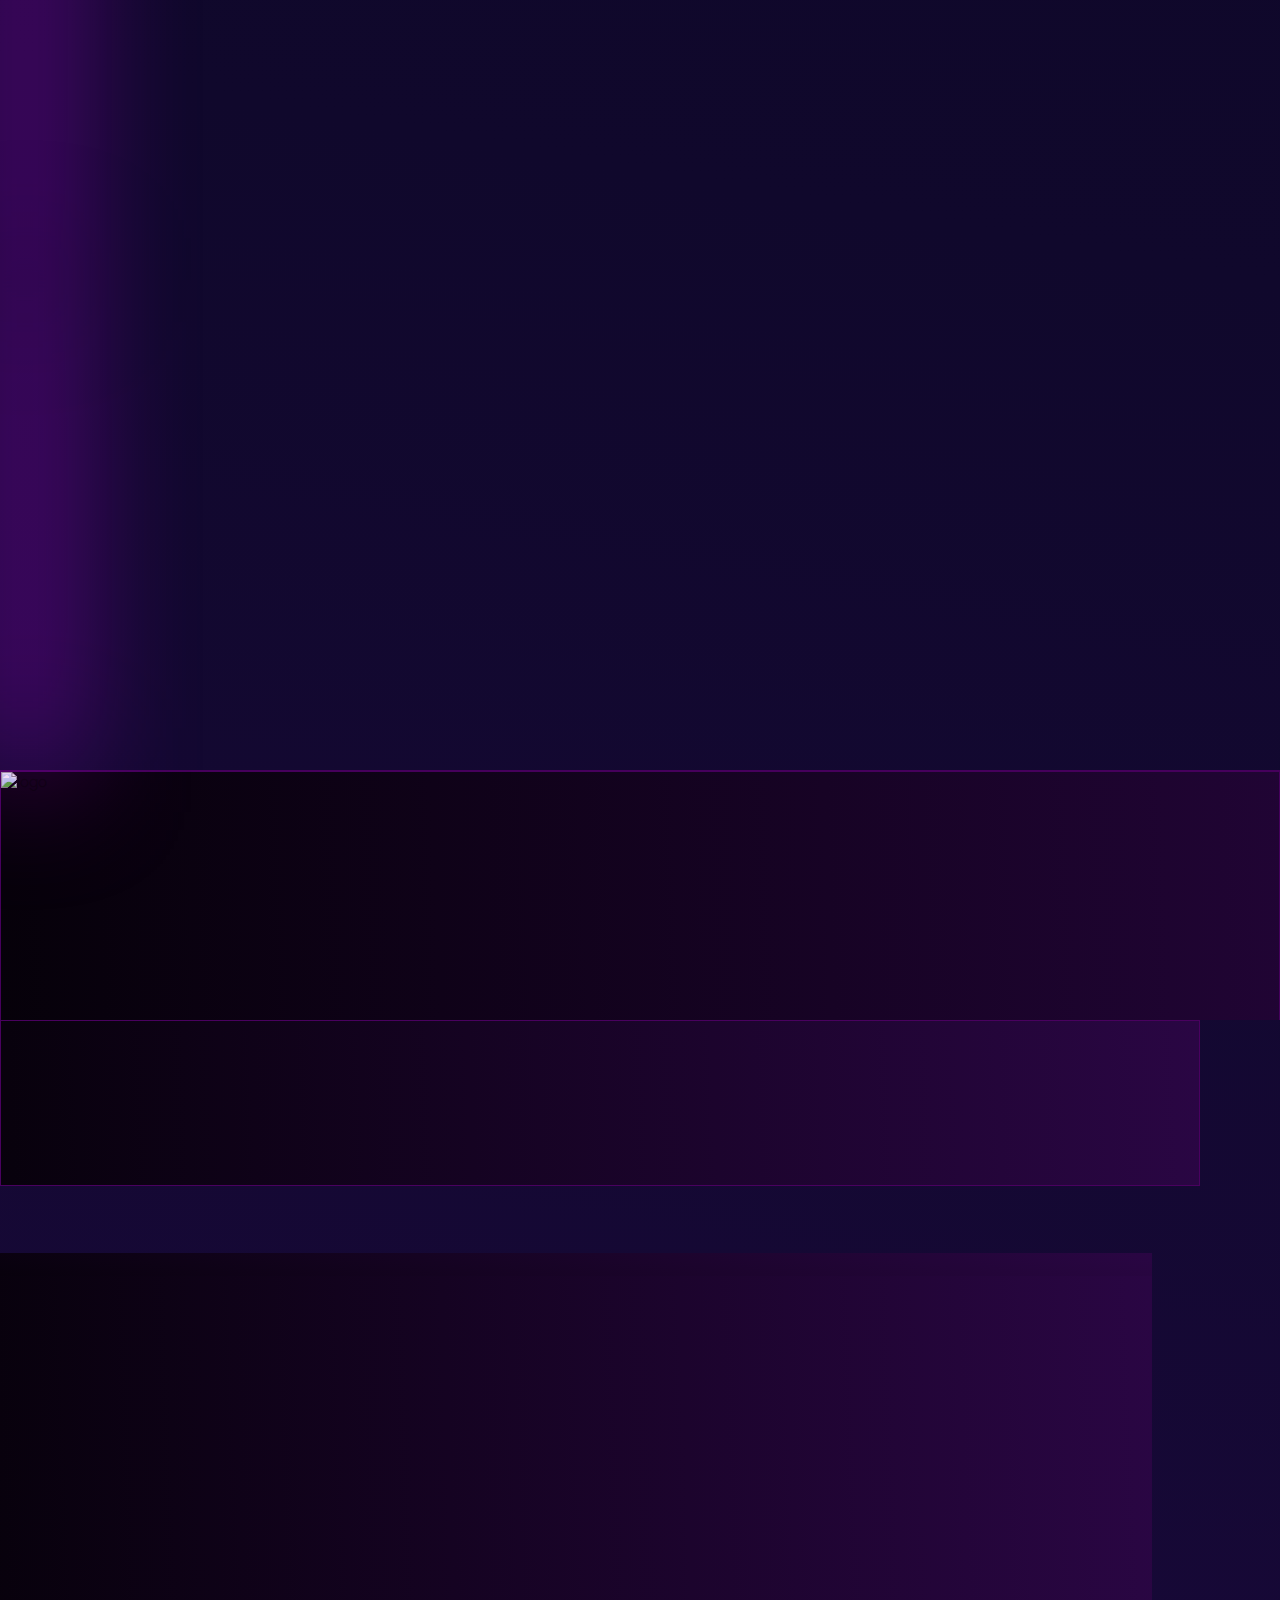
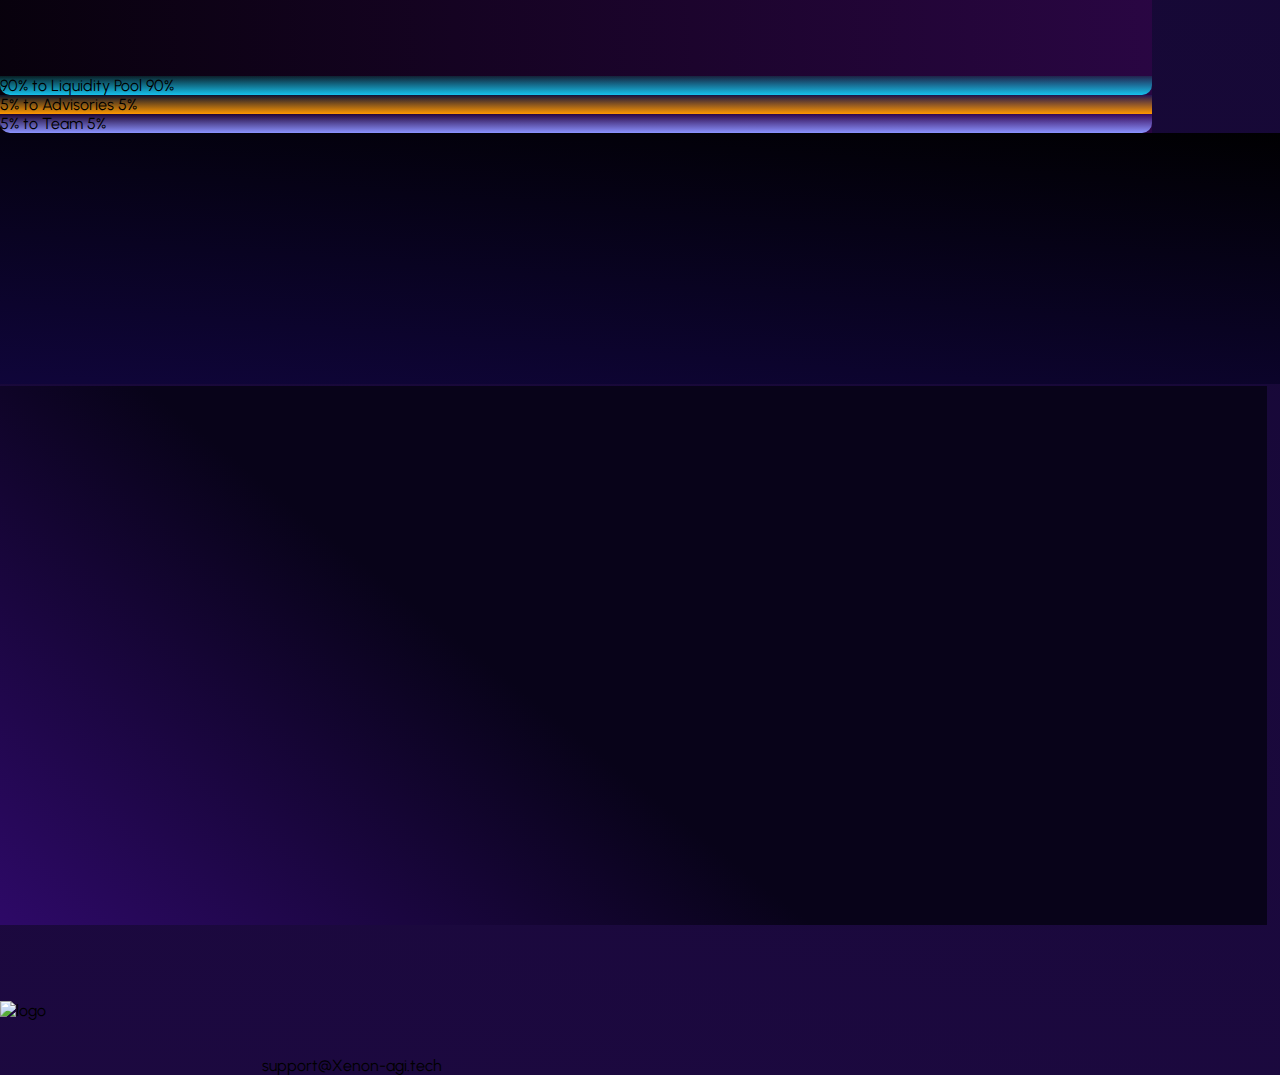
==== commit ca882e17: "update" ====
--- a/index.html
+++ b/index.html
@@ -96,13 +96,15 @@
                     <img src="./images/rotate_hero.png" alt="" class="absolute select-none greenRing h-full w-full object-contain opacity-[80%]"> 
                 </div>
 
-                <div class="content_about  overflow-hidden relative max-w-[90%] glass-effect rounded-lg flex items-center flex-col px-4 py-5 gap-5 lg:px-6 lg:mt-10 last:py-10 h-auto lg:h-[450px] lg:rounded-2xl ">
+                <div class="content_about  overflow-hidden relative max-w-[90%] glass-effect rounded-lg flex items-center justify-center flex-col px-4 py-5 gap-5 lg:px-6 lg:mt-10 last:py-10 h-auto lg:h-[450px] lg:rounded-2xl ">
+
                     <p class="text-sm md:text-xl  font-semibold animated1"
                     data-aos="fade-down"
                     data-aos-duration="1000"
                     >
-                     Welcome to XAGI Project, where innovation meets reliability in Artificial General Intelligence. Experience a seamless journey through our cutting-edge protocols, designed to elevate your GPU-digital experience to unprecedented heights.
+                    Xenon integrates innovation with reliability in AGI, enhancing GPU-digital interactions through advanced protocols. Elevate your experience with our cutting-edge technology.
                     </p>
+
                     <div class="relative flex max-w-full gap-5 flex-wrap items-center justify-center w-full">
 
                         <div class="glass-effect2 animated1  relative rounded-xl flex flex-col  items-center gap-3 py-4"
@@ -188,10 +190,11 @@
                         </div>
 
                     </div>
-                    <p class="text-xs md:text-base  animated1 "
+
+                    <p class="leading-[1.2] text-xs md:text-[20px]  animated1 "
                     data-aos="fade-up"
                     data-aos-duration="1000">
-                    Our meticulously crafted protocol sets new benchmarks for reliability, scalability, and performance in GPU-Rendering, Mining & Deep Learning sphere. Say goodbye to complexity and hello to seamless connectivity as we empower businesses and individuals alike to harness the full potential of the GPU. Welcome to a world where innovation meets Artificial Intelligence, where every interaction is optimized for efficiency and security.
+                    Xenon's protocol revolutionizes GPU performance in rendering, mining, and deep learning, offering unparalleled efficiency, scalability, and security.
                     </p>
                  
                 </div>
@@ -756,7 +759,7 @@
                         data-aos="fade-right" data-aos-duration="1000">
                             <div class="w-full h-full flex items-center relative text-white">
                                 <p class="w-[50%] relative">Token Symbol </p>
-                                <div class="texation-result w-[50%] relative h-full flex items-center justify-center rounded-[13px] md:rounded-[15px] xl:rounded-[20px]">$AGI
+                                <div class="texation-result w-[50%] relative h-full flex items-center justify-center rounded-[13px] md:rounded-[15px] xl:rounded-[20px]">$XAGI
                                 </div>
                             </div>
                         </div>
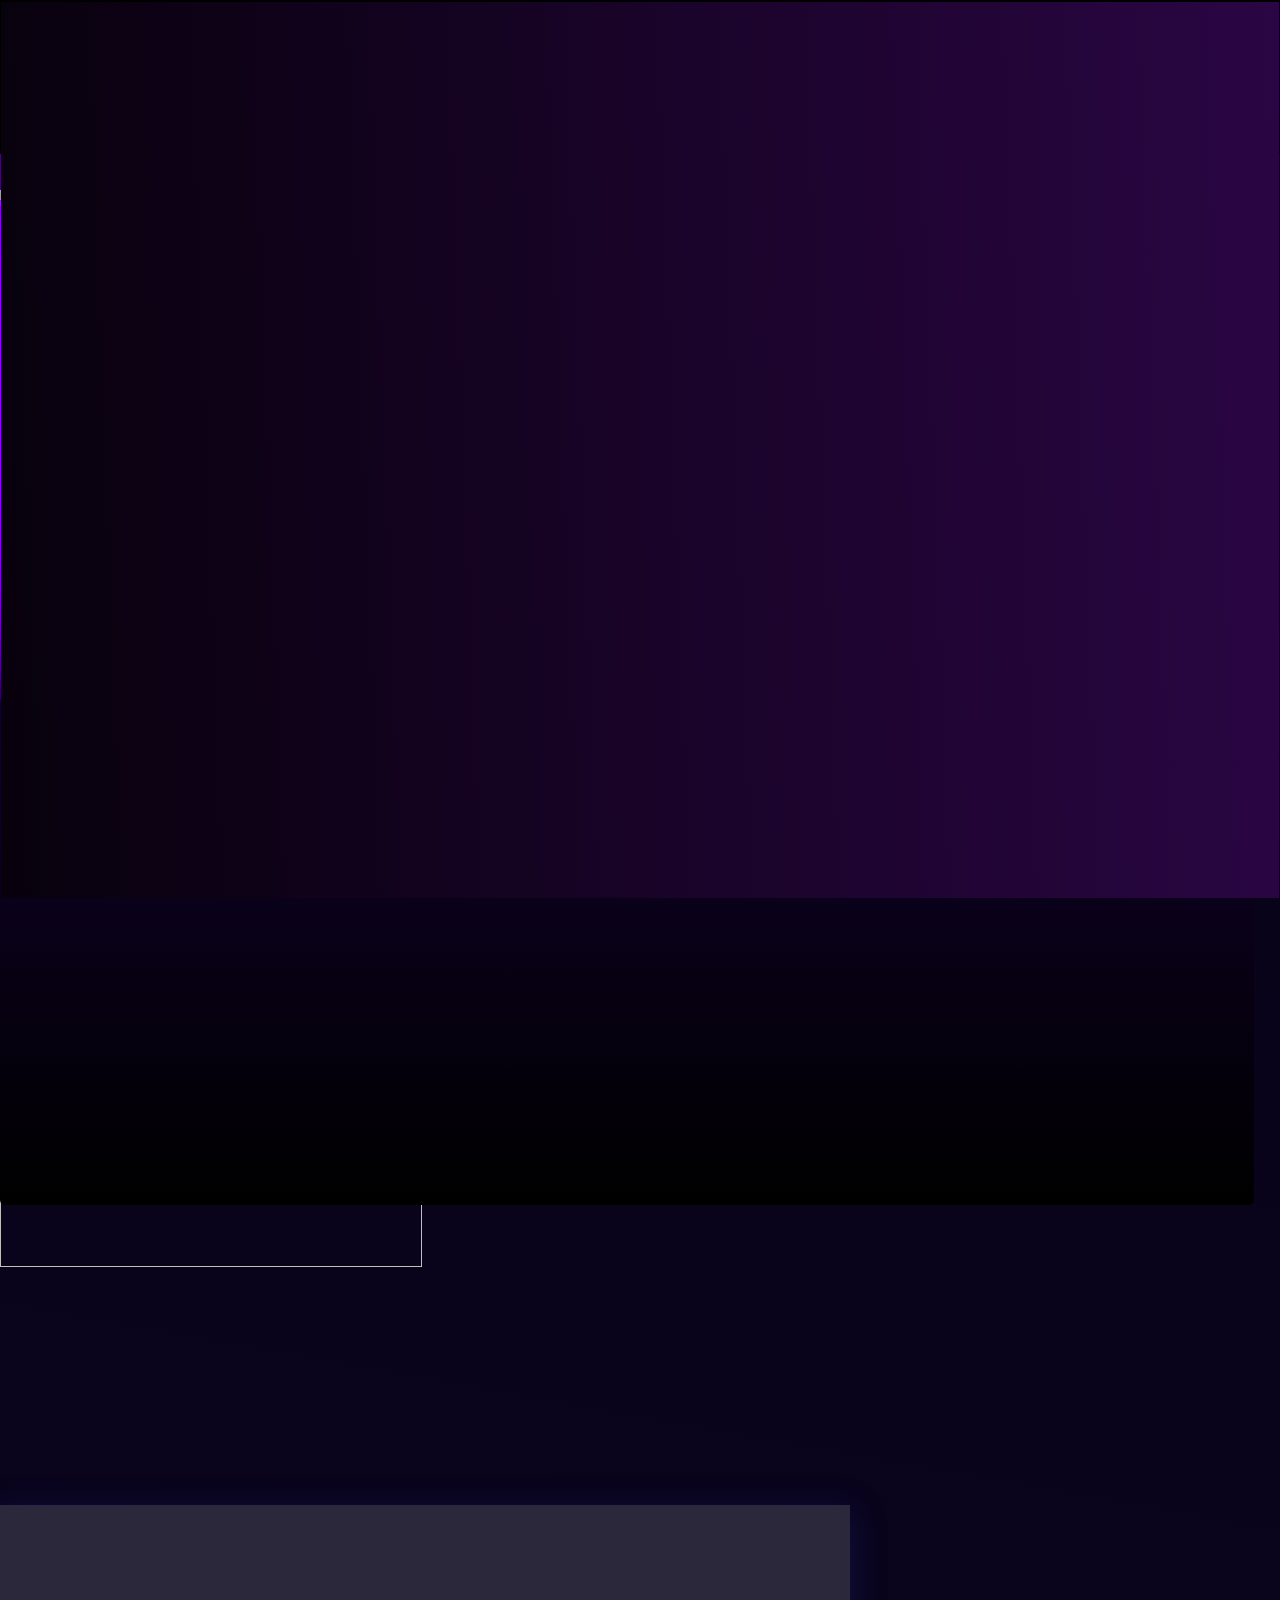
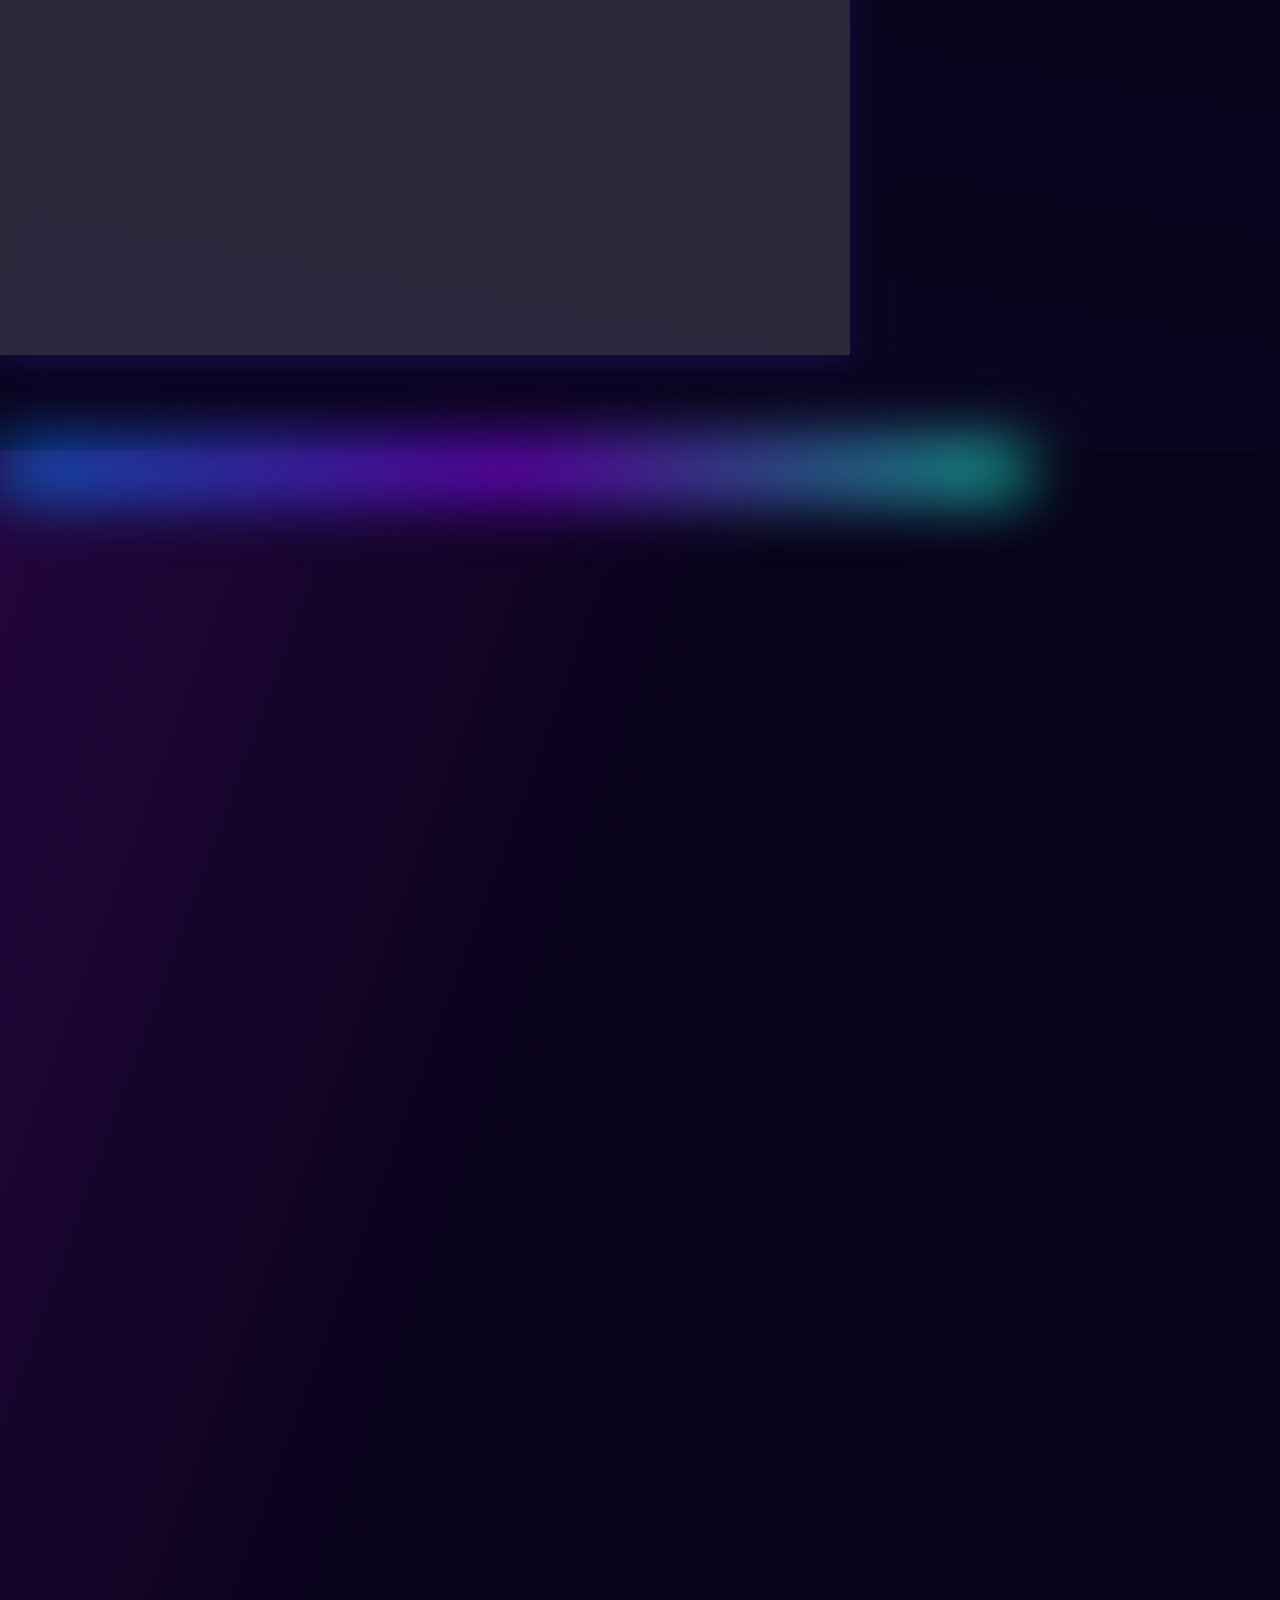
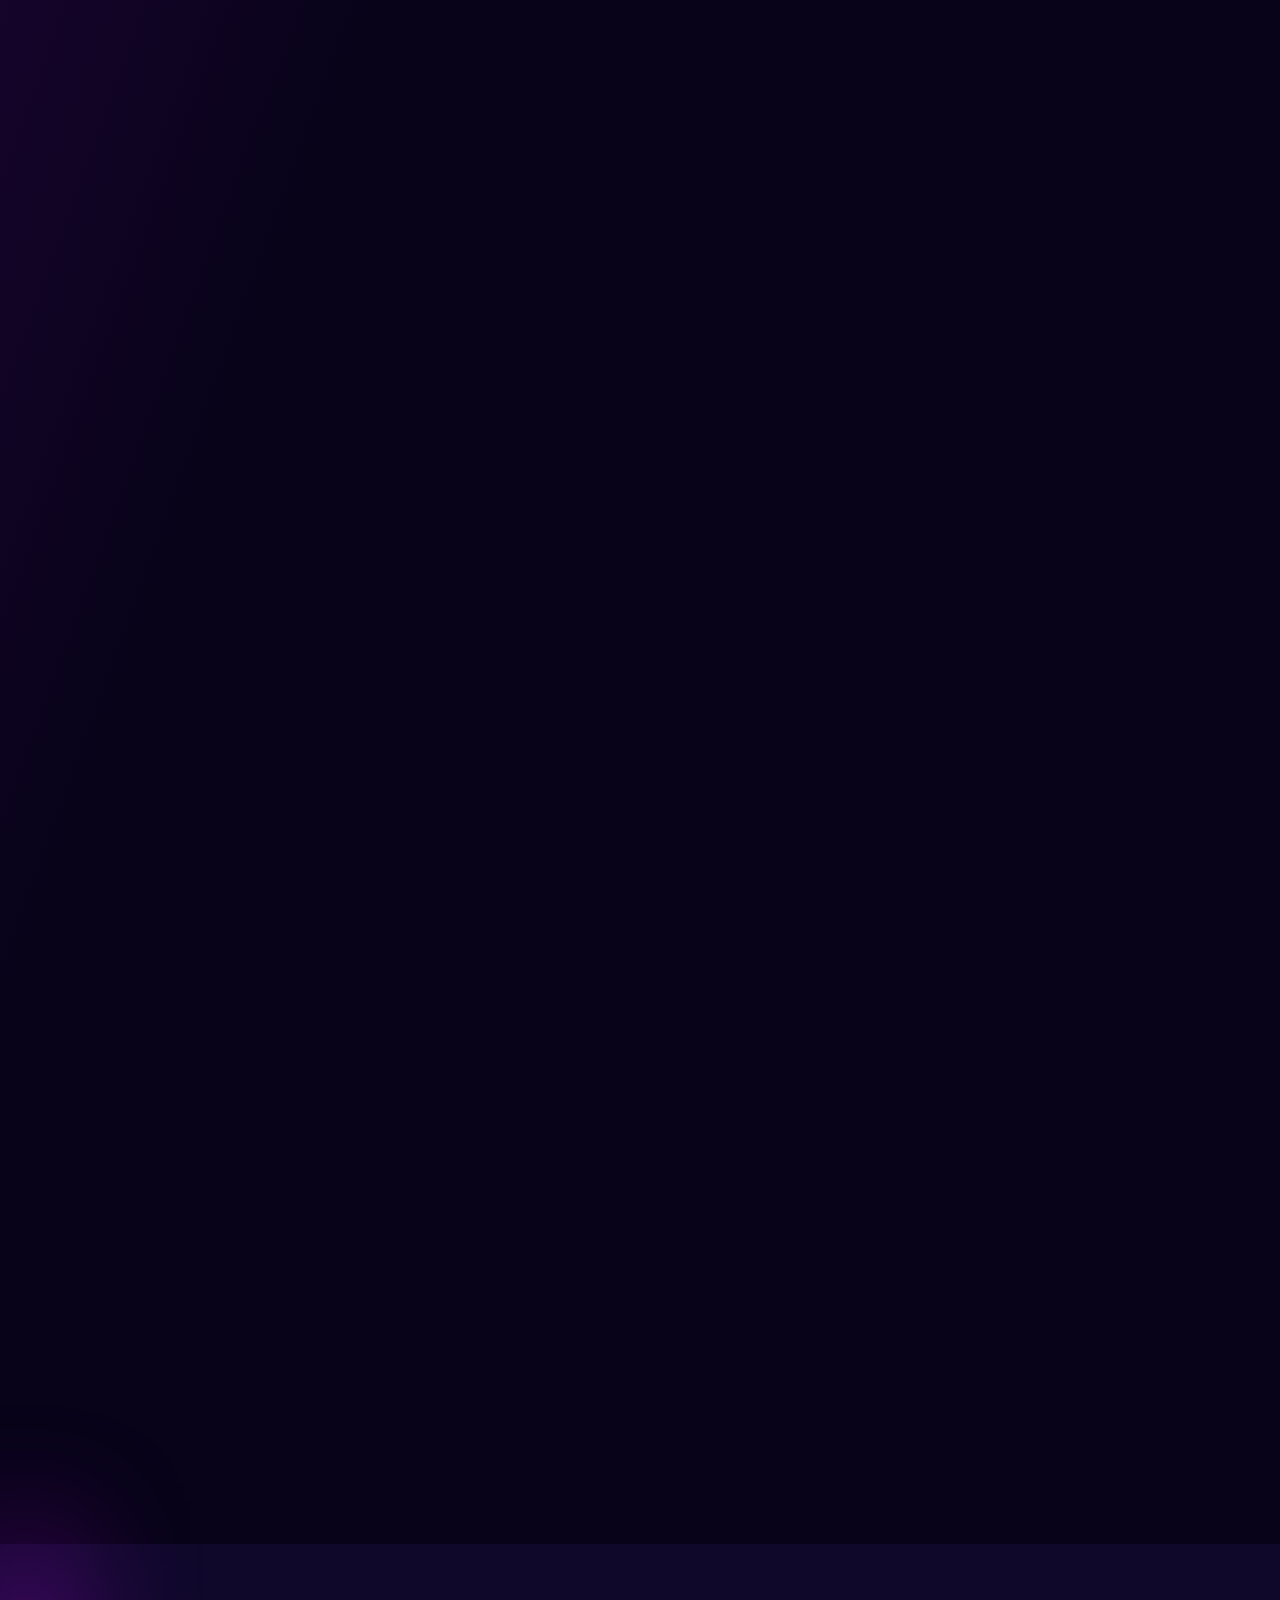
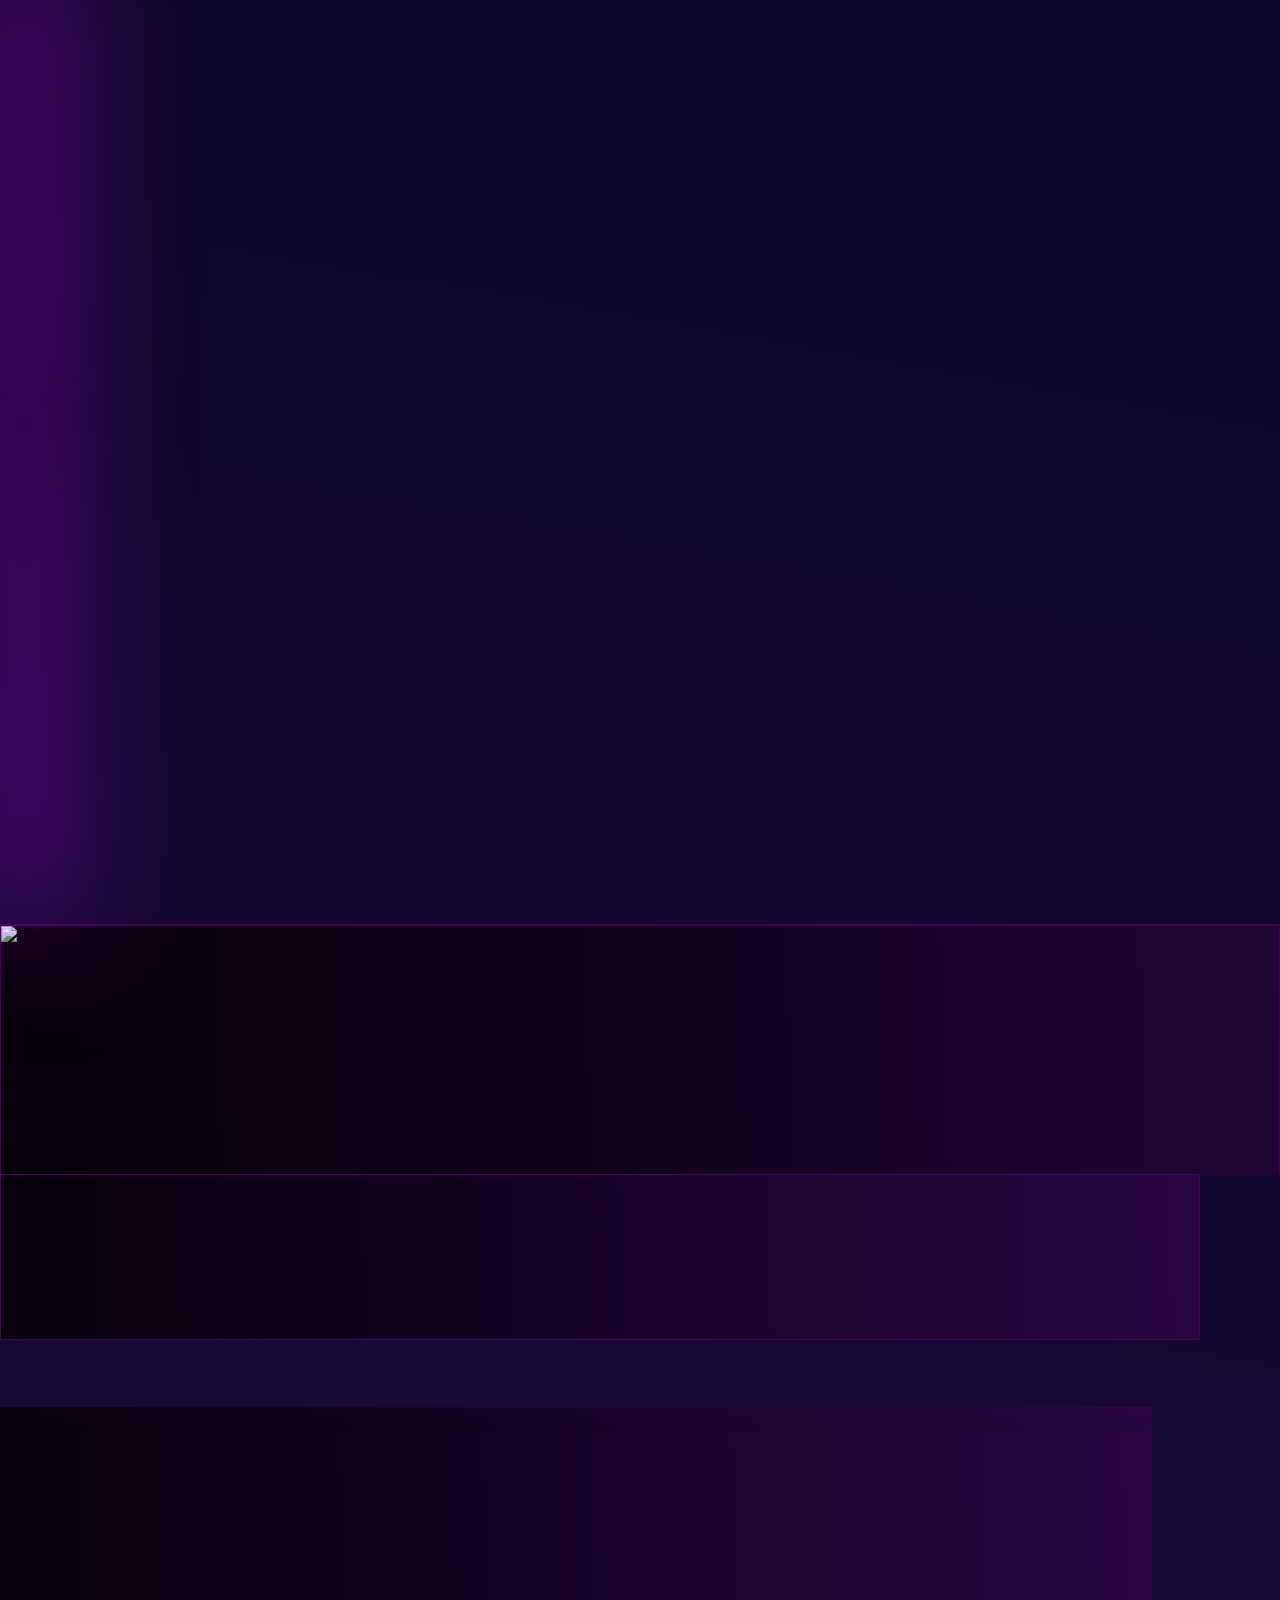
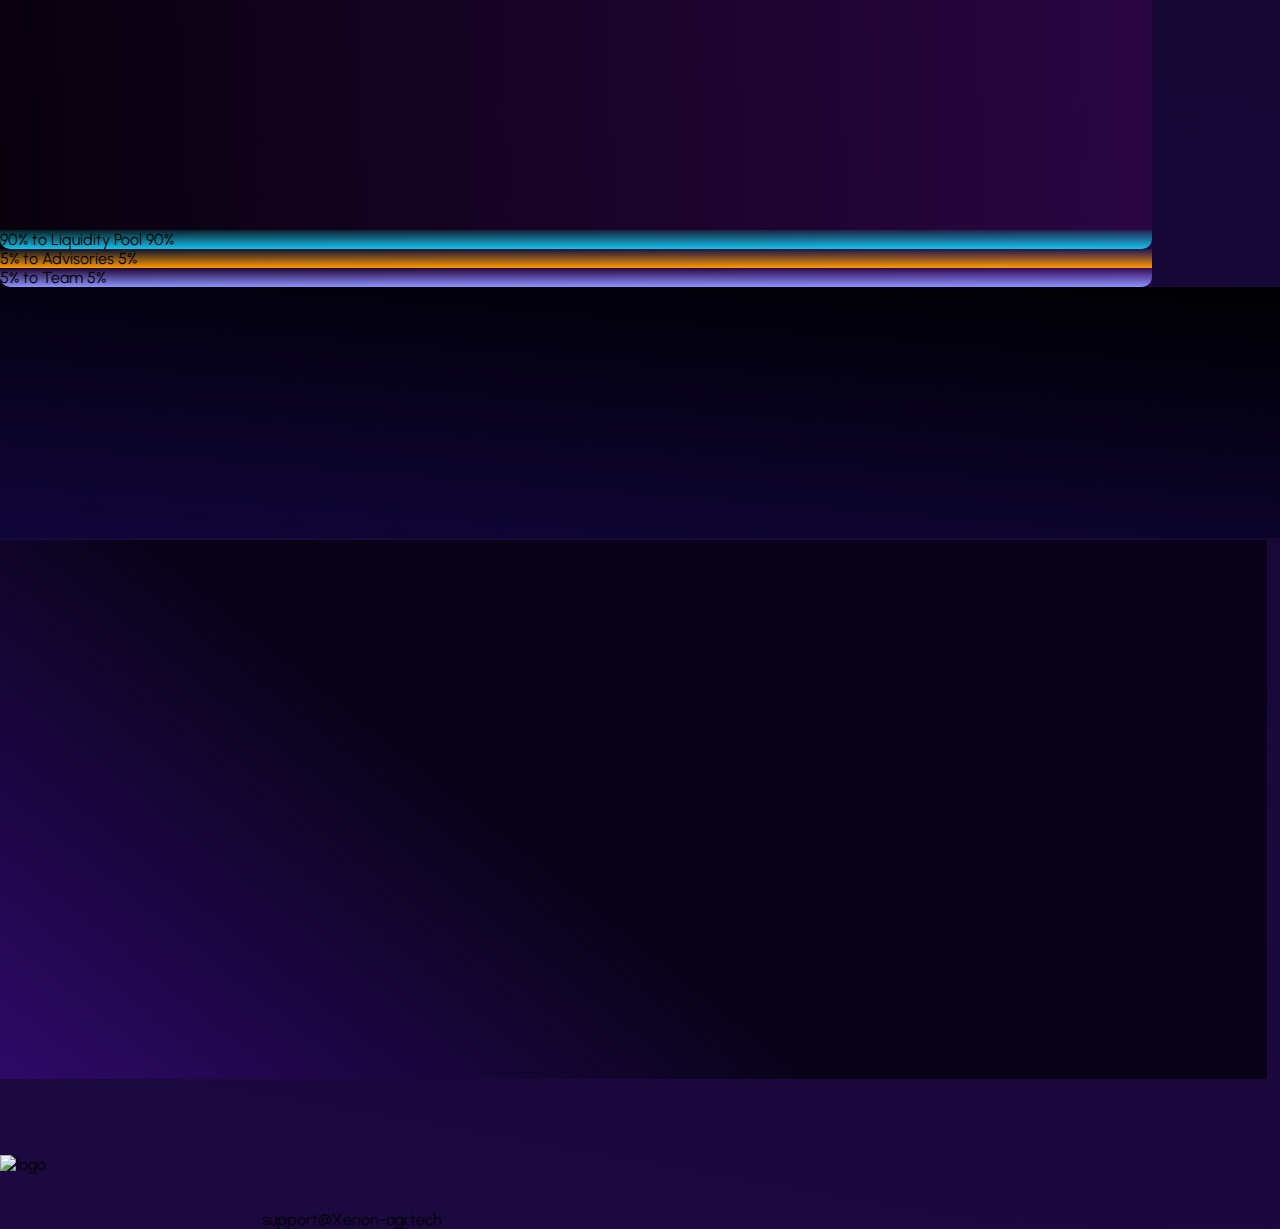
==== commit 05ec1fe6: "update" ====
--- a/index.html
+++ b/index.html
@@ -221,7 +221,7 @@
                     </button>
                 </div>
                 <div class="community flex items-center gap-5">
-                    <a href="https://telegram.org/" target="_blank" class="text-white duration-200 rounded-lg hover_btn ease-in-out px-6 py-2 uppercase font-bold animated3"
+                    <a href="https://t.me/XenonAGI" target="_blank" class="text-white duration-200 rounded-lg hover_btn ease-in-out px-6 py-2 uppercase font-bold animated3"
                     data-aos="fade-right"
                     data-aos-duration="1200">community</a>
                     <a href="./dapps.html" class="text-white duration-200 rounded-lg hover_btn ease-in-out px-6 py-2 uppercase font-bold animated3" data-aos="fade-left"
@@ -913,9 +913,9 @@
             <div class="flex flex-col items-start"><span class="text-[24px] font-bold"
                 data-aos="fade-left" data-aos-duration="1000">Link</span>
                 <div class="flex items-start flex-col gap-1 mt-4 2xl:text-[1.15rem]">
-                <a class="w-fit hover:border-b-white border border-transparent duration-150" href="/#"
+                <a class="w-fit hover:border-b-white border border-transparent duration-150" href="https://t.me/XenonAGI" target="_blank"
                 data-aos="fade-left" data-aos-duration="1000">Telegram</a>
-                <a class="w-fit hover:border-b-white border border-transparent duration-150" href="/#"
+                <a class="w-fit hover:border-b-white border border-transparent duration-150" href="https://x.com/XenonAGI" target="_blank"
                 data-aos="fade-left" data-aos-duration="1000">Twitter</a>
                 <a class="w-fit hover:border-b-white border border-transparent duration-150" href="/#"
                 data-aos="fade-left" data-aos-duration="1000">Etherscan </a>
@@ -931,10 +931,10 @@
                 data-aos="fade-right" data-aos-duration="1000"
                 >XAGI </span></span>
             <div class="social_media flex items-center gap-3">
-                <a class="w-fit hover:bg-blue-950 hover:scale-90 hover:text-black rounded-full p-1 duration-150" href="/" data-aos="fade-right" data-aos-duration="1000">
+                <a class="w-fit hover:bg-blue-950 hover:scale-90 hover:text-black rounded-full p-1 duration-150" target="_blank" href="https://x.com/XenonAGI" data-aos="fade-right" data-aos-duration="1000">
                     <svg xmlns="http://www.w3.org/2000/svg" width="32" height="32" viewBox="0 0 512 512"><path fill="white" d="M389.2 48h70.6L305.6 224.2L487 464H345L233.7 318.6L106.5 464H35.8l164.9-188.5L26.8 48h145.6l100.5 132.9zm-24.8 373.8h39.1L151.1 88h-42z"/></svg>
                 </a>
-                <a class="w-fit hover:bg-blue-950 hover:scale-90 hover:text-black rounded-full p-1 duration-150" href="/" data-aos="fade-right" data-aos-duration="1000">
+                <a class="w-fit hover:bg-blue-950 hover:scale-90 hover:text-black rounded-full p-1 duration-150" href="https://t.me/XenonAGI" target="_blank" data-aos="fade-right" data-aos-duration="1000">
                     <svg xmlns="http://www.w3.org/2000/svg" width="32" height="32" viewBox="0 0 24 24"><path d="M9.78 18.65l.28-4.23l7.68-6.92c.34-.31-.07-.46-.52-.19L7.74 13.3L3.64 12c-.88-.25-.89-.86.2-1.3l15.97-6.16c.73-.33 1.43.18 1.15 1.3l-2.72 12.81c-.19.91-.74 1.13-1.5.71L12.6 16.3l-1.99 1.93c-.23.23-.42.42-.83.42z" fill="white"/></svg>
                 </a>
             </div>
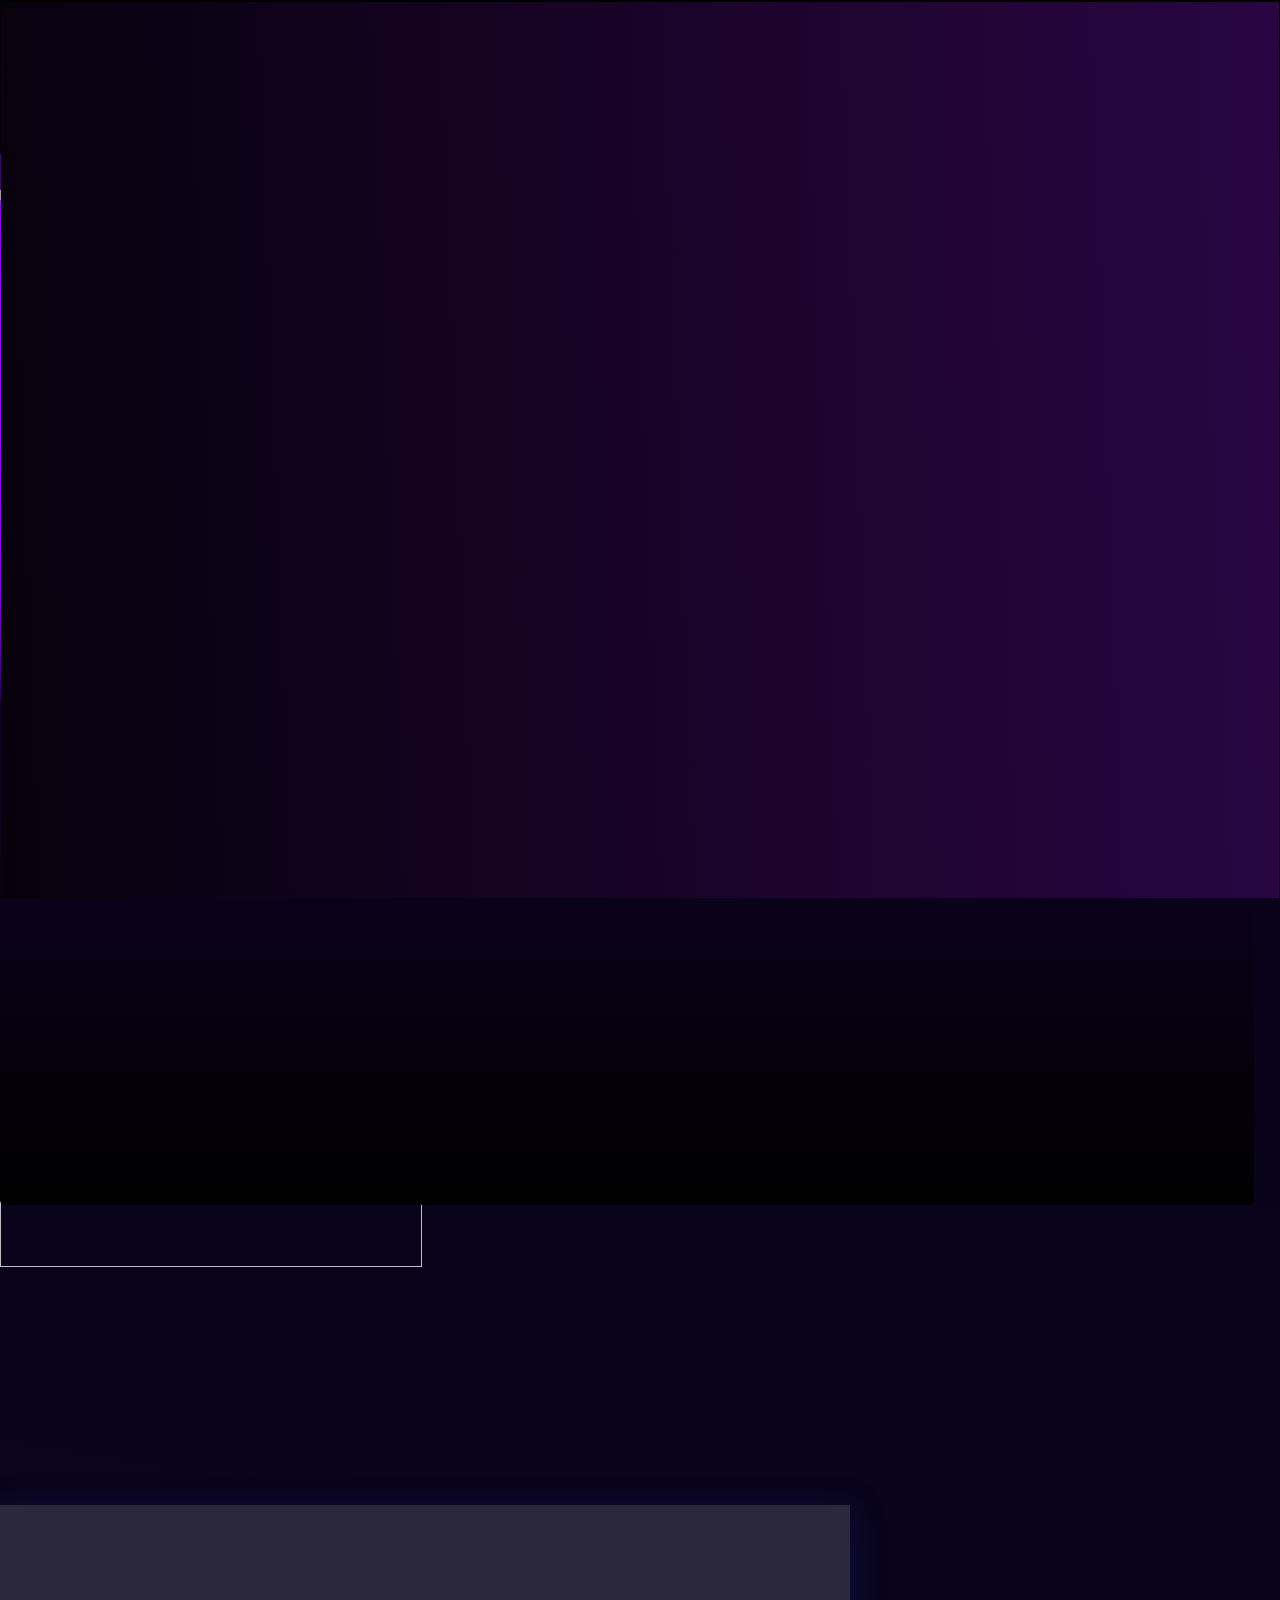
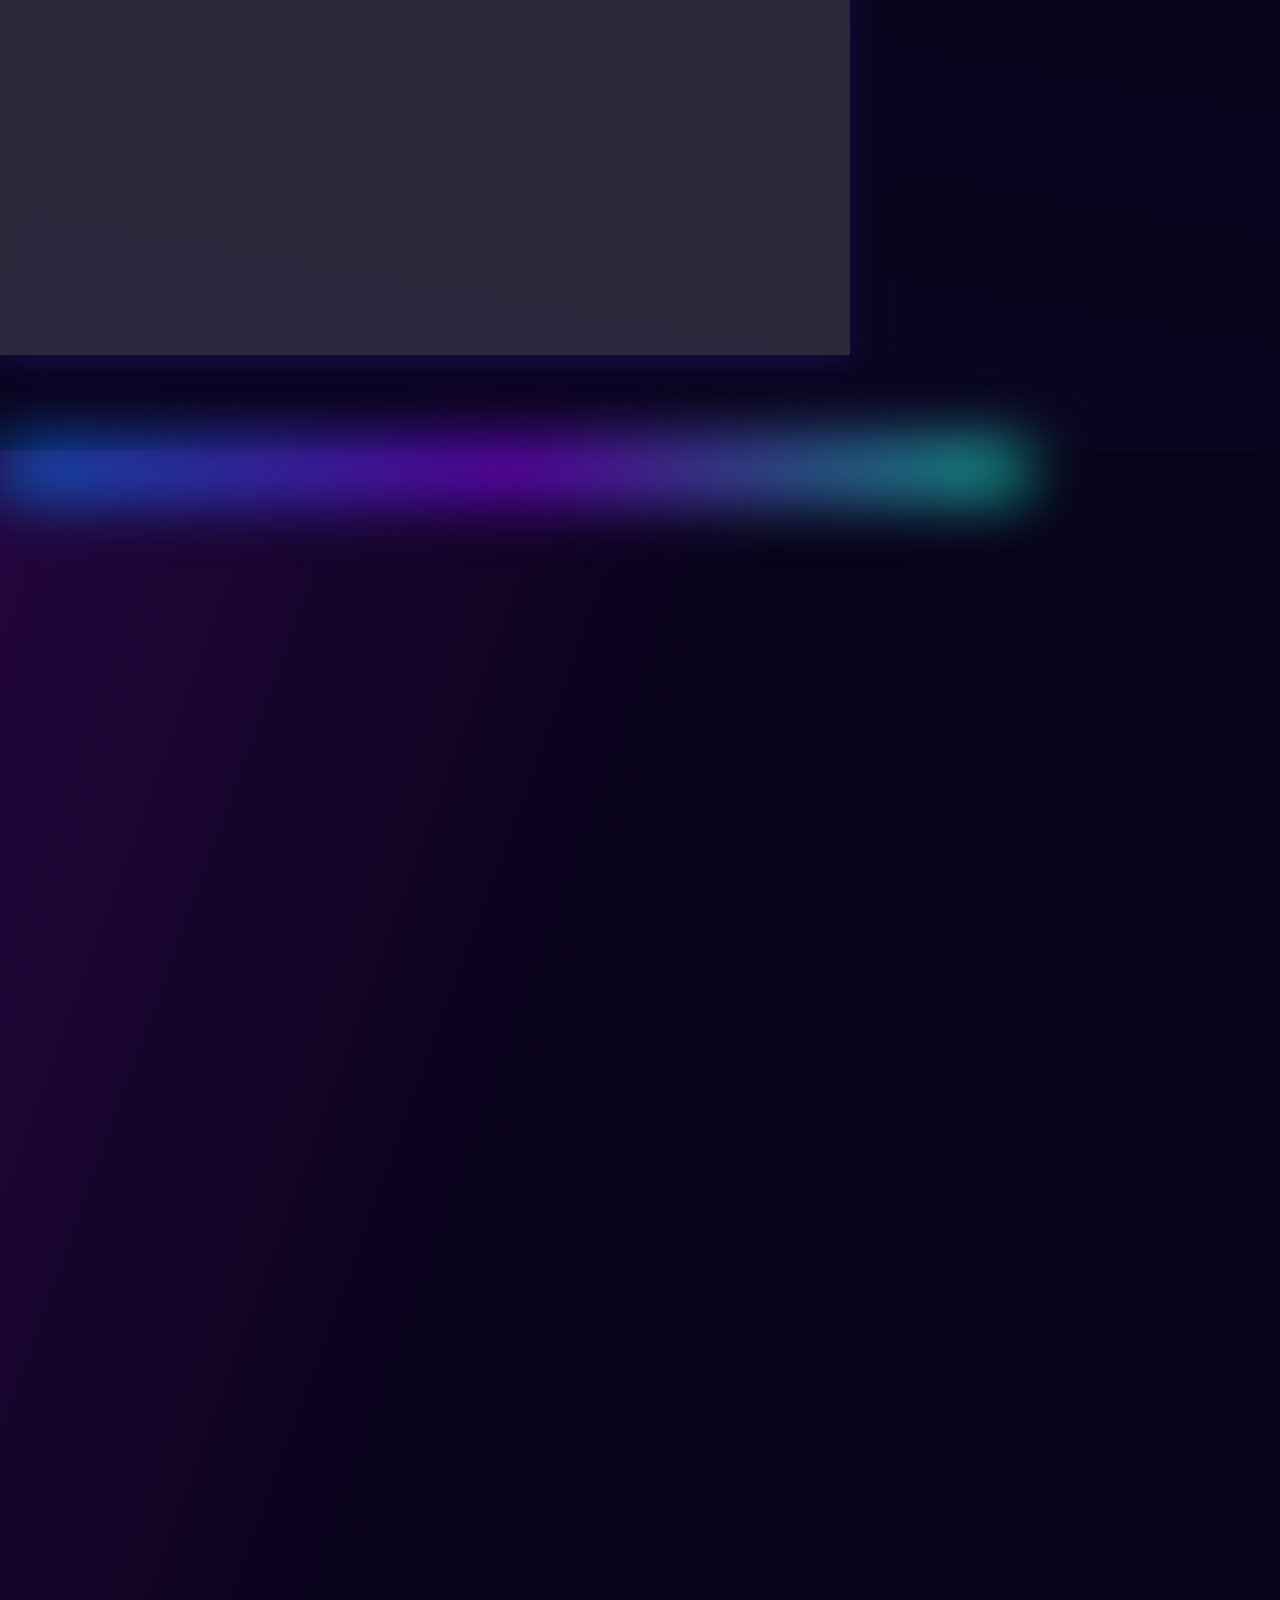
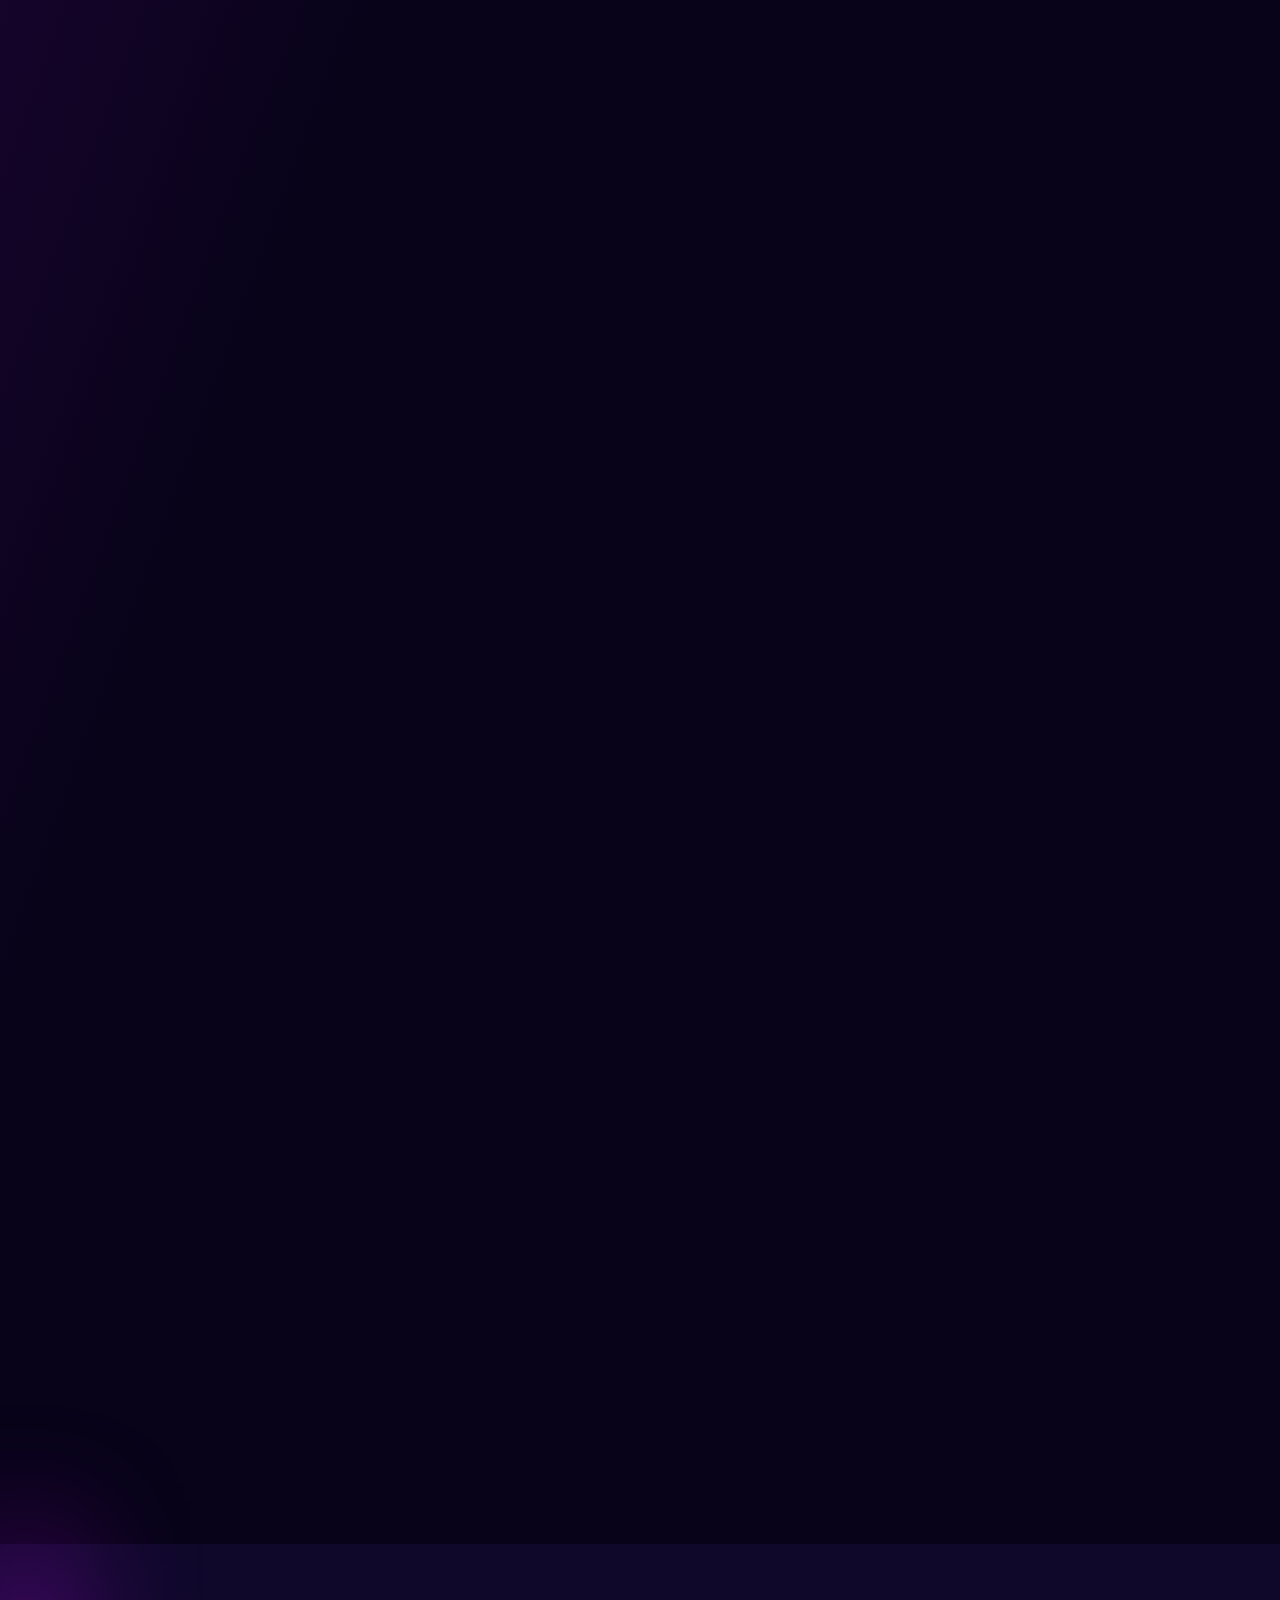
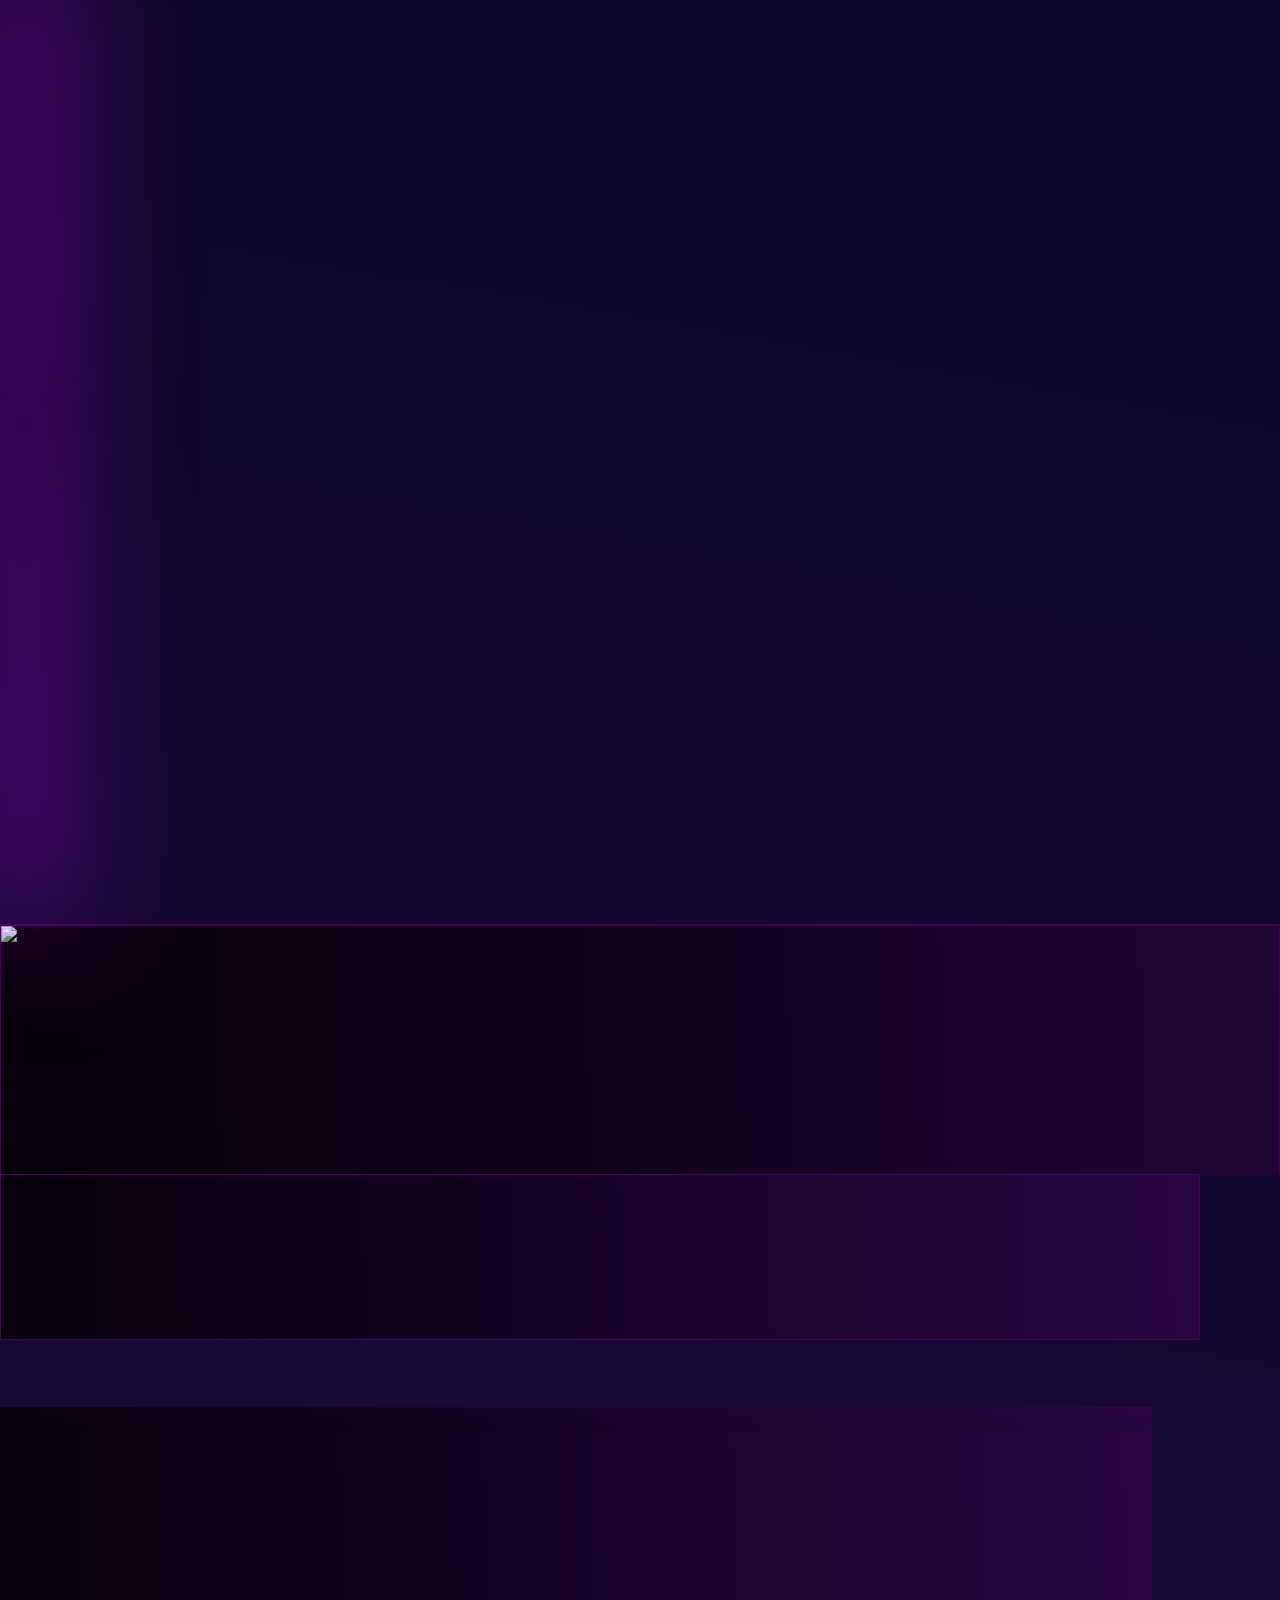
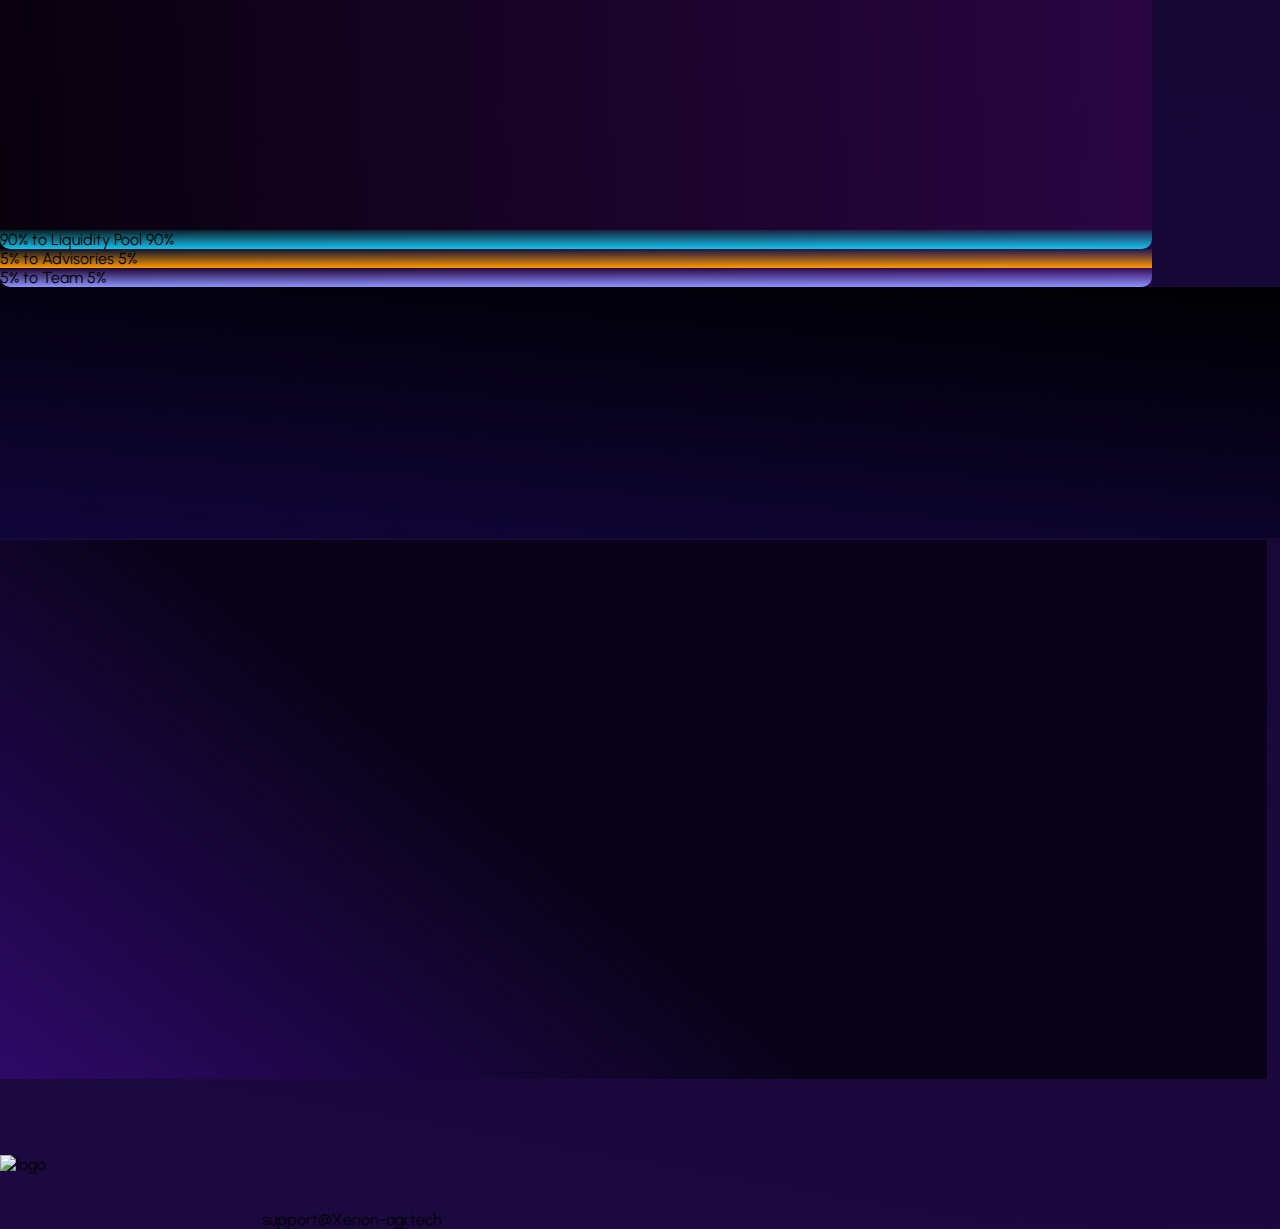
==== commit 1b0b8115: "update" ====
--- a/index.html
+++ b/index.html
@@ -695,7 +695,7 @@
                     
                    <div class="w-full relative z-[99]  pt-4 h-full  ">
                     <div class="title w-[90%] text-white text-center py-1 text-base md:text-[20px] font-bold rounded-[20px] mx-auto"
-                    ><h3 data-aos="fade-down" data-aos-duration="1000">Total Supply 10.000.000 $XAGI </h3></div>
+                    ><h3 data-aos="fade-down" data-aos-duration="1000">Total Supply 1.000.000.000 $XAGI </h3></div>
                     <div class="chart w-full flex justify-center">
                         <canvas id="myPieChart">
                         </canvas>
@@ -790,7 +790,7 @@
                         data-aos="fade-right" data-aos-duration="1000">
                             <div class="w-full h-full flex items-center relative text-white">
                                 <p class="w-[50%] relative">Total supply</p>
-                                <div class="texation-result w-[50%] relative h-full flex items-center justify-center rounded-[13px] md:rounded-[15px] xl:rounded-[20px]">10.000.000
+                                <div class="texation-result w-[50%] relative h-full flex items-center justify-center rounded-[13px] md:rounded-[15px] xl:rounded-[20px]">1.000.000.000
                                 </div>
                             </div>
                         </div>
--- a/style.css
+++ b/style.css
@@ -928,6 +928,15 @@
     -ms-transform: scale(0.95);
     -o-transform: scale(0.95);
 }
+ 
+
+.clickBtn:active img{
+    transform: scale(.9);
+    -webkit-transform: scale(.9);
+    -moz-transform: scale(.9);
+    -ms-transform: scale(.9);
+    -o-transform: scale(.9);
+}
   
 
 @keyframes rotate_img {
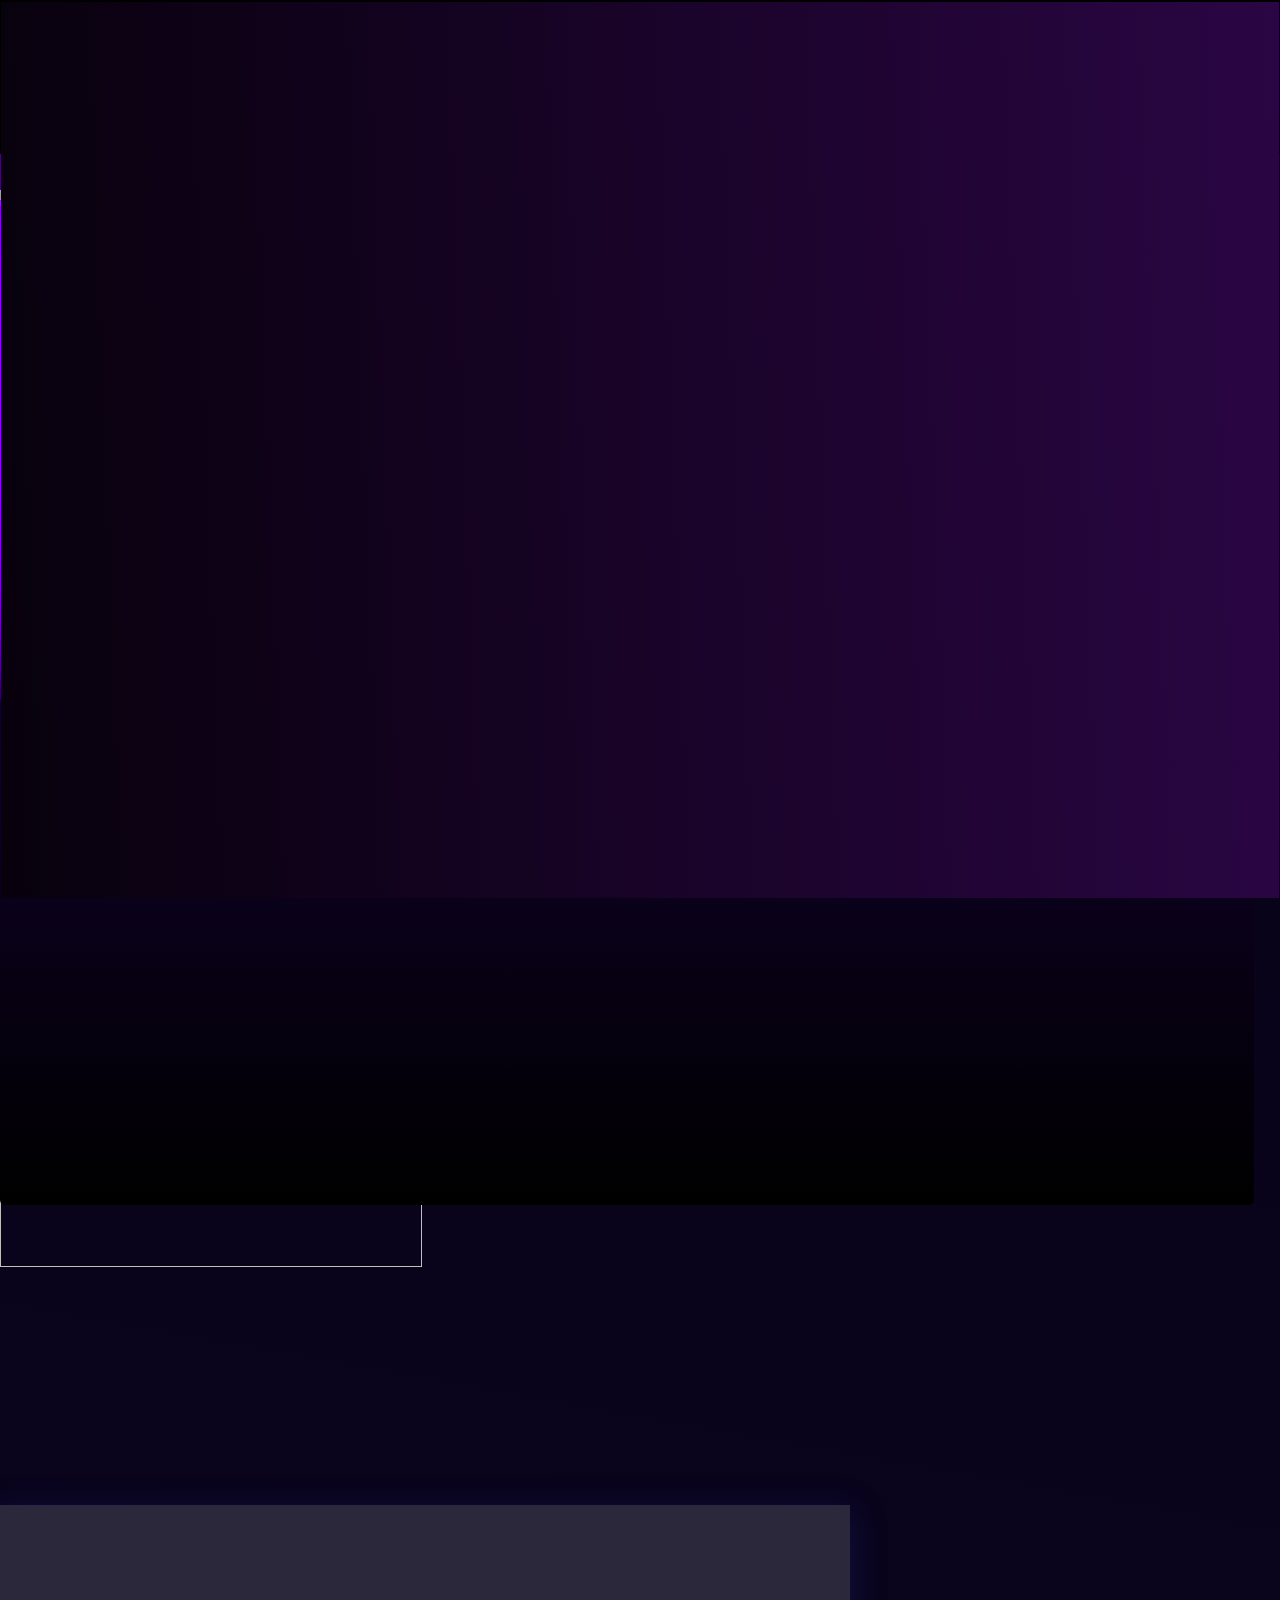
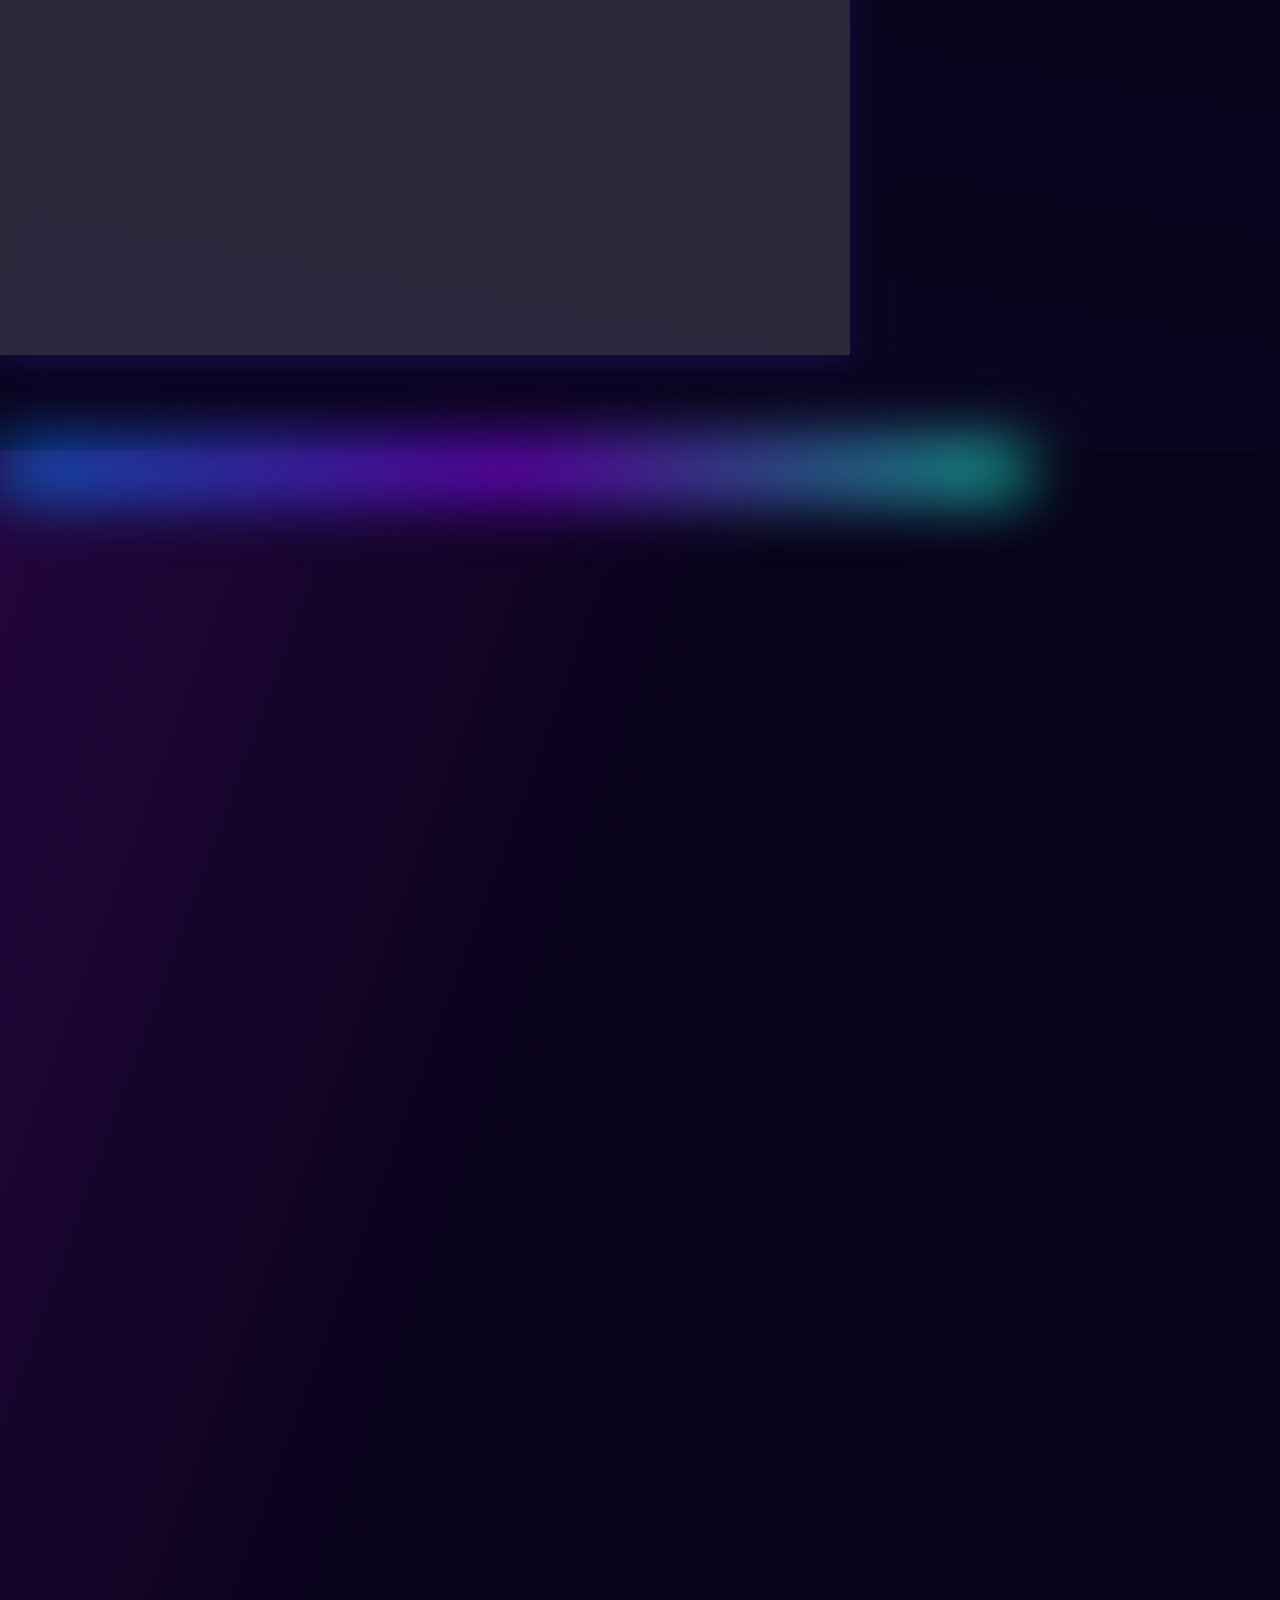
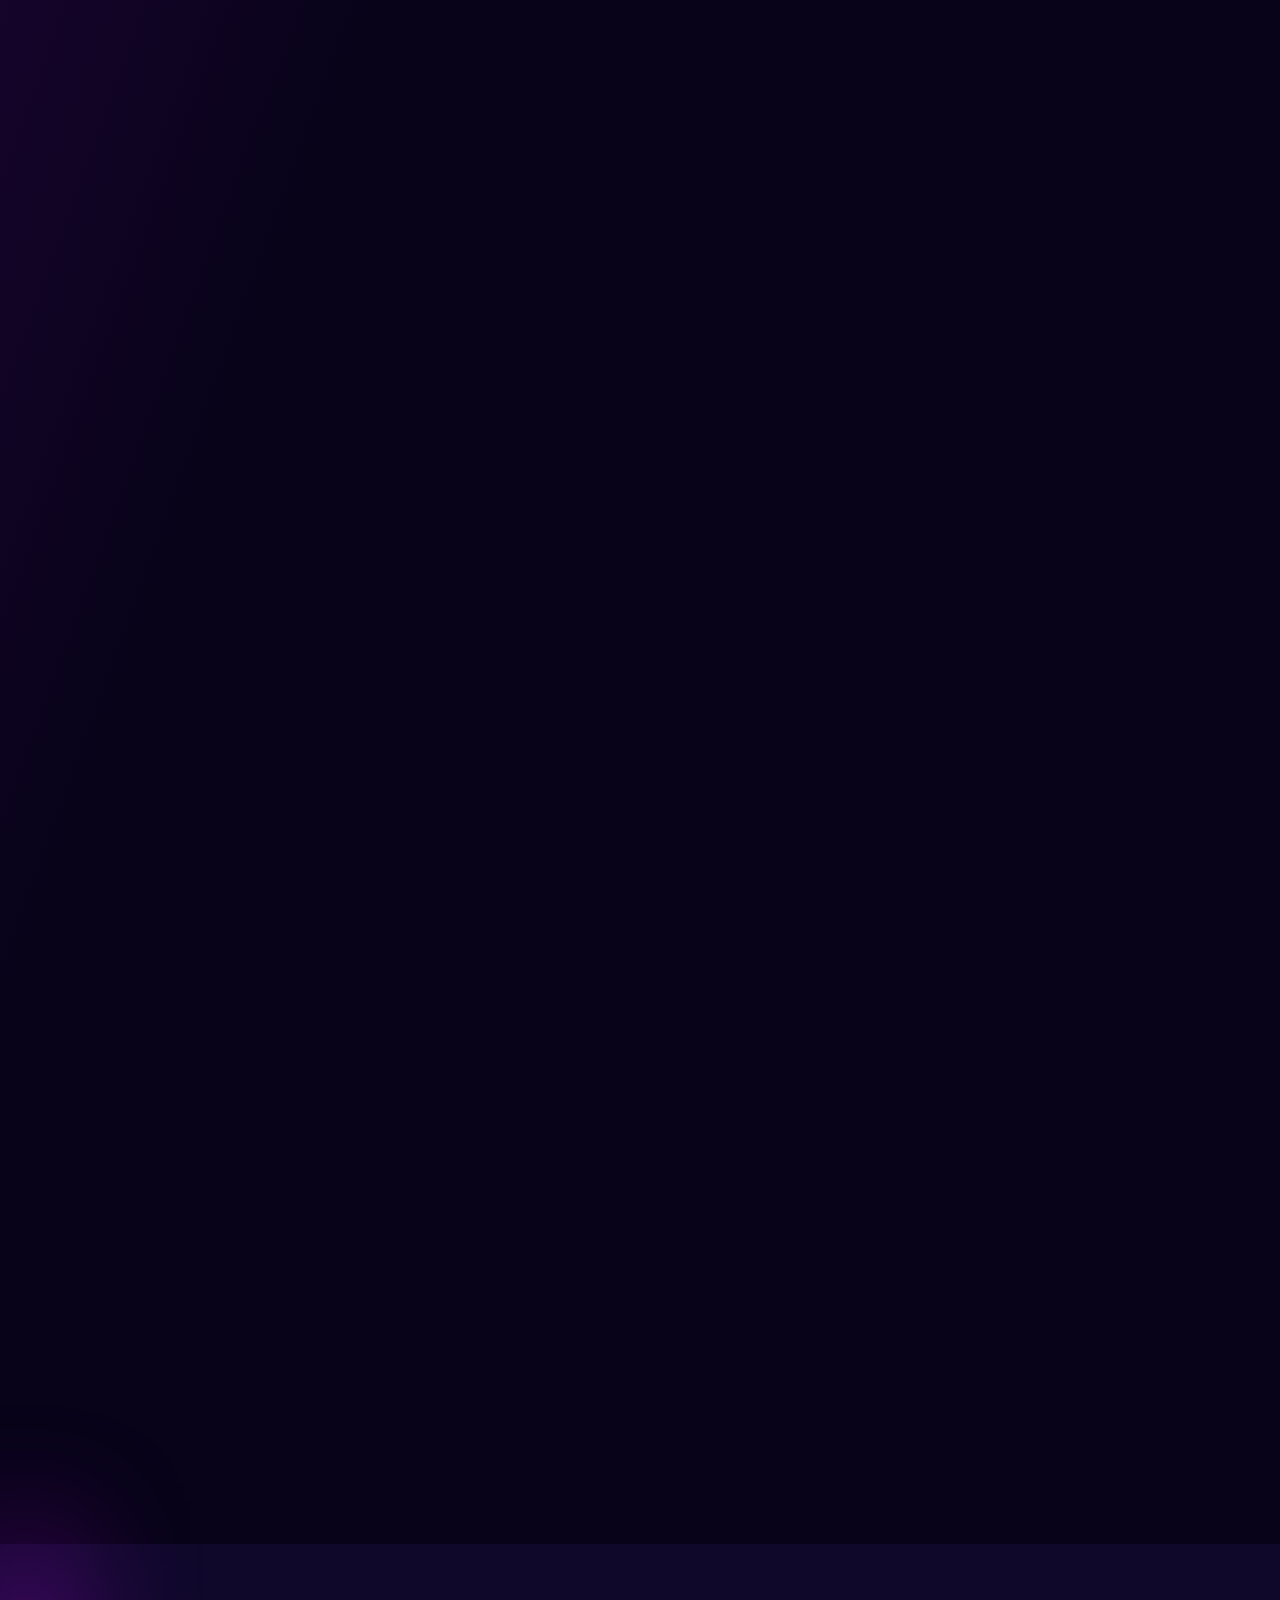
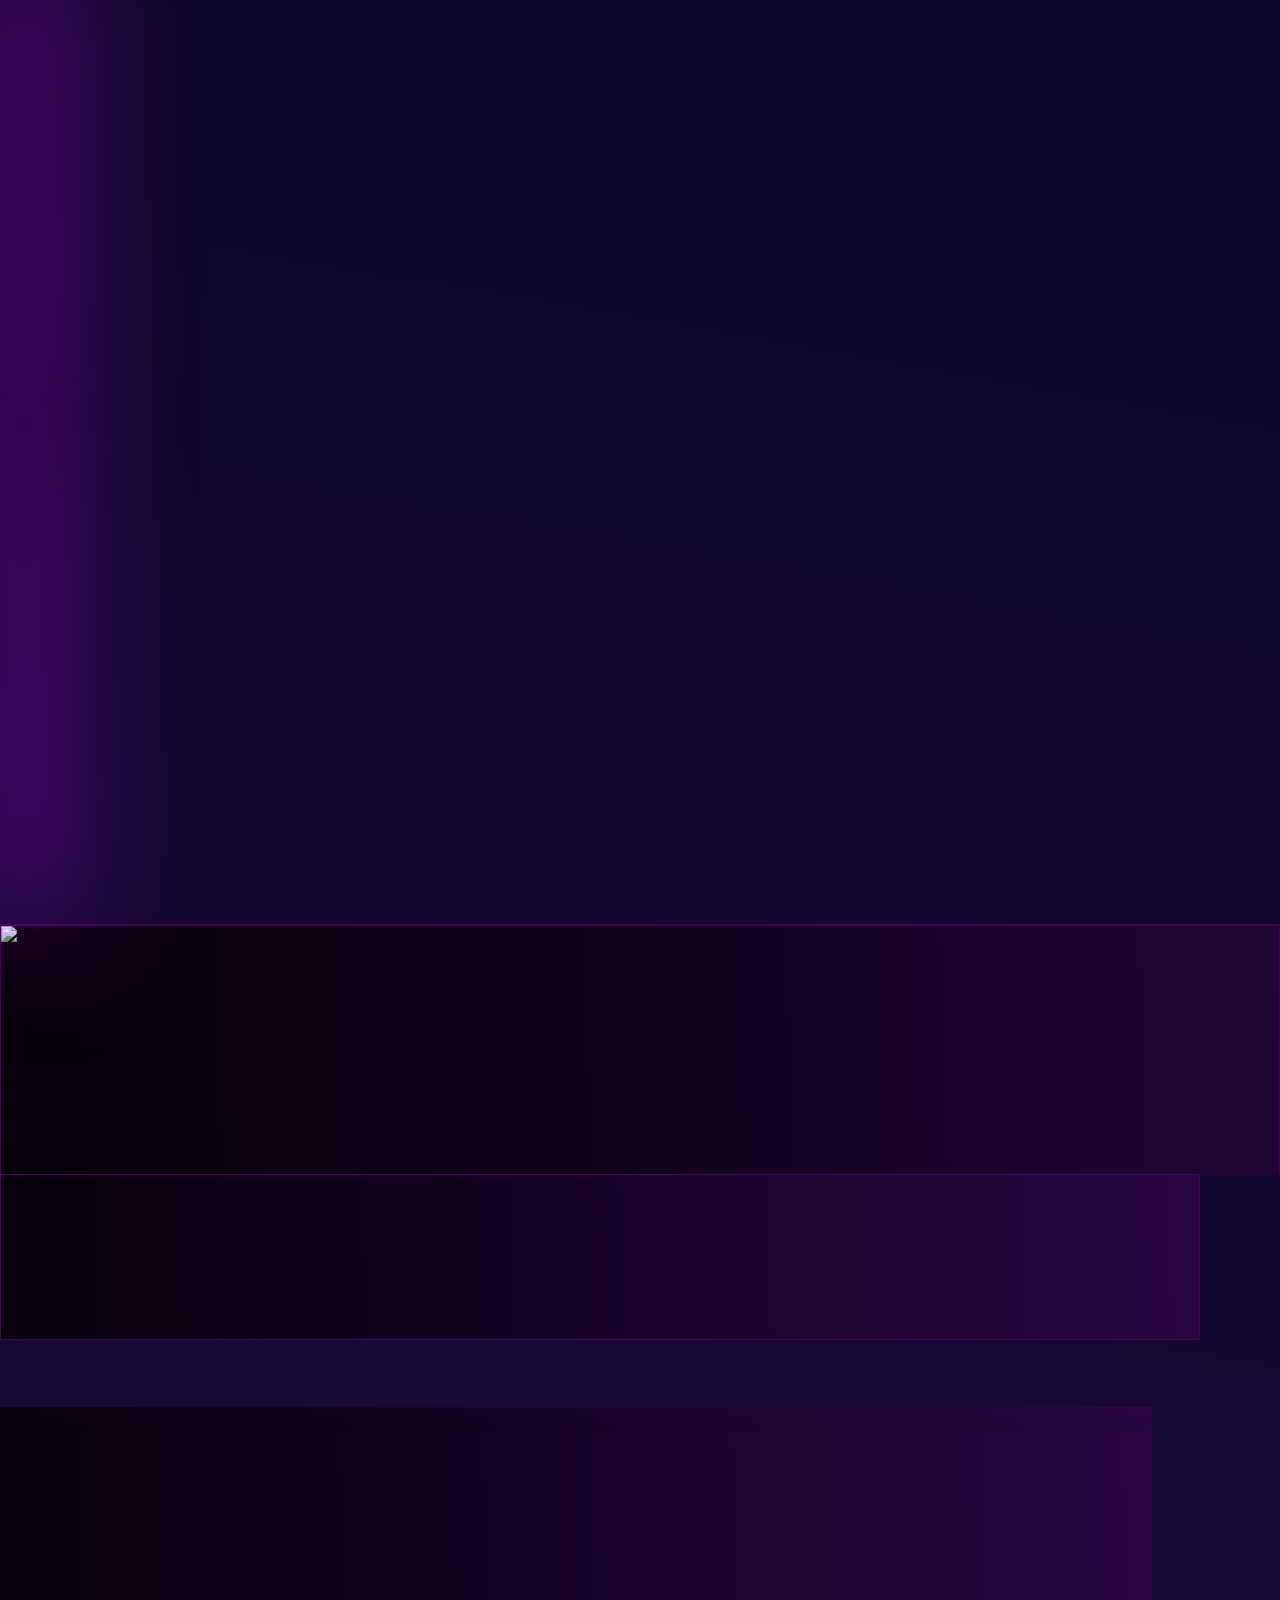
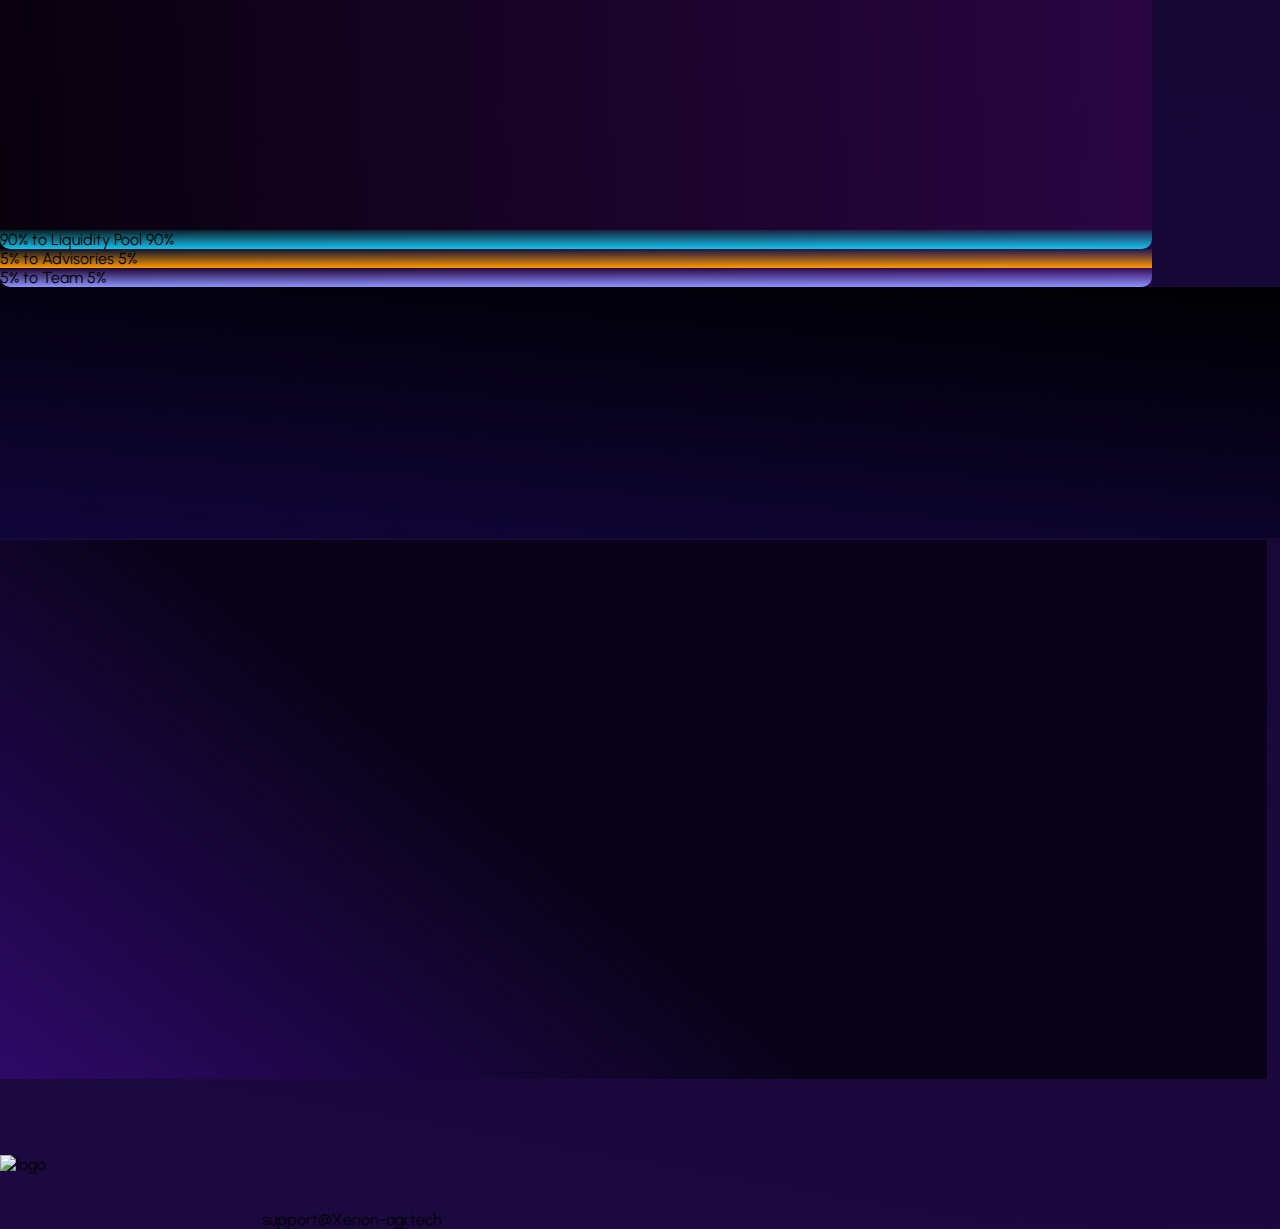
==== commit 9671df9f: "update" ====
(no text change in the page or its own stylesheets)
